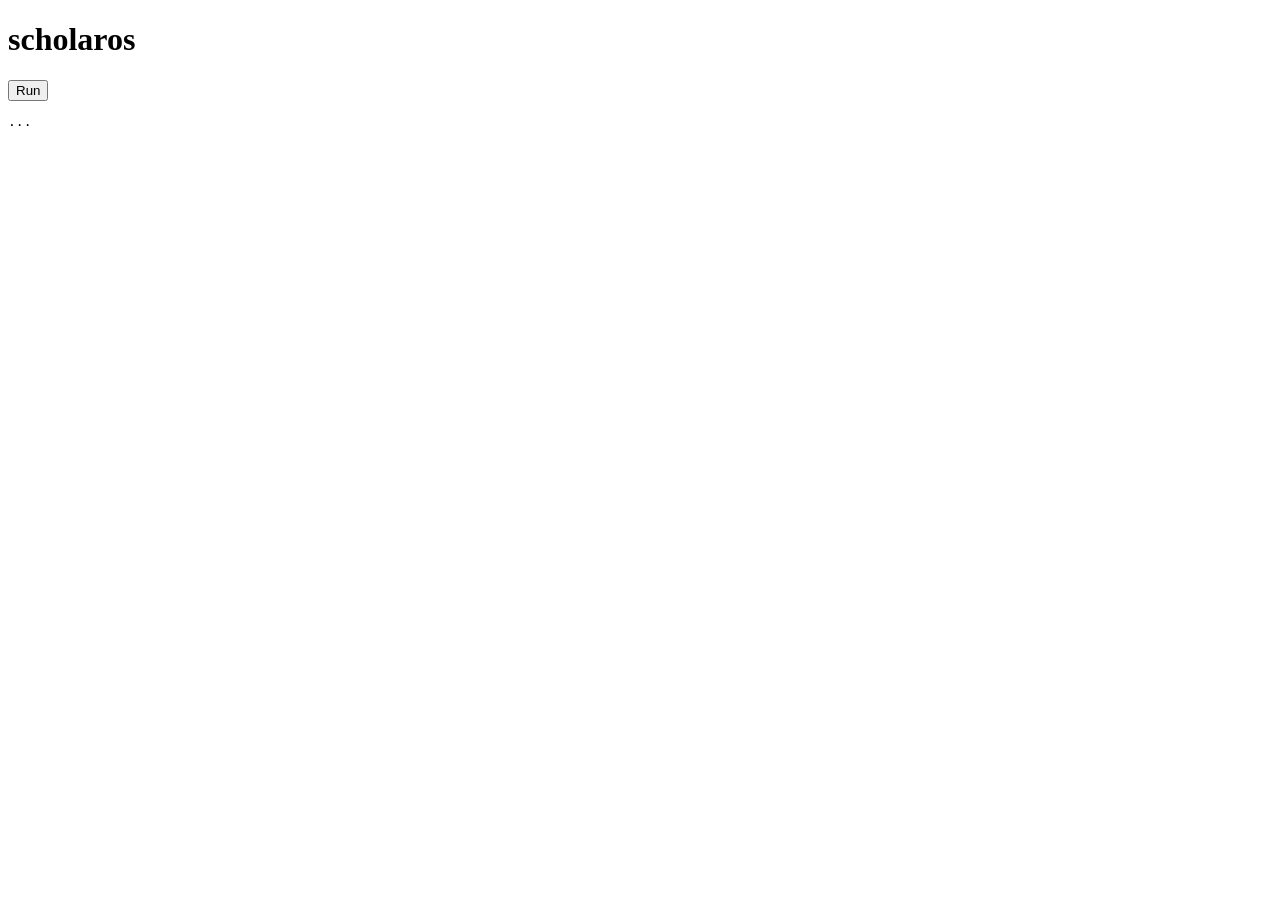
==== bundle/index.html @ ee61d967 "i18n: bundle is fully English, 0 CJK lines, all 66 files parse" ====
<!DOCTYPE html>
<html lang="en">
  <head>
    <meta charset="utf-8" />
    <title>scholaros</title>
    <script src="./app.js" type="module"></script>
  </head>
  <body>
    <h1>scholaros</h1>
    <button id="primary-btn">Run</button>
    <pre id="status">...</pre>
  </body>
</html>
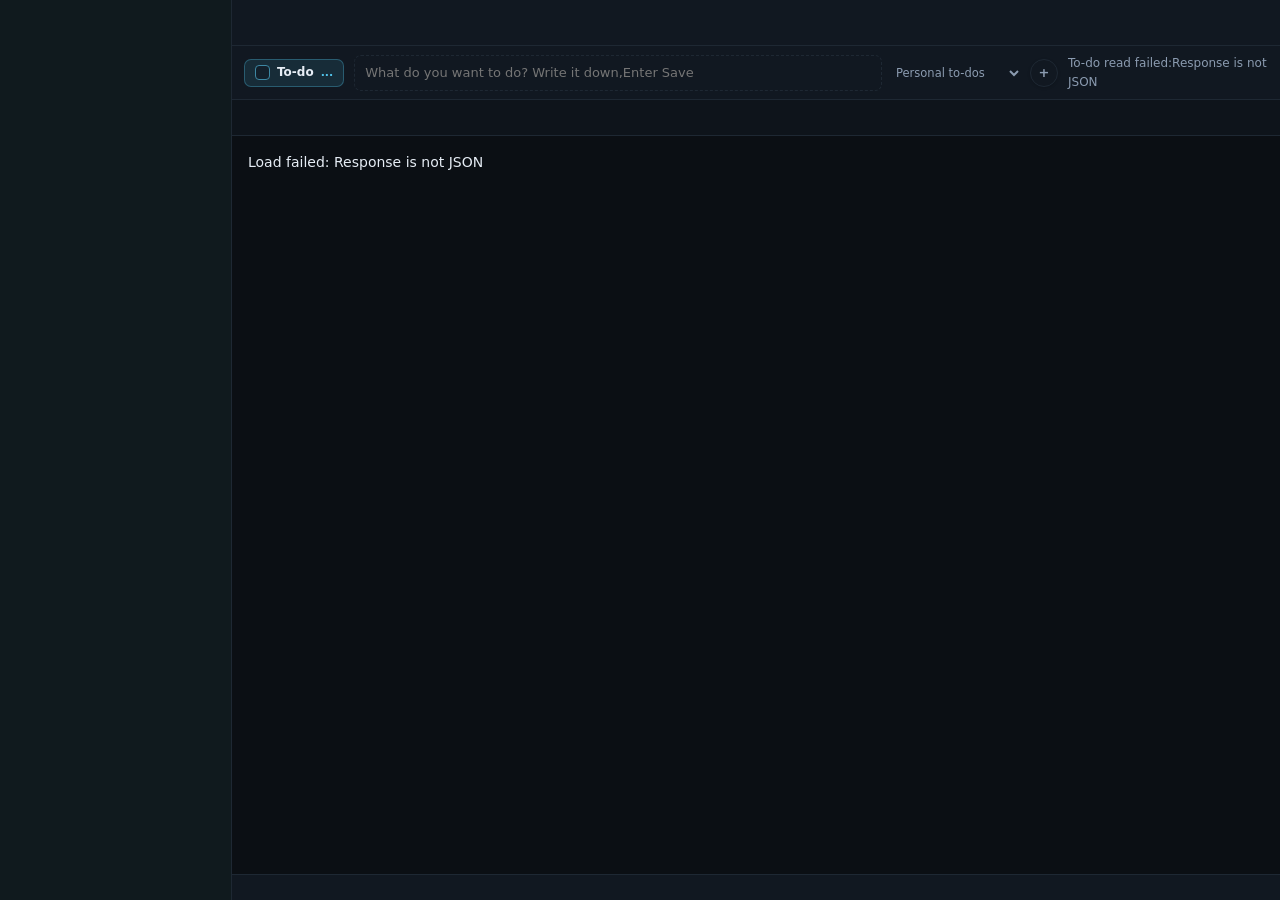
==== commit 6d1f4fe1: "P2 slice 1: real app shell boots inside Anna (api shim -> tools/storage/llm, seeded bootstrap reads)" ====
--- a/bundle/index.html
+++ b/bundle/index.html
@@ -1,13 +1,202 @@
-<!DOCTYPE html>
-<html lang="en">
-  <head>
-    <meta charset="utf-8" />
-    <title>scholaros</title>
-    <script src="./app.js" type="module"></script>
-  </head>
-  <body>
-    <h1>scholaros</h1>
-    <button id="primary-btn">Run</button>
-    <pre id="status">...</pre>
-  </body>
+<!doctype html>
+<html lang="en" data-theme="dark">
+<head>
+<meta charset="utf-8">
+<meta name="viewport" content="width=device-width,initial-scale=1">
+<title>scholarOS</title>
+<script>
+/* Build stamp in the title: the launcher uses it to tell which window belongs to this build (--app re-use is unreliable) */
+document.title = "scholarOS · v" + (new URLSearchParams(location.search).get("v") || "dev");
+/* Theme is pinned before the first frame: waiting for refreshState showed light-mode users a dark frame first (still a flash) */
+document.documentElement.dataset.theme = localStorage.getItem("rw-theme") || "dark";
+const savedZoom = localStorage.getItem("rw-ui-zoom");
+if (savedZoom && !isNaN(parseFloat(savedZoom))) document.documentElement.style.zoom = savedZoom;
+</script>
+<link rel="stylesheet" href="./css/app.css">
+<link rel="stylesheet" href="./css/interactions.css">
+<link rel="stylesheet" href="./css/notebook.css">
+<link rel="stylesheet" href="./views/usage-view.css">
+</head>
+<body>
+<a class="skip-link" href="#main">Skip to main content</a>
+<div class="app-shell">
+  <aside class="sidebar" id="sidebar"></aside>
+  <div class="content">
+    <header class="topbar pywebview-drag-region" id="topbar"></header>
+    <section id="globalTodo" class="global-todo" aria-label="Quick to-dos"></section>
+    <div class="tabsbar" id="tabsbar"></div>
+    <nav class="app-return" id="appReturn" aria-label="Back to the previous page" hidden>
+      <button type="button" class="btn ghost" id="appReturnButton"><span aria-hidden="true">←</span><span id="appReturnLabel"></span></button>
+    </nav>
+    <div class="body"><main class="main" id="main" tabindex="-1" aria-label="Main content"></main></div>
+    <footer class="statusbar" id="statusbar"></footer>
+  </div>
+</div>
+
+<!-- Profile dialog (pinned fields only, nothing else stored) -->
+<div id="profileModal" class="modal hidden">
+  <div class="modal-mask"></div>
+  <div class="modal-dialog" style="width:400px">
+    <div class="modal-head"><h3>Profile</h3><button class="modal-close" id="btnProfClose">✕</button></div>
+    <div class="modal-body">
+      <label class="field"><span>Display name</span><input id="profName" class="tb-input" style="width:100%" placeholder="e.g. Alex Chen"></label>
+      <label class="field"><span>Avatar Emoji</span><input id="profAvatar" class="tb-input" style="width:100%" placeholder="🎓" maxlength="4"></label>
+      <label class="field"><span>Avatar photo (used first when set, the emoji stays as a fallback)</span>
+        <div style="display:flex;gap:8px;align-items:center;flex-wrap:wrap">
+          <input type="file" id="profPhotoFile" accept="image/*" style="display:none">
+          <button type="button" class="btn ghost" id="btnProfPhotoPick">+ Upload photo</button>
+          <button type="button" class="btn ghost" id="btnProfPhotoClear">Restore default (🎓)</button>
+          <img id="profPhotoPrev" class="prof-photo-prev" alt="">
+        </div></label>
+      <label class="field"><span>Field of study</span><input id="profField" class="tb-input" style="width:100%" placeholder="e.g. Materials Science and Engineering"></label>
+    </div>
+    <div class="modal-foot">
+      <button id="btnProfSave" class="btn btn-primary">Save</button>
+      <button id="btnProfCancel" class="btn">Cancel</button>
+    </div>
+  </div>
+</div>
+
+<div id="zoteroModal" class="modal hidden">
+  <div class="modal-mask"></div>
+  <div class="modal-dialog modal-wide">
+    <div class="modal-head"><h3>Add from Zotero</h3><button class="modal-close" id="btnZotClose">✕</button></div>
+    <div class="modal-body">
+      <p class="modal-desc" id="zotStatus">Connecting to the local Zotero library...</p>
+      <div style="display:flex;gap:8px;align-items:center;flex-wrap:wrap;margin-bottom:10px">
+        <select id="zotCollection" class="control" style="max-width:220px" title="Pick a Zotero collection"></select>
+        <input id="zotQuery" class="control" placeholder="Search by title, author, or tag..." style="max-width:240px">
+        <button class="btn ghost" id="zotSearch">Search</button>
+        <label style="display:flex;align-items:center;gap:4px;font-size:12px;cursor:pointer;margin-left:4px">
+          <input type="checkbox" id="zotSelectAll"> <span>Select this page</span>
+        </label>
+        <span style="flex:1"></span>
+        <button class="btn btn-primary" id="zotToProject" disabled>Add the selected papers to the project</button>
+        <span class="hint" id="zotCount"></span>
+      </div>
+      <div id="zotList" class="md-note-list" style="max-height:44vh;overflow:auto"></div>
+    </div>
+  </div>
+</div>
+
+<!-- Command palette (Ctrl+K) -->
+<div id="cmdPaletteModal" class="modal hidden" role="dialog" aria-modal="true" aria-label="Search commands and pages">
+  <div class="modal-mask" id="cmdPaletteMask"></div>
+  <div class="modal-dialog cmd-palette-dialog">
+    <div class="cmd-palette-head">
+      <span class="cmd-palette-ico">⚡</span>
+      <input id="cmdPaletteInput" class="cmd-palette-input" role="combobox" aria-label="Search commands and pages" aria-autocomplete="list" aria-controls="cmdPaletteResults" aria-expanded="false" placeholder="Search actions, pages, or projects..." autocomplete="off">
+      <button type="button" class="modal-close" id="cmdPaletteClose" aria-label="Close the command palette">✕</button>
+    </div>
+    <div class="cmd-palette-body" id="cmdPaletteResults" role="listbox"></div>
+    <div class="cmd-palette-foot">
+      <span><kbd>↑</kbd><kbd>↓</kbd> to navigate</span>
+      <span><kbd>Enter</kbd> Run</span>
+      <span><kbd>Esc</kbd> to close</span>
+      <button type="button" class="command-help-link" data-command="help">View all shortcuts</button>
+    </div>
+  </div>
+</div>
+
+<!-- Diff review studio -->
+<div id="diffModal" class="modal hidden">
+  <div class="modal-mask" id="diffModalMask"></div>
+  <div class="modal-dialog modal-wide diff-dialog">
+    <div class="modal-head">
+      <h3><span id="diffModalTitle">Compare body changes and merge both ways</span></h3>
+      <button class="modal-close" id="btnDiffClose">✕</button>
+    </div>
+    <div class="modal-body diff-modal-body">
+      <div class="diff-stats" id="diffStats"></div>
+      <div class="diff-split-view" id="diffContainer"></div>
+    </div>
+    <div class="modal-foot">
+      <button id="btnDiffAccept" class="btn btn-primary">Accept all changes</button>
+      <button id="btnDiffReject" class="btn ghost">Reject the suggestions, keep the original</button>
+      <button id="btnDiffCancel" class="btn">Close</button>
+    </div>
+  </div>
+</div>
+
+<script src="./vendor/starmap.js"></script>
+<script src="./vendor/lunar/lunar.js"></script>
+<script src="./vendor/pdfjs/pdf.min.js"></script>
+<link rel="stylesheet" href="./vendor/katex/katex.min.css">
+<link rel="stylesheet" href="./vendor/starmap.css">
+<script src="./vendor/marked/marked.umd.js"></script>
+<script src="./vendor/dompurify/purify.min.js"></script>
+<script src="./vendor/katex/katex.min.js"></script>
+<script src="./views/app-core.js"></script>
+<script src="./views/app-navigation.js"></script>
+<script src="./views/chat-views.js"></script>
+<script src="./views/team-office.js"></script>
+<script src="./views/project-files.js"></script>
+<script src="./views/calendar-view.js"></script>
+<script src="./views/mail-template.js"></script>
+<script src="./views/mail-view.js"></script>
+<script src="./views/starmap-view.js"></script>
+<script src="./views/notes-and-settings.js"></script>
+<script src="./views/notebook.js"></script>
+<script src="./views/prompt-templates.js"></script>
+<script src="./views/diff-viewer.js"></script>
+<script src="./views/agent-settings.js"></script>
+<script src="./views/skill-installer.js"></script>
+<script src="./views/capabilities.js"></script>
+<script src="./views/workflow-layout.js"></script>
+<script src="./views/message-channels.js"></script>
+<script src="./views/usage-view.js"></script>
+<script src="./views/integrations-settings.js"></script>
+<script src="./views/rss-settings.js"></script>
+<script src="./views/project-zotero.js"></script>
+<script src="./views/project-literature.js"></script>
+<script src="./views/literature-import.js"></script>
+<script src="./views/intelligence-view.js"></script>
+<link rel="stylesheet" href="./views/intelligence-view.css">
+<script src="./views/platform-nav.js"></script>
+<script src="./views/project-space.js"></script>
+<script src="./views/global-todo.js"></script>
+<script src="./views/executor-choices.js"></script>
+<script src="./views/project-task-ui.js"></script>
+<script src="./views/file-handoff.js"></script>
+<script src="./views/interactions.js"></script>
+<script src="./views/connected-research.js"></script>
+<link rel="stylesheet" href="./views/project-workspace.css">
+<link rel="stylesheet" href="./views/project-literature.css">
+<link rel="stylesheet" href="./views/workspace-trajectory.css">
+<script src="./views/workspace-trajectory.js"></script>
+<script src="./views/agent-runtime.js"></script>
+<script src="./views/task-center.js"></script>
+<link rel="stylesheet" href="./views/execution-conversation.css">
+<script src="./views/execution-conversation.js"></script>
+<script src="./views/task-actions.js"></script>
+<script src="./views/list-search.js"></script>
+<script src="./views/conversation-history.js"></script>
+<script src="./views/prompt-library.js"></script>
+<link rel="stylesheet" href="./views/prompt-library.css">
+<script src="./views/mermaid-tool.js"></script>
+<link rel="stylesheet" href="./views/mermaid-tool.css">
+<script src="./views/file-drop.js"></script>
+<script src="./views/paper-toolbox.js"></script>
+<script src="./views/paper-translation.js"></script>
+<link rel="stylesheet" href="./views/paper-toolbox.css">
+<link rel="stylesheet" href="./views/conversation-history.css">
+<link rel="stylesheet" href="./views/execution-board.css">
+<script src="./views/project-manager.js"></script>
+<link rel="stylesheet" href="./views/project-workflow-graph.css">
+<script src="./views/project-workflow-graph.js"></script>
+<script src="./views/project-output-review.js"></script>
+<script src="./views/workflow-review.js"></script>
+<link rel="stylesheet" href="./views/workflow-node-workbench.css">
+<script src="./views/node-registry.js"></script>
+<script src="./views/workflow-node-literature.js"></script>
+<script src="./views/workflow-node-download.js"></script>
+<script src="./views/workflow-node-notes.js"></script>
+<script src="./views/workflow-node-outline.js"></script>
+<script src="./views/workflow-node-review.js"></script>
+<script src="./views/workflow-node-translation.js"></script>
+<script src="./views/workflow-node-map.js"></script>
+<script src="./views/workflow-node-workbench.js"></script>
+<script src="./views/project-workspace.js"></script>
+<script src="./views/project-resources.js"></script>
+</body>
 </html>
--- a/bundle/css/app.css
+++ b/bundle/css/app.css
@@ -0,0 +1,2872 @@
+/* JS derives the accent from the base colour; only the two backgrounds live here */
+:root[data-theme=dark]{color-scheme:dark;--bg:#0b0f14;--panel:#111821;--panel2:#0e141b;--line:#1e2833;--fg:#e6edf5;--muted:#8b9bb0;--ok:#4ade80;--warn:#fbbf24;--err:#f87171;--shadow:0 8px 30px rgba(0,0,0,.45);--accent:#2dd4bf;--accent-ink:#04211f;--side-bg:#0e141b;--bg-card:var(--panel);--bg-sub:var(--panel2);--border:var(--line);--bg-hover:var(--panel2);--card:var(--panel)}
+:root[data-theme=dark] select { background-color: var(--panel2); color: var(--fg); border-color: var(--line); }
+:root[data-theme=dark] select option { background-color: #111821; color: #e6edf5; }
+:root[data-theme=dark] .at-sel { background: var(--panel2); border-color: var(--line); color: var(--fg); }
+:root[data-theme=dark] .at-sel select { color: var(--fg); background: transparent; }
+:root[data-theme=dark] .as-card { background: var(--panel); border-color: var(--line); color: var(--fg); }
+:root[data-theme=dark] .as-card b { color: var(--fg); }
+:root[data-theme=dark] .as-card p { color: var(--muted); }
+:root[data-theme=dark] .as-src-badge { background: var(--panel2); border-color: var(--line); color: var(--muted); }
+:root[data-theme=light]{color-scheme:light;--bg:#f6f8fa;--panel:#ffffff;--panel2:#f1f4f8;--line:#dfe5ec;--fg:#16202b;--muted:#5d6b7c;--ok:#159a5a;--warn:#b07d00;--err:#c04040;--shadow:0 8px 24px rgba(16,32,52,.10);--accent:#176b87;--accent-ink:#ffffff;--side-bg:#f1f4f8;--bg-card:var(--panel);--bg-sub:var(--panel2);--border:var(--line)}
+*{box-sizing:border-box}
+html,body{height:100%;margin:0}
+body{font:var(--app-font-size,14px)/1.55 "Segoe UI","Inter",system-ui,sans-serif;background:var(--bg);color:var(--fg);overflow:hidden}
+button,input,select,textarea{font:inherit;color:inherit}
+a{color:var(--accent)}
+::-webkit-scrollbar{width:9px;height:9px}::-webkit-scrollbar-thumb{background:var(--line);border-radius:6px}
+
+.app-shell{display:flex;height:100vh}
+.sidebar{width:232px;flex:none;background:var(--side-bg,var(--panel2));border-right:1px solid var(--line);display:flex;flex-direction:column}
+.sidebar.collapsed{width:64px}
+.sidebar.collapsed .lbl,.sidebar.collapsed .swatches{display:none}
+/* option C: mark left, title truly centred, collapse key right */
+.brand{position:relative;display:flex;align-items:center;padding:13px 12px 12px;border-bottom:1px solid var(--line)}
+.mark{width:30px;height:30px;flex:none;display:block}   /* app mark from mark.png (transparent arc, no white fill) */
+.brand .mark{position:absolute;left:12px;top:50%;transform:translateY(-50%);width:28px;height:28px}
+.brand .lbl{display:flex;flex-direction:column;justify-content:center;gap:1px;min-width:0;flex:1;text-align:center;padding:0 40px}   /* flex:1 fills the row, left 40 = badge slot, right 40 = collapse toggle slot */
+.brand b{font-size:16px;font-weight:700;display:block;line-height:1.2}
+.brand small{color:var(--muted);font-size:9.5px;letter-spacing:.16em;text-transform:uppercase;display:block;line-height:1.2}
+.as-grid{display:grid;grid-template-columns:repeat(auto-fill,minmax(250px,1fr));gap:14px;margin-top:12px}
+.as-card{background:var(--panel);border:1px solid var(--line);border-radius:14px;padding:16px;cursor:pointer;transition:border-color .18s,transform .18s}
+.as-card:hover{border-color:var(--accent)}
+.as-card.off{opacity:.65;border-style:dashed}
+.as-card-top{display:flex;align-items:center;justify-content:space-between}
+.as-card b{display:block;margin-top:12px;font-size:14px;font-weight:600;color:var(--fg)}
+.as-card p{margin:6px 0 0;font-size:12px;line-height:1.5;color:var(--muted);display:-webkit-box;-webkit-line-clamp:2;-webkit-box-orient:vertical;overflow:hidden;min-height:2.9em}
+.as-card-foot{margin-top:14px;display:flex;align-items:center;gap:8px}
+.as-card-foot .as-go{opacity:1;background:var(--accent);color:var(--accent-ink);border:0;border-radius:8px;padding:6px 14px;font-size:12px;font-weight:600;cursor:pointer}
+.as-card-foot .as-go:hover{filter:brightness(1.1)}
+.as-card-foot .as-act-btn{font-size:12px;padding:5px 10px;border-radius:8px}
+.as-av{display:inline-flex;align-items:center;justify-content:center;border-radius:12px;background:var(--panel2);border:1px solid var(--line)}
+.as-toggle{display:inline-flex;align-items:center;gap:6px;padding:4px 10px;border-radius:999px;font-size:11.5px;font-weight:600;cursor:pointer;border:1px solid var(--line);background:var(--panel2);color:var(--muted);transition:all .18s;flex:none}
+.as-toggle:hover{border-color:var(--accent);color:var(--fg)}
+.as-toggle.on{background:color-mix(in srgb,var(--ok) 16%,transparent);border-color:var(--ok);color:var(--ok)}
+.as-toggle.off{background:var(--panel2);border-color:var(--line);color:var(--muted)}
+.as-toggle .as-knob{width:8px;height:8px;border-radius:50%;background:var(--muted);transition:background .18s}
+.as-toggle.on .as-knob{background:var(--ok);box-shadow:0 0 0 2px color-mix(in srgb,var(--ok) 35%,transparent)}
+.as-form{display:grid;grid-template-columns:1fr 1fr;gap:10px 14px;margin-top:8px}
+.as-form .field{display:flex;flex-direction:column;gap:4px;font-size:12px;color:var(--muted)}
+.as-card + .as-card{}
+
+/* profile card: avatar and name only */
+.profile-card{display:flex;align-items:center;gap:10px;margin:8px 10px 4px;padding:9px 11px;background:var(--panel2);border:1px solid var(--line);border-radius:8px;cursor:pointer;transition:background .15s}
+.profile-card:hover{background:color-mix(in srgb,var(--accent) 12%,transparent)}
+.profile-avatar{display:flex;width:36px;height:36px;flex:none;align-items:center;justify-content:center;border-radius:50%;background:var(--panel);border:1px solid var(--line);font-size:19px}
+.profile-info{display:flex;min-width:0;flex:1;flex-direction:column}
+.profile-info b{overflow:hidden;font-size:14px;text-overflow:ellipsis;white-space:nowrap}
+.profile-edit{color:var(--muted);font-size:12px}
+.sidebar.collapsed .profile-card{justify-content:center;padding:9px 0}
+.sidebar.collapsed .profile-info,.sidebar.collapsed .profile-edit{display:none}
+.sidebar.collapsed .brand{flex-direction:column;justify-content:center;gap:6px;padding:11px 0 8px}
+.sidebar.collapsed .brand .mark{position:static;transform:none}
+.sidebar.collapsed .collapse{position:static;transform:none}
+.collapse{position:absolute;right:9px;top:50%;transform:translateY(-50%);background:none;border:1px solid var(--line);border-radius:6px;width:24px;height:24px;color:var(--muted);cursor:pointer;line-height:1}
+.nav{padding:4px 8px;overflow:auto;flex:1}
+.nav-item{display:flex;align-items:center;gap:9px;width:100%;text-align:left;padding:8px 10px;border:0;border-radius:8px;background:none;cursor:pointer;color:var(--fg);margin-bottom:2px}
+.nav-item:hover{background:color-mix(in srgb,var(--accent) 12%,transparent)}
+.nav-item.active{background:color-mix(in srgb,var(--accent) 20%,transparent);box-shadow:inset 2px 0 0 var(--accent);font-weight:600}
+.nav-ico{width:20px;flex:none;text-align:center;font-size:15px;line-height:1;font-family:"Segoe UI Emoji","Segoe UI Symbol",var(--app-font,inherit)}
+.sidebar-foot{border-top:1px solid var(--line);padding:8px}
+.online{display:flex;align-items:center;gap:6px;font-size:11px;color:var(--muted);padding:6px 10px}
+.dot{width:6px;height:6px;border-radius:50%;background:var(--ok)}
+
+.content{flex:1;display:flex;flex-direction:column;min-width:0}
+.topbar{height:46px;flex:none;display:flex;align-items:center;gap:10px;padding:0 12px;border-bottom:1px solid var(--line);background:var(--panel)}
+.topbar .date{color:var(--muted);font-size:14px}
+/* Frameless window (pywebview) with a self-drawn title bar: three buttons at top right, styled like native Windows. Not rendered under Edge --app */
+.topbar{-webkit-user-select:none;user-select:none}
+.wctl{margin-left:auto;align-self:stretch;display:flex;margin-right:-12px}
+.wctl button{width:45px;padding:0;border:0;background:none;color:var(--fg);cursor:default;font-family:"Segoe Fluent Icons","Segoe MDL2 Assets";font-size:10px;line-height:1;display:flex;align-items:center;justify-content:center}
+.wctl button:hover{background:var(--panel2)}
+.wctl button.close:hover{background:#c42b1c;color:#fff}
+.topbar .pill{font-size:14px;font-weight:400;padding:4px 10px}   /* model chip and "select project" both 14px/400 */
+.control{background:var(--panel2);border:1px solid var(--line);border-radius:7px;padding:5px 8px;outline:none}
+kbd{border:1px solid var(--line);border-radius:5px;padding:1px 5px;font-size:10.5px;color:var(--muted)}
+.btn{background:var(--accent);color:var(--accent-ink);border:0;border-radius:7px;padding:6px 11px;cursor:pointer;font-weight:600}
+.btn.ghost{background:transparent;color:var(--fg);border:1px solid var(--line)}
+.btn:disabled{opacity:.45;cursor:not-allowed}
+.btn.ok{background:var(--ok);color:#fff;box-shadow:0 0 0 3px color-mix(in srgb,var(--ok) 22%,transparent)}
+
+.tabsbar{height:36px;flex:none;display:flex;align-items:center;gap:4px;padding:0 8px;border-bottom:1px solid var(--line);background:var(--panel2);overflow-x:auto}
+.app-return{flex:none;padding:4px 12px;border-bottom:1px solid var(--line);background:var(--panel)}
+.app-return[hidden]{display:none}
+.app-return button{display:inline-flex;align-items:center;gap:8px;max-width:100%;min-height:32px;color:var(--accent);text-align:left}
+.app-return button span:last-child{min-width:0;overflow:hidden;text-overflow:ellipsis;white-space:nowrap}
+.tab{display:flex;align-items:center;gap:6px;padding:5px 10px;border:1px solid transparent;border-radius:7px;background:none;color:var(--muted);cursor:pointer;white-space:nowrap}
+.tab.active{background:var(--panel);border-color:var(--line);color:var(--fg)}
+.tab .x{opacity:.55;font-size:12px}
+.tab .x:hover{opacity:1;color:var(--err)}
+
+.body{flex:1;min-height:0;display:flex}
+.main{flex:1;min-width:0;overflow:auto;padding:16px}
+.statusbar{height:26px;flex:none;display:flex;align-items:center;gap:16px;padding:0 12px;border-top:1px solid var(--line);background:var(--panel);color:var(--muted);font-size:11px}
+.led{width:6px;height:6px;border-radius:50%;background:var(--ok);display:inline-block;margin-right:5px}
+
+.card{background:var(--panel);border:1px solid var(--line);border-radius:10px;padding:14px;margin-bottom:12px}
+.card h3{margin:0 0 8px;font-size:15px}
+.muted{color:var(--muted)}
+.hint{color:var(--muted);font-size:12px}
+.grid2{display:grid;grid-template-columns:1fr 1fr;gap:12px}
+input[type=text],input[type=date],input[type=password],select,textarea{background:var(--panel2);border:1px solid var(--line);border-radius:7px;padding:6px 8px;width:100%;outline:none}
+textarea{resize:vertical;min-height:64px}
+table{width:100%;border-collapse:collapse;font-size:12.5px}
+th,td{text-align:left;padding:6px 7px;border-bottom:1px solid var(--line);vertical-align:top}
+th{color:var(--muted);font-weight:600;font-size:11.5px}
+.pill{display:inline-block;padding:1px 7px;border-radius:999px;border:1px solid var(--line);font-size:11px;color:var(--muted)}
+.pill.ok{color:var(--ok);border-color:color-mix(in srgb,var(--ok) 45%,transparent)}
+.pill.err{color:var(--err);border-color:color-mix(in srgb,var(--err) 45%,transparent)}
+.pill.warn{color:var(--warn);border-color:color-mix(in srgb,var(--warn) 45%,transparent)}
+.chip .x{margin-left:6px;opacity:.6}
+.chip .x:hover{opacity:1;color:var(--err)}
+.card.prov{border-left:3px solid color-mix(in srgb,var(--accent) 55%,transparent)}
+.card.prov.on{border-left-color:var(--ok);background:color-mix(in srgb,var(--ok) 5%,var(--panel))}
+.chip.dflt{color:var(--fg);border-color:color-mix(in srgb,var(--accent) 45%,transparent)}
+.cand{display:flex;gap:6px;flex-wrap:wrap;margin-top:6px}
+details.mods{margin-top:8px;border-top:1px dashed var(--line);padding-top:6px}
+details.mods>summary{cursor:pointer;font-size:12px;color:var(--muted);list-style:none;display:flex;align-items:center;gap:6px}
+details.mods>summary::-webkit-details-marker{display:none}
+details.mods>summary::before{content:"▸";display:inline-block;transition:transform .12s}
+details.mods[open]>summary::before{transform:rotate(90deg)}
+details.mods>summary:hover{color:var(--fg)}
+details.mods>summary b{color:var(--fg);font-weight:600}
+
+/* ==== easyScholar partition and toggle card global styles ==== */
+.switch-card{background:var(--panel);border:1px solid var(--line);border-radius:10px;padding:14px;margin-bottom:12px}
+.sc-head{display:flex;justify-content:space-between;align-items:flex-start;gap:14px}
+.sc-title-group{display:flex;gap:12px;align-items:center}
+.sc-icon{font-size:24px;display:grid;place-items:center;width:40px;height:40px;border-radius:10px;background:var(--panel2);border:1px solid var(--line);flex:none}
+.es-badge{display:inline-flex;align-items:center;padding:2px 8px;border-radius:6px;font-size:11.5px;font-weight:600;line-height:1.4;margin:2px 4px 2px 0}
+.es-badge.sci{background:color-mix(in srgb,var(--accent) 18%,transparent);color:var(--accent);border:1px solid var(--accent)}
+.es-badge.top{background:#f59e0b26;color:#d97706;border:1px solid #d97706}
+.es-badge.warn{background:#ef444422;color:#ef4444;border:1px solid #ef4444;font-weight:700}
+.es-badge.jcr{background:color-mix(in srgb,var(--ok) 18%,transparent);color:var(--ok);border:1px solid var(--ok)}
+.es-badge.if{background:var(--panel2);color:var(--fg);border:1px solid var(--line)}
+.es-badge.ccf{background:#8b5cf622;color:#8b5cf6;border:1px solid #8b5cf6}
+.es-badge.domestic{background:var(--panel2);color:var(--muted);border:1px solid var(--line)}
+
+/* project space: to-do and note preview layout */
+.sp-note-item{display:flex;gap:10px;padding:9px 12px;border:1px solid var(--line);border-radius:8px;background:var(--panel2);cursor:pointer;transition:background .15s}
+.sp-note-item:hover{background:color-mix(in srgb,var(--accent) 10%,var(--panel2))}
+.sp-note-item.active{border-color:var(--accent);background:color-mix(in srgb,var(--accent) 16%,var(--panel2))}
+
+/* ==== Agent page (structure/layout follows research workbench features/agent: conversation history | main thread) ==== */
+.agent{flex:1;min-width:0;height:100%;min-height:0;display:grid;grid-template-columns:236px minmax(0,1fr);border:1px solid var(--line);border-radius:10px;overflow:hidden;background:var(--panel);transition:grid-template-columns .2s ease}
+.agent.ah-collapsed{grid-template-columns:42px minmax(0,1fr)}
+.eyebrow{margin:0;color:var(--accent);font-size:9px;font-weight:700;letter-spacing:.14em;text-transform:uppercase}
+/* left: chat history */
+.ah{display:flex;min-width:0;min-height:0;flex-direction:column;border-right:1px solid var(--line);background:color-mix(in srgb,var(--panel) 88%,var(--bg))}
+.ah.collapsed{align-items:center;padding:8px 4px}
+.ah-head{display:flex;min-height:68px;align-items:center;justify-content:space-between;gap:10px;border-bottom:1px solid var(--line);padding:12px 14px}
+.ah-head h2{margin:2px 0 0;font-size:16px;font-weight:750}
+.ah-new{display:grid;width:30px;height:30px;place-items:center;cursor:pointer;border:1px solid var(--line);border-radius:8px;background:var(--panel);color:var(--muted);font-size:15px}
+.ah-new:hover{border-color:var(--accent);background:color-mix(in srgb,var(--accent) 12%,transparent);color:var(--fg)}
+.ah-collapse{display:grid;width:28px;height:28px;place-items:center;cursor:pointer;border:1px solid var(--line);border-radius:8px;background:var(--panel);color:var(--muted);font-size:11px}
+.ah-collapse:hover{border-color:var(--accent);background:color-mix(in srgb,var(--accent) 12%,transparent);color:var(--fg)}
+.ah-expand-btn{display:flex;flex-direction:column;align-items:center;gap:8px;background:transparent;border:1px solid var(--line);border-radius:8px;padding:12px 6px;color:var(--muted);cursor:pointer;width:100%}
+.ah-expand-btn:hover{color:var(--accent);border-color:var(--accent);background:color-mix(in srgb,var(--accent) 12%,transparent)}
+.ah-expand-txt{writing-mode:vertical-lr;font-size:11px;letter-spacing:3px}
+
+.ah-list{min-height:0;flex:1;overflow-y:auto;padding:8px 8px 12px}
+.ah-bar{display:flex;min-height:32px;align-items:center;justify-content:space-between;gap:7px;margin-bottom:5px;border-bottom:1px solid var(--line);padding:0 3px 7px;color:var(--muted);font-size:11px}
+.ah-bar label{display:flex;align-items:center;gap:6px;cursor:pointer}
+.ah-bar input,.ah-check input{width:15px;height:15px;cursor:pointer;accent-color:var(--accent)}
+.ah-del-sel{cursor:pointer;border:1px solid var(--line);border-radius:7px;background:transparent;color:var(--muted);padding:3px 8px;font-size:11px}
+.ah-del-sel:hover:not(:disabled){border-color:var(--err);color:var(--err)}
+.ah-del-sel:disabled{opacity:.45;cursor:not-allowed}
+.ah-group+.ah-group{margin-top:10px}
+.ah-group-label{display:flex;align-items:center;gap:8px;margin:10px 6px 6px;color:var(--muted);font-size:9.5px;font-weight:700;letter-spacing:.12em;text-transform:uppercase}
+.ah-group-label i{font-style:normal;font-weight:400;letter-spacing:0;opacity:.75}
+.ah-group-label .ln{flex:1;height:1px;background:var(--line)}
+/* option A: one card per entry */
+.ah-item-wrap{display:flex;min-width:0;align-items:center;gap:2px;margin-bottom:6px;border:1px solid var(--line);border-radius:10px;background:var(--panel)}
+.ah-item-wrap:hover{border-color:color-mix(in srgb,var(--accent) 40%,var(--line))}
+.ah-item-wrap.on{border-color:color-mix(in srgb,var(--accent) 45%,var(--line));border-left:3px solid var(--accent);background:color-mix(in srgb,var(--accent) 12%,transparent)}
+.ah-check{opacity:0;display:grid;width:22px;height:34px;flex:none;place-items:center;cursor:pointer;border-radius:6px;transition:opacity .12s}
+.ah-item-wrap:hover .ah-check,.ah-item-wrap.on .ah-check,.ah-check:has(input:checked){opacity:1}
+.ah-item{display:flex;min-width:0;flex:1;cursor:pointer;align-items:center;gap:9px;border:0;border-radius:9px;background:transparent;padding:8px 4px;color:var(--fg);text-align:left}
+.ah-item-wrap.on .ah-item{padding-left:7px}
+.ah-av{width:30px;height:30px;flex:none;display:grid;place-items:center;border-radius:8px;overflow:hidden}
+.ah-av img{width:100%;height:100%;object-fit:cover;display:block}
+.ah-av-emoji{background:var(--panel2);border:1px solid var(--line);font-size:17px;line-height:1;color:var(--fg)}
+.ah-copy{display:grid;min-width:0;flex:1;gap:3px}
+.ah-copy strong{overflow:hidden;color:inherit;font-size:13px;font-weight:600;text-overflow:ellipsis;white-space:nowrap}
+.ah-copy span{display:flex;align-items:center;gap:6px;min-width:0;overflow:hidden;color:var(--muted);font-size:11.5px;text-overflow:ellipsis;white-space:nowrap}
+.ah-copy span i{font-style:normal;flex:none}
+.ah-pill{font-style:normal;flex:none;font-size:10px;color:var(--accent);background:color-mix(in srgb,var(--accent) 14%,transparent);border-radius:999px;padding:1px 7px;max-width:120px;overflow:hidden;text-overflow:ellipsis;white-space:nowrap}
+.ah-del{opacity:.6;cursor:pointer;border:0;background:none;color:var(--muted);padding:2px 7px 2px 4px;border-radius:5px;font-size:12px;transition:opacity .12s}
+.ah-item-wrap:hover .ah-del{opacity:1}
+.ah-del:hover{color:var(--err)}
+.ah-foot{display:flex;min-height:37px;align-items:center;gap:6px;border-top:1px solid var(--line);padding:0 13px;color:var(--muted);font-size:9px}
+/* right: main thread */
+.at{display:flex;min-width:0;min-height:0;flex-direction:column;overflow:hidden;background:var(--bg)}
+.at-head{display:flex;min-height:74px;align-items:center;justify-content:space-between;gap:16px;border-bottom:1px solid var(--line);background:color-mix(in srgb,var(--panel) 72%,var(--bg));padding:12px 22px}
+.at-heading{display:flex;min-width:0;align-items:flex-start;gap:9px}
+.at-heading h1{max-width:min(560px,45vw);margin:0;overflow:hidden;font-size:16px;font-weight:750;color:var(--fg);text-overflow:ellipsis;white-space:nowrap}
+.at-heading p{margin:4px 0 0;color:var(--muted);font-size:10px}
+.at-profile{display:inline-flex;min-width:0;align-items:center;gap:8px;cursor:pointer;border:1px solid var(--line);border-radius:999px;background:var(--panel);padding:6px 12px;color:var(--muted);font-size:11px}
+.at-profile:hover{border-color:color-mix(in srgb,var(--accent) 40%,var(--line));color:var(--fg)}
+.at-profile b{font-weight:400;color:var(--fg);white-space:nowrap;overflow:hidden;text-overflow:ellipsis}
+.at-profile em{flex:none;border-radius:999px;background:var(--panel2);padding:1px 7px;font-style:normal;font-size:10px}
+.at-tabs{display:flex;gap:6px;border-bottom:1px solid var(--line);background:color-mix(in srgb,var(--panel) 88%,var(--bg));padding:7px 22px}
+.at-tab{cursor:pointer;border:1px solid transparent;border-radius:8px;background:transparent;padding:5px 11px;color:var(--muted);font-size:12px}
+.at-tab:hover{background:var(--panel2);color:var(--fg)}
+.at-tab.on{border-color:color-mix(in srgb,var(--accent) 30%,var(--line));background:color-mix(in srgb,var(--accent) 12%,transparent);color:var(--fg)}
+.at-msgs{display:flex;min-height:0;flex:1;flex-direction:column;gap:16px;overflow-y:auto;padding:20px clamp(16px,4vw,64px) 26px}
+.at-empty{display:grid;max-width:520px;margin:auto;justify-items:center;text-align:center}
+.at-empty-ico{display:grid;width:42px;height:42px;margin-bottom:12px;place-items:center;border:1px solid color-mix(in srgb,var(--accent) 28%,var(--line));border-radius:12px;background:color-mix(in srgb,var(--accent) 12%,transparent);color:var(--accent);font-size:18px}
+.at-empty h2{margin:0;font-size:18px;font-weight:750;color:var(--fg)}
+.at-empty p{margin:7px 0 0;color:var(--muted);font-size:12px;line-height:1.6}
+.msg-row{display:grid;gap:5px;border-radius:10px;padding:10px 12px;font-size:13px;line-height:1.6;white-space:pre-wrap;word-break:break-word}
+.msg-user{background:color-mix(in srgb,var(--accent) 16%,transparent);color:var(--fg)}
+.msg-assistant{border:1px solid var(--line);background:var(--panel);color:var(--fg)}
+.msg-meta{display:flex;align-items:center;gap:7px;color:var(--muted);font-size:10px}
+.msg-meta strong{color:var(--fg);font-weight:700}
+.msg-ava{display:grid;width:20px;height:20px;place-items:center;border-radius:6px;background:var(--panel2);font-size:11px}
+.msg-ava img,.team-av img{width:100%;height:100%;object-fit:contain}
+.msg-chip{border-radius:999px;background:var(--panel2);padding:1px 7px;font-size:9px}
+.msg-err{border:1px solid color-mix(in srgb,var(--err) 30%,var(--line));border-radius:10px;background:color-mix(in srgb,var(--err) 10%,transparent);padding:10px 12px;color:var(--err);font-size:12px}
+/* Background multi-agent collaboration (article writing pipeline): researcher / paper writing / paper review, one segment each, headed "who → whom".\n   --c comes from the same Morandi palette as the team page; dark shades use color-mix, no second set needed. */
+.team-blk{--c:var(--accent);display:grid;gap:5px}
+.team-blk[data-role=evidence]{--c:#93A385}
+.team-blk[data-role=writer]{--c:#7E93A3}
+.team-blk[data-role=critic]{--c:#B08B84}
+.team-hd{display:flex;align-items:center;gap:7px;font-size:11.5px;color:var(--muted)}
+.team-hd b{color:var(--fg);font-weight:750}
+.team-av{display:grid;width:24px;height:24px;flex:none;place-items:center;border-radius:8px;font-size:12px;
+  border:1px solid color-mix(in srgb,var(--c) 45%,var(--line));background:color-mix(in srgb,var(--c) 18%,var(--panel))}
+.team-to{font-size:10px;color:var(--muted)}
+.team-tag{margin-left:auto;border:1px solid var(--line);border-radius:999px;background:var(--panel2);
+  padding:0 7px;font-size:9.5px;color:var(--muted);white-space:nowrap;overflow:hidden;text-overflow:ellipsis;max-width:56%}
+.team-bub{margin-left:31px;border:1px solid color-mix(in srgb,var(--c) 26%,var(--line));border-radius:10px;
+  background:color-mix(in srgb,var(--c) 9%,var(--panel));padding:9px 11px;font-size:12.5px;line-height:1.62;color:var(--fg)}
+.team-bub ul,.team-bub ol{margin:2px 0 0;padding-left:16px}
+.team-bub li+li{margin-top:3px}
+.tool-card{border:1px solid var(--line);border-left:3px solid var(--accent);border-radius:8px;background:var(--panel);font-size:12px}
+.tool-card.bad{border-left-color:var(--err)}
+.tool-card:not(.bad){border-left-width:1px;background:transparent}
+.tool-card .tool-name{font-weight:500;color:var(--accent)}
+.disclosure-arrow{display:inline-block;transition:transform .15s;font-size:17px;color:var(--muted)}
+details[open]>summary>.disclosure-arrow{transform:rotate(90deg)}
+.reasoning-card{font-size:12px;color:var(--muted);padding:4px 0}
+.reasoning-card>summary{display:flex;align-items:center;gap:8px;cursor:pointer;list-style:none;color:var(--accent)}
+.reasoning-card>summary::-webkit-details-marker{display:none}
+.reasoning-body{margin:10px 0 8px 20px;padding-left:12px;border-left:2px solid var(--line);max-height:320px;overflow:auto}
+.reasoning-card.running .reasoning-icon{display:inline-block;animation:reasoning-spin 1.4s linear infinite}
+@keyframes reasoning-spin{to{transform:rotate(360deg)}}
+@media(prefers-reduced-motion:reduce){.reasoning-card.running .reasoning-icon{animation:none}}
+.chat-activity{display:flex;align-items:center;gap:9px;width:fit-content;margin:8px 0;padding:8px 12px;
+  border:1px solid var(--line);border-radius:10px;color:var(--muted);font-size:12px}
+.chat-activity[hidden]{display:none}
+.chat-activity-dots{display:inline-flex;align-items:center;gap:3px;color:var(--accent)}
+.chat-activity-dots i{width:4px;height:4px;border-radius:50%;background:currentColor;
+  animation:chat-activity-pulse 1.2s ease-in-out infinite}
+.chat-activity-dots i:nth-child(2){animation-delay:.16s}
+.chat-activity-dots i:nth-child(3){animation-delay:.32s}
+@keyframes chat-activity-pulse{0%,70%,100%{opacity:.35;transform:translateY(0)}35%{opacity:1;transform:translateY(-3px)}}
+@media(prefers-reduced-motion:reduce){.chat-activity-dots i{animation:none}}
+.md .katex-display{overflow-x:auto;overflow-y:hidden;padding:8px 0;max-width:100%}
+.md{white-space:normal}
+.md pre{overflow:auto;max-width:100%;white-space:pre;background:var(--panel2);border:1px solid var(--line);border-radius:8px;padding:12px}
+.md pre code{padding:0;background:none}
+.md table{border-collapse:collapse;max-width:100%;display:block;overflow:auto;margin:12px 0}
+.md th,.md td{border:1px solid var(--line);padding:7px 10px;text-align:left}
+.tool-card summary{display:flex;cursor:pointer;align-items:center;gap:8px;padding:8px 10px;list-style:none}
+.tool-card summary::-webkit-details-marker{display:none}
+.tool-name{flex:none;font-weight:700;color:var(--fg)}
+.tool-detail{min-width:0;flex:1;overflow:hidden;color:var(--muted);font-size:11px;text-overflow:ellipsis;white-space:nowrap}
+.tool-dur{flex:none;color:var(--muted);font-size:10px}
+.tool-body{border-top:1px dashed var(--line);padding:8px 10px;color:var(--muted)}
+.tool-body pre{max-height:240px;overflow:auto;margin:5px 0 0;border:1px solid var(--line);border-radius:7px;background:var(--panel2);padding:7px 8px;font-size:10px;line-height:1.6;white-space:pre-wrap}
+.tool-blk{margin:6px 0 0;color:var(--accent);font-size:9px;font-weight:700;letter-spacing:.12em;text-transform:uppercase}
+/* bottom: status line / step bar / composer / hints */
+.at-dock{flex:none;border-top:1px solid var(--line);background:color-mix(in srgb,var(--panel) 90%,var(--bg));padding:0 clamp(16px,4vw,64px) 12px}
+/* Display area (per sketch): one row, three equal cells - three counts | tool name | output directory */
+.at-panel{flex:none;display:grid;grid-template-columns:repeat(3,minmax(0,1fr));gap:10px;margin-top:8px}
+.st-box{min-width:0;border:1px solid var(--line);border-radius:10px;background:var(--panel2);padding:8px 12px}
+.st-counts{display:flex;flex-direction:column;justify-content:center}
+.st-row{display:flex;height:20px;align-items:center;justify-content:space-between;gap:8px;color:var(--muted);font-size:11px}
+.st-row b{color:var(--fg);font-size:12.5px;font-variant-numeric:tabular-nums}
+.st-box p{margin:0 0 2px;color:var(--muted);font-size:10px;letter-spacing:.06em}
+.st-log{height:51px;overflow:hidden auto;font-size:11px;line-height:17px;color:var(--fg)}
+.st-log>div{overflow:hidden;white-space:nowrap;text-overflow:ellipsis}
+.st-log .none{color:var(--muted)}
+.st-log .dir{color:var(--accent)}
+.at-outbtn{max-width:min(46vw,420px);overflow:hidden}
+.at-outbtn span{max-width:88px;overflow:hidden;text-overflow:ellipsis;white-space:nowrap}
+
+.composer{position:relative;margin-top:12px;border:1px solid var(--line);border-radius:12px;background:var(--panel);overflow:hidden}
+.composer.drop-on{border-color:var(--accent);box-shadow:inset 0 0 0 1px var(--accent)}
+.composer textarea{width:100%;min-height:24px;max-height:200px;resize:none;overflow-y:hidden;border:0;border-radius:0;background:transparent;padding:13px 15px 6px;font-size:14px;line-height:1.6;outline:none}
+.at-tools{display:flex;min-height:48px;align-items:center;justify-content:space-between;gap:10px;padding:0 12px 9px}
+.at-tools-l{display:flex;min-width:0;align-items:center;gap:3px;overflow-x:auto;scrollbar-width:none}
+.at-tools-l::-webkit-scrollbar{display:none}
+.at-tools-r{display:flex;flex:none;align-items:center;gap:4px}
+.ag-row{display:inline-flex;flex:none;align-items:center;gap:4px}
+.plus-wrap{position:relative;flex:none}
+.icon-btn{display:grid;width:30px;height:30px;cursor:pointer;place-items:center;border:1px solid var(--line);border-radius:999px;background:var(--panel2);color:var(--muted);font-size:16px;font-weight:700}
+.icon-btn:hover{border-color:var(--accent);color:var(--fg)}
+.at-sel{display:inline-flex;flex:none;min-width:0;height:30px;align-items:center;gap:5px;border:1px solid var(--line);border-radius:999px;padding:0 7px;background:var(--panel2);color:var(--fg);white-space:nowrap;font-size:12px}
+.at-sel .k{color:var(--muted);font-size:11px}
+.at-sel:has(select)::after{content:"▾";color:var(--muted);font-size:10px;margin-left:-2px}
+.at-sel:hover{border-color:var(--accent);color:var(--fg)}
+.at-sel select,.at-sel input{max-width:90px;cursor:pointer;appearance:none;border:0;background:transparent;padding:0;color:inherit;font-size:12px;outline:none}
+.at-sel input{cursor:text;width:96px}
+.send-btn{display:grid;width:34px;height:34px;flex:none;cursor:pointer;place-items:center;border:0;border-radius:999px;background:var(--accent);color:var(--accent-ink);font-size:16px;font-weight:700}
+.send-btn:hover{filter:brightness(1.08)}
+.send-btn:disabled{opacity:.45;cursor:not-allowed}
+.send-btn.stop{background:var(--err);color:#fff}
+.at-hint{margin:9px 4px 0;color:var(--muted);font-size:11px;text-align:center}
+.at-hint code{border-radius:4px;background:var(--panel2);padding:0 4px;color:var(--fg);font-size:10px}
+.atts{display:flex;gap:6px;flex-wrap:wrap;padding:0 12px 6px}
+.att{display:flex;align-items:center;gap:6px;max-width:100%;border:1px solid var(--line);background:var(--panel2);border-radius:8px;padding:3px 8px;font-size:11.5px;color:var(--muted)}
+.att b{color:var(--fg);font-weight:600;overflow:hidden;text-overflow:ellipsis;white-space:nowrap;max-width:220px}
+.att .x{cursor:pointer;opacity:.55}
+.att .x:hover{opacity:1;color:var(--err)}
+.att-menu{position:absolute;bottom:calc(100% + 6px);left:0;width:240px;background:var(--panel);border:1px solid var(--line);border-radius:10px;box-shadow:var(--shadow);padding:4px;z-index:40}
+.att-menu .lbl{padding:4px 8px 2px;font-size:10px;font-weight:600;letter-spacing:.08em;text-transform:uppercase;color:var(--muted)}
+.att-menu .sep{height:1px;background:var(--line);margin:4px 0}
+.att-menu button{display:flex;align-items:center;gap:8px;width:100%;background:none;border:0;text-align:left;padding:6px 8px;border-radius:6px;font-size:12.5px;color:var(--fg);cursor:pointer}
+.att-menu button:hover{background:var(--panel2)}
+.att-menu .tip{padding:4px 8px;font-size:11px;color:var(--muted)}
+/* The native select popup is drawn by the browser and only honors system colors: on dark themes you get a white sheet with white highlight, a patchwork against the app.
+   On click it is swapped for this layer (see skinSelects in app-core.js); the native select stays the data source and keyboard path */
+.sel-pop{position:fixed;bottom:auto;width:auto;min-width:120px;max-height:320px;overflow:auto;z-index:300}
+.sel-pop button.sel{background:color-mix(in srgb,var(--accent) 12%,transparent);color:var(--accent)}
+.sel-pop button .tick{margin-left:auto;padding-left:12px;font-size:11px}
+.ta-mirror{position:fixed;left:-9999px;top:0;visibility:hidden;overflow:hidden;resize:none;border:0;outline:none;min-height:0;max-height:none}
+.chips{display:flex;gap:6px;flex-wrap:wrap;padding:0 12px 8px}
+.chip{border:1px solid var(--line);background:var(--panel2);border-radius:999px;padding:3px 9px;font-size:11.5px;color:var(--muted);cursor:pointer}
+.chip:hover{color:var(--fg);border-color:var(--accent)}
+.proj-new{position:sticky;top:-16px;z-index:6}
+
+.pf{display:grid;grid-template-columns:118px 1fr;gap:10px;align-items:center;margin-bottom:10px}
+/* projects: one card each, with a 3px Morandi stripe rotating by order */
+.pj-sec{background:none;border:0;box-shadow:none;padding:0}
+.proj-cards{display:grid;grid-template-columns:repeat(auto-fill,minmax(330px,1fr));gap:12px}
+.proj-row{position:relative;cursor:pointer;overflow:hidden;border:1px solid var(--line);border-radius:14px;background:var(--panel);padding:13px 15px 11px 18px;font-size:14px;box-shadow:0 1px 2px color-mix(in srgb,var(--fg) 6%,transparent),0 6px 18px color-mix(in srgb,var(--fg) 7%,transparent);transition:transform .16s ease,box-shadow .16s ease,border-color .16s ease}
+.proj-row::before{content:"";position:absolute;left:0;top:10px;bottom:10px;width:3px;border-radius:0 3px 3px 0;background:var(--accent)}
+.proj-row:hover{transform:translateY(-2px);border-color:color-mix(in srgb,var(--accent) 55%,var(--line));box-shadow:0 2px 4px color-mix(in srgb,var(--fg) 7%,transparent),0 14px 28px color-mix(in srgb,var(--fg) 10%,transparent)}
+.proj-row.cur{border-color:var(--accent);background:color-mix(in srgb,var(--accent) 7%,var(--panel))}
+.proj-add{display:flex;align-items:center;justify-content:center;min-height:118px;border:1px dashed color-mix(in srgb,var(--fg) 22%,transparent);border-radius:14px;background:transparent;color:var(--muted);font-weight:600;cursor:pointer}
+.proj-add:hover{border-color:var(--accent);color:var(--accent)}
+/* 2026-10-08 dropped the "warm island": that beige/terracotta palette made the Projects page a second color scheme, at odds with the other pages.
+   Now the Projects page uses the app theme like every other page (--bg/--panel/--line/--accent all derived), keeping only the card-tray layout. */
+.pj-page h1{font-size:22px;font-weight:700;margin:0 0 3px;letter-spacing:-.01em}
+.pj-page .sub{color:var(--muted);font-size:12.5px;margin-bottom:14px}
+.pj-new{padding:13px 15px}
+.pj-new h3{font-size:14px;color:var(--muted);font-weight:600;margin:0 0 10px}
+.pj-new .row{display:grid;grid-template-columns:1fr 1fr;gap:10px 12px}
+.pj-new label{display:block}
+.pj-new label>span{display:block;font-size:11px;color:var(--muted);letter-spacing:.04em;margin-bottom:4px}
+.pj-new input,.pj-new textarea{width:100%;border:1px solid var(--line);border-radius:9px;background:var(--panel);padding:7px 10px;font:inherit;font-size:13px;color:var(--fg)}
+.pj-new textarea{height:46px;resize:none}
+.pj-new .full{grid-column:1/-1}
+.proj-row.cur{outline:2px solid color-mix(in srgb,var(--accent) 45%,transparent);outline-offset:1px}
+.proj-row .go{background:transparent;color:color-mix(in srgb,var(--accent) 78%,var(--fg));padding:0;font-size:12.5px;font-weight:700}
+.proj-row .go:hover{filter:none;text-decoration:underline}
+.proj-row .go.del{color:var(--err);font-weight:400;padding:0 4px}
+.proj-add:hover{background:color-mix(in srgb,var(--accent) 8%,transparent)}
+
+.sch-eyebrow,.inst-label{font-size:11px;letter-spacing:.08em;color:var(--muted);font-weight:600;text-transform:uppercase;margin:0 0 4px}
+.sch-head{display:flex;align-items:flex-start;gap:12px;flex-wrap:wrap}
+.sch-head h3{margin:0;font-size:16px}
+.sch-head p{color:var(--muted);font-size:12.5px;margin:5px 0 0;max-width:74ch;line-height:1.6}
+.sch-head .btn{margin-left:auto;flex:none}
+.sch-grid{display:grid;grid-template-columns:repeat(3,minmax(0,1fr));gap:10px 12px;margin-top:12px}
+@media (max-width:1180px){.sch-grid{grid-template-columns:repeat(2,minmax(0,1fr))}}
+.sch-grid label{display:block;min-width:0}
+.sch-grid label>span{display:block;font-size:11px;color:var(--muted);letter-spacing:.04em;margin-bottom:4px}
+.sch-grid input,.sch-grid select,.sch-grid textarea{width:100%;border:1px solid var(--line);border-radius:9px;background:var(--panel2);padding:7px 10px;font:inherit;font-size:13px;color:var(--fg)}
+.sch-grid textarea{height:80px;resize:vertical}
+.sch-grid .full{grid-column:1/-1}
+.sch-card{display:flex;gap:12px;align-items:flex-start;border:1px solid var(--line);border-radius:14px;background:var(--panel);padding:13px 15px;margin-top:10px}
+.sch-card.off{border-style:dashed}.sch-card.off .sch-sub{color:var(--muted)}
+.sch-card .ic{width:32px;height:32px;flex:none;border-radius:10px;display:flex;align-items:center;justify-content:center;background:color-mix(in srgb,var(--accent) 12%,transparent);font-size:15px}
+.sch-card .main{min-width:0;flex:1}
+.sch-card .nmrow{display:flex;align-items:center;gap:8px;flex-wrap:wrap}
+.sch-card .nm{font-size:14.5px;font-weight:700;overflow:hidden;text-overflow:ellipsis;white-space:nowrap}
+.sch-card .ln{color:var(--muted);font-size:12px;margin-top:3px;overflow:hidden;text-overflow:ellipsis;white-space:nowrap}
+.sch-card .acts{display:flex;gap:6px;flex:none;flex-wrap:wrap;justify-content:flex-end}
+.sch-note{display:flex;gap:8px;align-items:center;margin-top:10px;color:var(--muted);font-size:12.5px;background:color-mix(in srgb,var(--accent) 8%,transparent);border-radius:10px;padding:9px 12px;line-height:1.5}
+.sch-run{display:flex;flex-wrap:wrap;align-items:center;gap:8px;border:1px solid var(--line);border-radius:12px;background:var(--panel);padding:9px 12px;margin-top:8px}
+.sch-run .nm{font-size:12.5px;font-weight:700}
+.sch-run .tm{font-size:11.5px;color:var(--muted)}
+.sch-run .det{flex-basis:100%;font-size:11.5px;color:var(--muted);margin-top:2px;overflow-wrap:anywhere}
+.sch-run .acts{margin-left:auto;display:flex;gap:6px}
+.sp-tabs{display:flex;gap:4px;overflow-x:auto;border-bottom:1px solid var(--line);margin-top:12px}
+.sp-tab{background:none;border:0;border-bottom:2px solid transparent;color:var(--muted);font:inherit;font-size:13px;padding:8px 12px;cursor:pointer;white-space:nowrap}
+.sp-tab:hover{color:var(--fg)}
+.sp-tab.on{color:var(--accent);border-bottom-color:var(--accent);font-weight:600}
+.sp-hd1{display:flex;align-items:center;gap:12px;flex-wrap:wrap;margin:0 0 10px;padding-bottom:10px;border-bottom:1px solid var(--line)}
+.sp-hd1 h3{margin:0;font-size:16px;font-weight:700;letter-spacing:-.01em}
+.sp-step{font-size:12.5px;color:var(--muted)}
+.sp-step b{color:var(--accent);font-weight:600;margin-left:5px}
+.sp-when{font-size:11.5px;color:var(--muted);font-variant-numeric:tabular-nums}
+.sp-gap{flex:1}
+.sp-hd2{display:flex;align-items:center;gap:10px}
+.sp-hd2 .hint{flex:1;min-width:0;overflow:hidden;text-overflow:ellipsis;white-space:nowrap}
+.sp-grid2{display:grid;grid-template-columns:1fr 1fr;gap:12px}
+@media (max-width:1180px){.sp-grid2{grid-template-columns:1fr}}
+.sp-pipe{display:grid;grid-template-columns:repeat(10,minmax(0,1fr));gap:6px;margin-top:12px}
+.sp-pipe-cell{display:flex;flex-direction:column;gap:3px;padding:7px 6px;border:1px solid var(--border);border-radius:8px;background:var(--panel2);cursor:pointer;text-align:left;font:inherit;color:var(--muted)}
+.sp-pipe-cell b{font-size:10px;font-weight:600;letter-spacing:.04em;opacity:.7}
+.sp-pipe-cell span{font-size:11.5px;line-height:1.25;overflow:hidden;text-overflow:ellipsis;white-space:nowrap}
+.sp-pipe-cell:hover{border-color:var(--accent)}
+.sp-pipe-cell.on{border-color:var(--ok);background:color-mix(in srgb,var(--ok) 12%,transparent);color:var(--fg)}
+.sp-pipe-cell.run{border-color:var(--accent);background:color-mix(in srgb,var(--accent) 12%,transparent);color:var(--fg)}
+@media (max-width:1180px){.sp-pipe{grid-template-columns:repeat(5,minmax(0,1fr))}}
+/* the embedded board draws its own card borders; do not wrap it again */
+.sp-plan .kb-root{padding:0;height:auto;min-height:0;background:transparent;border:0}
+/* notes page: no page scroll; the preview fills the remaining height */
+.main.sp-fill{display:flex;flex-direction:column;overflow:hidden}
+.main.sp-fill>.card,.main.sp-fill>.sp-tabs{flex:0 0 auto;margin-bottom:0}
+.main.sp-fill>#spBody{flex:1;min-height:0;display:flex;flex-direction:column;margin-top:12px}
+.sp-notes-layout{display:grid;grid-template-columns:350px minmax(0,1fr);gap:14px;flex:1;min-height:0}
+.sp-notes-layout>.card{margin:0;min-height:0;display:flex;flex-direction:column;overflow:hidden}
+.sp-kpi strong{display:block;font-size:26px;font-weight:700;letter-spacing:-.01em;margin:2px 0 4px;overflow:hidden;text-overflow:ellipsis;white-space:nowrap}
+.sp-kpi-note{color:var(--muted);font-size:12px;margin:0;line-height:1.5}
+.sp-kpi-text strong{font-size:13.5px;font-weight:600;line-height:1.5;display:-webkit-box;-webkit-line-clamp:3;-webkit-box-orient:vertical;overflow:hidden}
+.sp-stbar{display:flex;align-items:center;gap:10px;margin-bottom:10px;flex-wrap:wrap}
+.sp-sttl{font-size:13.5px;font-weight:600}
+.sp-smeta{color:var(--muted);font-size:12px;font-variant-numeric:tabular-nums}
+.sp-empty{height:clamp(320px,52vh,560px);border:1px dashed var(--line);border-radius:8px;display:flex;flex-direction:column;align-items:center;justify-content:center;gap:8px;text-align:center;color:var(--muted);font-size:13px;padding:0 24px}
+.sp-empty b{color:var(--fg);font-size:14px;font-weight:600}
+.spin{width:12px;height:12px;border-radius:50%;border:2px solid color-mix(in srgb,var(--accent) 30%,transparent);border-top-color:var(--accent);display:inline-block;animation:spins .8s linear infinite}
+@keyframes spins{to{transform:rotate(360deg)}}
+.sp-row{display:flex;gap:10px;align-items:flex-start;border-top:1px solid var(--line);padding:9px 0}
+.sp-row:first-of-type{border-top:0}
+.sp-ic{width:22px;flex:none;text-align:center;color:var(--muted);font-size:13px}
+.sp-main{min-width:0;flex:1}
+.sp-nm{font-size:13.5px;font-weight:600;overflow:hidden;text-overflow:ellipsis;white-space:nowrap}
+.sp-meta{color:var(--muted);font-size:11.5px;margin-top:2px;overflow:hidden;text-overflow:ellipsis;white-space:nowrap}
+.sp-kv{display:flex;gap:10px;border-top:1px solid var(--line);padding:7px 0;font-size:12.5px}
+.sp-kv:first-of-type{border-top:0}
+.sp-kv span{color:var(--muted);flex:none;width:9em}
+.sp-kv b{font-weight:600;overflow-wrap:anywhere}
+.pf-dir{display:flex;align-items:center;gap:10px;background:var(--panel2);border:1px solid var(--line);border-radius:9px;padding:4px 6px 4px 12px}
+.pf-dir .dp{flex:1;min-width:0;font-size:13px;color:var(--muted-fg,var(--muted));white-space:nowrap;overflow:hidden;text-overflow:ellipsis;font-family:ui-monospace,Consolas,monospace}
+.pf-dir.set .dp{color:inherit}
+.pf-dir .btn{flex:0 0 auto;height:26px;padding:0 12px;font-size:13px}
+.pf-actions{display:flex;justify-content:flex-end}
+
+.proj-row .nm{font-size:15.5px;font-weight:700;letter-spacing:-.005em;overflow:hidden;text-overflow:ellipsis;white-space:nowrap}
+.proj-row .q{color:var(--muted);font-size:12.5px;margin:3px 0 9px;overflow:hidden;text-overflow:ellipsis;white-space:nowrap}
+.proj-row .kws{display:flex;flex-wrap:wrap;gap:5px;margin-bottom:9px}
+.proj-row .kw{background:var(--panel2);border:1px solid var(--line);border-radius:999px;padding:1px 9px;font-size:11.5px;color:var(--muted)}
+.proj-row .meta{display:flex;align-items:center;gap:8px;border-top:1px dashed var(--line);padding-top:8px;font-size:12px;color:var(--muted)}
+.proj-row .st{background:var(--panel2);border:1px solid var(--line);border-radius:999px;padding:2px 10px;font-size:11.5px;font-weight:600;color:var(--fg);white-space:nowrap}
+.proj-row .tm{margin-left:auto;white-space:nowrap;font-variant-numeric:tabular-nums}
+.proj-row .go{flex:none;background:var(--accent);color:var(--accent-ink);border:0;border-radius:999px;padding:5px 13px;font-size:12.5px;font-weight:600;cursor:pointer}
+.proj-row .go:hover{filter:brightness(1.08)}
+.proj-row .go.del{background:transparent;color:var(--err);opacity:.75;padding:5px 8px}
+.proj-row .go.del:hover{opacity:1;background:color-mix(in srgb,var(--err) 12%,transparent);filter:none}
+.pf-actions .btn{background:var(--accent);color:var(--accent-ink);border:0;border-radius:999px;padding:8px 20px;font-size:13.5px;font-weight:600;cursor:pointer}
+.pf-actions .btn:hover{filter:brightness(1.08)}
+.proj-new{border-radius:14px}
+
+/* the calendar grows with its content, keeping room for the month and its tasks. */
+.cal-page{display:grid;grid-template-rows:auto auto;gap:14px;min-height:100%}
+.cal-mid{display:grid;grid-template-columns:minmax(0,2fr) minmax(0,1fr);gap:14px;min-height:0}
+.cal-left{display:grid;grid-template-rows:auto 1fr;gap:14px;min-width:0}
+.cal-page .card.cal-hello{flex-direction:row;align-items:center;justify-content:center;gap:14px;min-height:80px}
+
+.page-head{display:flex;align-items:flex-start;justify-content:space-between;gap:12px;flex-wrap:wrap}
+.ph-acts{display:flex;gap:8px;align-items:center;flex-wrap:wrap}
+/* ================= Team page: teams and members on the left, full group chat on the right ================= */
+.tc-page{display:flex;flex-direction:row;gap:12px;height:100%;min-height:0}
+.tc-side-hist{width:230px;flex:none;display:flex;flex-direction:column;background:var(--panel);border:1px solid var(--line);border-radius:12px;overflow:hidden}
+.tc-hist-head{display:flex;align-items:center;justify-content:space-between;padding:10px 12px;border-bottom:1px solid var(--line);background:var(--panel2);font-weight:700;font-size:12.5px;color:var(--fg);flex:none}
+.tc-hist-head .btn{height:25px;padding:0 8px;font-size:11px;font-weight:600}
+.tc-hist-list{flex:1;overflow-y:auto;padding:6px;min-height:0}
+.tc-hist-item{display:flex;flex-direction:column;gap:3px;padding:8px 10px;border-radius:8px;cursor:pointer;margin-bottom:3px;border:1px solid transparent;background:transparent;transition:background .12s ease;text-align:left;width:100%;box-sizing:border-box}
+.tc-hist-item:hover{background:var(--panel2)}
+.tc-hist-item.on{background:color-mix(in srgb,var(--accent) 14%,transparent);border-color:color-mix(in srgb,var(--accent) 40%,transparent)}
+.tc-hist-title{font-size:12px;color:var(--fg);font-weight:600;overflow:hidden;text-overflow:ellipsis;white-space:nowrap}
+.tc-hist-time{font-size:10px;color:var(--muted)}
+.tc-stage{flex:1;min-width:0;display:flex;flex-direction:column;gap:10px;height:100%;min-height:0}
+.tc-top-bar{display:flex;align-items:center;justify-content:space-between;flex-wrap:wrap;gap:10px;padding:8px 14px;background:var(--panel);border:1px solid var(--line);border-radius:10px;flex:none}
+.tc-top-picks{display:flex;align-items:center;gap:12px;flex-wrap:wrap}
+.tc-sel-lbl{font-size:11.5px;color:var(--muted);font-weight:700;margin-right:2px;white-space:nowrap}
+.tc-top-picks select{height:30px;font-size:12.5px;padding:2px 8px;max-width:240px}
+.tc-top-acts{display:flex;align-items:center;gap:8px;margin-left:auto}
+.tc-members-strip{display:flex;align-items:center;gap:8px;padding:7px 14px;background:var(--panel2);border:1px solid var(--line);border-radius:10px;overflow-x:auto;flex:none}
+.tc-strip-lbl{font-size:11px;font-weight:700;color:var(--muted);white-space:nowrap;letter-spacing:.05em}
+.tc-member-pill{display:inline-flex;align-items:center;gap:6px;padding:3px 10px;border-radius:999px;font-size:12px;background:var(--panel);border:1px solid var(--line);white-space:nowrap;flex:none}
+.tc-member-pill.leader{border-color:color-mix(in srgb,var(--brand) 60%,transparent);background:color-mix(in srgb,var(--brand) 10%,var(--panel))}
+.tc-member-pill.now{border-color:var(--ok);box-shadow:0 0 0 2px color-mix(in srgb,var(--ok) 25%,transparent)}
+.tc-member-pill.done{opacity:.85}
+.tc-av-mini{width:18px;height:18px;border-radius:50%;display:inline-flex;align-items:center;justify-content:center;font-size:10px;font-weight:700;color:#fff}
+.tc-pill-sub{font-size:10px;color:var(--muted);background:var(--panel2);border-radius:4px;padding:1px 5px}
+.tc-strip-phase{margin-left:auto;font-size:11.5px;color:var(--ok);font-weight:600;white-space:nowrap}
+.tc-chat-full{flex:1;min-height:0;display:flex;flex-direction:column;background:var(--panel);border:1px solid var(--line);border-radius:12px;overflow:hidden}
+
+.tc-chat-main{display:flex;flex-direction:column;min-width:0;min-height:0;position:relative}
+.tc-tl{min-height:0;flex:1;overflow:auto;padding:16px 20px}
+.tc-msg{position:relative;display:flex;flex-direction:row;align-self:stretch;gap:12px;max-width:none;padding:0 0 16px}
+.tc-msg::before{content:"";position:absolute;left:15px;top:32px;bottom:0;width:1px;background:var(--line)}
+.tc-msg:last-child::before{display:none}
+.tc-msg .tc-av{flex:none;width:30px;height:30px;border-radius:50%;display:inline-flex;align-items:center;justify-content:center;font-size:13px;z-index:1;background:var(--panel);border:2px solid var(--mc,var(--accent))}
+.tc-msg .tc-body{min-width:0;flex:1}
+.tc-msg .tc-who{display:flex;align-items:baseline;gap:8px;font-size:12px;color:var(--muted);margin:0}
+.tc-msg .tc-who b{color:var(--mc,var(--accent));font-weight:700;font-size:13px}
+.tc-msg .tc-idx{font-size:11px;color:var(--muted);background:var(--panel2);border-radius:4px;padding:0 6px;font-variant-numeric:tabular-nums}
+.tc-msg .tc-at{margin-left:auto;font-size:11px;font-variant-numeric:tabular-nums}
+.tc-msg .tc-text{margin-top:6px;white-space:pre-wrap;overflow-wrap:anywhere;font-size:13.5px;line-height:1.75;background:var(--panel2);border:1px solid var(--line);border-radius:12px;padding:10px 14px}
+.tc-msg.me .tc-text{background:color-mix(in srgb,var(--accent) 12%,var(--panel));border-color:color-mix(in srgb,var(--accent) 35%,var(--line))}
+.tc-sys{position:relative;display:flex;gap:12px;align-items:flex-start;padding:0 0 16px}
+.tc-sys::before{content:"";position:absolute;left:15px;top:32px;bottom:0;width:1px;background:var(--line)}
+.tc-sys:last-child::before{display:none}
+.tc-sys .tc-av{flex:none;width:30px;height:30px;border-radius:50%;display:inline-flex;align-items:center;justify-content:center;font-size:13px;z-index:1;background:var(--panel);border:2px solid color-mix(in srgb,var(--warn) 60%,transparent);color:var(--warn)}
+.tc-sys .tc-body{min-width:0;flex:1}
+.tc-sys .tc-who{display:flex;align-items:baseline;gap:8px;font-size:12px;color:var(--muted);margin:0}
+.tc-sys .tc-who b{color:var(--warn);font-weight:700;font-size:13px}
+.tc-sys .tc-text{margin-top:6px;white-space:pre-wrap;overflow-wrap:anywhere;font-size:12.5px;color:var(--muted);border:1px dashed var(--line);border-radius:12px;padding:9px 13px}
+.tc-empty{color:var(--muted);font-size:13.5px;text-align:center;padding:48px 20px;line-height:2}
+.tc-composer{flex:none;display:flex;flex-direction:column;gap:10px;border-top:1px solid var(--line);padding:14px 18px;background:var(--panel)}
+.tc-composer textarea{width:100%;box-sizing:border-box;min-height:58px;max-height:180px;resize:vertical;font-size:13.5px;line-height:1.6}
+.tc-composer-actions{display:flex;align-items:center;justify-content:space-between;gap:12px}
+.tc-composer-actions .btn{flex:none;height:36px;padding:0 18px;background:var(--accent);color:var(--accent-ink);border:0;font-weight:700;border-radius:8px;cursor:pointer}
+@media (max-width:1080px){.tc-panel{min-height:220px}}
+.hello-avatar{display:grid;width:48px;height:48px;flex:none;place-items:center;border-radius:50%;background:var(--panel2);border:1px solid var(--line);font-size:24px}
+.avatar-img{width:100%;height:100%;border-radius:50%;object-fit:cover;display:block}
+.prof-photo-prev{width:44px;height:44px;border-radius:50%;object-fit:cover;border:1px solid var(--line);display:none}
+.prof-photo-prev.on{display:block}
+.cal-page .card.cal-hello b{font-size:20px;font-weight:700}
+.cal-bottom{display:grid;grid-template-columns:minmax(0,1fr) minmax(0,1fr);gap:14px;min-height:160px}
+.cal-page .card{margin-bottom:0;padding:14px 16px;min-height:0;min-width:0;display:flex;flex-direction:column}
+.cal-page .card-head{display:flex;align-items:center;gap:10px;margin-bottom:10px;position:relative;flex:none}
+.cal-page .card-head b{font-size:15px;white-space:nowrap;flex:none}
+.side-count{font-size:11px;color:var(--muted);margin-left:auto;flex:none}
+
+.cal-nav{display:flex;align-items:center;gap:5px;margin-left:auto;flex-wrap:nowrap}
+.cal-nav-btn{border:1px solid var(--line);background:var(--panel);border-radius:7px;padding:2px 7px;font-size:13px;cursor:pointer;color:var(--muted);font-family:inherit;white-space:nowrap;flex:none}
+.cal-nav-btn:hover{border-color:var(--accent);color:var(--accent)}
+.cal-nav select{border:1px solid var(--line);background:var(--panel);border-radius:7px;padding:2px 2px 2px 6px;font-size:13px;color:inherit;font-family:inherit;cursor:pointer;flex:none}
+.cal-nav #calY{width:74px}
+.cal-nav #calM{width:62px}
+.cal-week{display:grid;grid-template-columns:repeat(7,1fr);gap:4px;margin-bottom:4px;flex:none}
+.cal-week span{text-align:center;font-size:11.5px;color:var(--muted);padding:2px 0}
+.cal-week .cal-we{color:var(--err);opacity:.7}
+.cal-grid{display:grid;grid-template-columns:repeat(7,minmax(0,1fr));gap:4px;flex:none;align-content:start}
+.cal-cell{min-height:40px;border-radius:8px;border:1px solid transparent;padding:3px 5px;display:flex;flex-direction:column;align-items:center;text-align:center;gap:2px;cursor:pointer;transition:background .12s,border-color .12s}
+.cal-cell:hover{background:color-mix(in srgb,var(--accent) 14%,transparent)}
+.cal-cell.out{opacity:.32;cursor:default}
+.cal-cell.selected{border-color:var(--accent);background:color-mix(in srgb,var(--accent) 14%,transparent)}
+.cal-cell.today .cal-num{background:var(--accent);color:var(--accent-ink);border-radius:50%;width:20px;height:20px;display:inline-flex;align-items:center;justify-content:center}
+.cal-num{font-size:12px;font-weight:600}
+.cal-lunar{display:block;max-width:100%;overflow:hidden;text-overflow:ellipsis;white-space:nowrap;color:var(--muted);font-size:9.5px;line-height:1.2}
+.cal-cell.today .cal-lunar{color:var(--accent)}
+.cal-dots{display:flex;gap:3px;align-items:center;justify-content:center;flex-wrap:wrap}
+.cal-dot{width:6px;height:6px;border-radius:50%;display:inline-block;flex-shrink:0}
+.cal-more{font-size:9.5px;color:var(--muted);font-style:normal}
+.cal-day-events{margin-top:10px;border-top:1px dashed var(--line);padding-top:8px;flex:none}
+.cal-day-head{font-size:12.5px;font-weight:700;display:flex;align-items:center;gap:8px}
+.cal-pop{position:absolute;z-index:70;width:210px;padding:10px 12px;border:1px solid var(--line);border-radius:6px;background:var(--panel);box-shadow:0 8px 24px rgba(0,0,0,.16);top:32px;right:0}
+.cal-pop label{display:flex;align-items:center;gap:7px;padding:5px 0;font-size:12.5px}
+.cal-pop p{margin:7px 0 0;padding-top:7px;border-top:1px solid var(--line);color:var(--muted);font-size:11px;line-height:1.5}
+
+.check-list{display:flex;flex-direction:column;gap:6px;flex:1;min-height:0;overflow-y:auto}
+.check-item{display:flex;align-items:center;gap:8px;padding:7px 10px;border:1px solid var(--line);border-radius:8px;font-size:13px}
+.check-item input{accent-color:var(--accent);cursor:pointer}
+.check-item.done .check-title{text-decoration:line-through;color:var(--muted)}
+.check-title{flex:1;overflow:hidden;text-overflow:ellipsis;white-space:nowrap}
+.cal-page .check-title{min-width:0}
+.cal-page [data-cal-open]{flex:none;white-space:nowrap}
+.check-time{font-size:11.5px;font-weight:700;line-height:16px;height:20px;padding:0 7px;border-radius:999px;background:color-mix(in srgb,var(--accent) 20%,transparent);color:var(--accent);font-variant-numeric:tabular-nums;display:inline-flex;align-items:center;flex-shrink:0}
+.check-del{border:none;background:none;color:var(--muted);cursor:pointer;font-size:12px;flex-shrink:0}
+.check-del:hover{color:var(--err)}
+.quick-add{display:flex;gap:8px;margin-top:10px;flex:none}
+.quick-add .quick-time{flex:none;width:104px}
+.tb-input{flex:1;min-width:0;background:var(--panel2);border:1px solid var(--line);border-radius:7px;padding:6px 9px;font-size:13px;color:inherit;outline:none;font-family:inherit}
+@media(max-width:1180px){.cal-mid,.cal-bottom{grid-template-columns:minmax(0,1fr)}.cal-mid>.card{min-height:240px}}
+@media(max-width:700px){.cal-page .card-head{flex-wrap:wrap}.cal-nav{margin-left:0;flex-wrap:wrap}.cal-page .quick-add{flex-wrap:wrap}.cal-page .quick-add #todayInput{flex-basis:100%}}
+
+.feed-list{display:flex;flex-direction:column;gap:0;flex:1;min-height:0;overflow-y:auto}
+.feed-item{display:flex;gap:10px;padding:7px 0;font-size:13px;border-bottom:1px dashed var(--line)}
+.feed-item:last-child{border-bottom:none}
+.feed-ico{flex-shrink:0}
+.feed-text{flex:1;min-width:0;overflow:hidden;text-overflow:ellipsis;white-space:nowrap}
+.feed-time{font-size:11px;color:var(--muted);flex-shrink:0}
+
+.countdown-list{display:flex;flex-direction:column;gap:8px;flex:1;min-height:0;overflow-y:auto}
+.countdown-item{display:flex;align-items:center;gap:10px;font-size:13px}
+.countdown-days{min-width:46px;text-align:center;padding:4px 6px;border-radius:8px;background:color-mix(in srgb,var(--accent) 14%,transparent);color:var(--accent);font-weight:700;font-size:12px}
+.countdown-days.urgent{background:color-mix(in srgb,var(--err) 14%,transparent);color:var(--err)}
+.countdown-label{flex:1;overflow:hidden;text-overflow:ellipsis;white-space:nowrap}
+.hidden{display:none}
+
+.hidden { display: none !important; }
+.btn {
+  display: inline-flex; align-items: center; justify-content: center; gap: 6px;
+  padding: 8px 14px; border: 1px solid var(--line); background: var(--panel);
+  color: inherit; border-radius: 8px; cursor: pointer; font-size: 13px;
+  transition: all .15s; white-space: nowrap;
+}
+.btn:hover { background: var(--panel2); border-color: var(--line); }
+.btn:active { transform: translateY(1px); }
+.btn:disabled { opacity: .5; cursor: not-allowed; }
+.btn-primary { background: var(--accent); border-color: var(--accent); color: #fff; }
+.btn-primary:hover { background: var(--accent); border-color: var(--accent); }
+.btn-ghost { border-color: transparent; background: transparent; color: var(--muted); }
+.btn-ghost:hover { background: var(--panel2); }
+.btn-ghost.active { background: color-mix(in srgb,var(--accent) 14%,transparent); color: var(--accent); border-color: var(--accent); }
+.tb-btn {
+  display: inline-flex; align-items: center; gap: 5px;
+  padding: 6px 11px; border: 1px solid transparent; background: transparent;
+  color: var(--muted); border-radius: 7px; cursor: pointer; font-size: 13px; transition: all .12s;
+}
+.tb-btn:hover { background: var(--panel2); color: inherit; }
+.tb-btn.accent { color: var(--accent); font-weight: 600; }
+.tb-btn.accent:hover { background: color-mix(in srgb,var(--accent) 14%,transparent); }
+.tb-btn.ghost { color: var(--muted); font-size: 12px; }
+.tb-select, .tb-input {
+  padding: 6px 10px; border: 1px solid var(--line); border-radius: 7px;
+  font-size: 13px; font-family: inherit; background: var(--panel); outline: none; color: inherit;
+}
+.tb-select:focus, .tb-input:focus { border-color: var(--accent); }
+.modal { position: fixed; inset: 0; z-index: 100; display: flex; align-items: center; justify-content: center; }
+.modal[open] { width: 100%; height: 100%; max-width: none; max-height: none; margin: 0; padding: 0; border: 0; background: transparent; color: inherit; }
+.modal-mask { position: absolute; inset: 0; background: rgba(13,35,29,.48); }
+.modal-dialog {
+  position: relative; background: var(--panel); border-radius: 8px; box-shadow: var(--shadow-lg);
+  width: 460px; max-width: calc(100vw - 40px); max-height: 88vh;
+  display: flex; flex-direction: column; z-index: 1;
+  animation: popIn .16s ease;
+}
+.modal-wide { width: 700px; }
+.modal-head { display: flex; align-items: center; justify-content: space-between; padding: 16px 20px; border-bottom: 1px solid var(--line); }
+.modal-head h3 { margin: 0; font-size: 16px; }
+.modal-close { background: none; border: none; font-size: 18px; cursor: pointer; color: var(--muted); }
+.modal-body { padding: 20px; overflow-y: auto; }
+.modal-desc { font-size: 13px; color: var(--muted); margin: 0 0 16px; background: color-mix(in srgb,var(--accent) 14%,transparent); padding: 10px 12px; border-radius: 8px; }
+.modal-foot { display: flex; justify-content: flex-end; gap: 10px; padding: 14px 20px; border-top: 1px solid var(--line); }
+.field { display: block; margin-bottom: 14px; }
+.field > span { display: block; font-size: 13px; font-weight: 600; margin-bottom: 6px; color: var(--muted); }
+.field-sep { height: 1px; background: var(--line); margin: 16px 0; }
+.field textarea {
+  width: 100%; border: 1px solid var(--line); border-radius: 8px; padding: 8px 10px;
+  font-family: inherit; font-size: 13px; resize: vertical; min-height: 64px;
+}
+.modal-foot > a.btn { text-decoration: none; }
+.btn-sm { font-size: 12px; padding: 4px 9px; }
+.mail-notif {
+  display: flex; align-items: flex-start; gap: 10px;
+  width: 330px; padding: 12px 14px;
+  background: var(--panel); border: 1px solid var(--line);
+  border-left: 3px solid var(--accent);
+  border-radius: 10px; box-shadow: 0 8px 26px rgba(0,0,0,.16);
+  cursor: pointer; pointer-events: auto;
+  animation: mailNotifIn .22s cubic-bezier(.2,.9,.3,1.2);
+  transition: transform .15s, box-shadow .15s;
+}
+.mail-notif:hover { transform: translateX(-3px); box-shadow: 0 10px 30px rgba(0,0,0,.22); }
+.mail-notif.out { animation: mailNotifOut .22s ease forwards; }
+.mail-notif-ico { font-size: 20px; line-height: 1.1; flex-shrink: 0; }
+.mail-notif-body { flex: 1; min-width: 0; }
+.mail-notif-title { font-size: 12px; color: var(--accent); font-weight: 700; margin-bottom: 3px; }
+.mail-notif-subject { font-size: 13.5px; color: inherit; font-weight: 600; line-height: 1.4; overflow: hidden; text-overflow: ellipsis; display: -webkit-box; -webkit-line-clamp: 2; -webkit-box-orient: vertical; }
+.mail-notif-from { font-size: 12px; color: var(--muted); margin-top: 4px; overflow: hidden; text-overflow: ellipsis; white-space: nowrap; }
+.mail-notif-close {
+  flex-shrink: 0; width: 20px; height: 20px; border: none; border-radius: 5px;
+  background: transparent; color: var(--muted); cursor: pointer; font-size: 12px;
+  display: flex; align-items: center; justify-content: center;
+}
+.mail-notif-close:hover { background: var(--panel2); color: inherit; }
+.as-link { border: none; background: none; color: var(--accent); cursor: pointer; font-size: 12px; padding: 0; font-family: inherit; }
+.as-link:hover { text-decoration: underline; }
+.prof-grid { display: grid; grid-template-columns: 1fr 1fr; gap: 0 14px; }
+.mail-wrap { display: flex; flex: 1 1 auto; gap: 12px; min-height: 340px; }
+.mail-side { width: 218px; flex-shrink: 0; display: flex; flex-direction: column; background: var(--panel); border: 1px solid var(--line); border-radius: 10px; overflow: hidden; }
+.mail-side-head { display: flex; align-items: center; justify-content: space-between; gap: 6px; padding: 10px 12px; border-bottom: 1px solid var(--line); }
+.mail-side-head b { font-size: 13.5px; }
+.mail-accounts { display: flex; flex-direction: column; gap: 3px; padding: 6px; max-height: 40%; overflow-y: auto; flex-shrink: 0; }
+.mail-acc { display: flex; align-items: center; gap: 8px; padding: 7px 8px; border-radius: 8px; cursor: pointer; transition: background .12s; }
+.mail-acc:hover { background: color-mix(in srgb,var(--accent) 14%,transparent); }
+.mail-acc.active { background: var(--accent); color: #fff; }
+.mail-badge { width: 24px; height: 24px; border-radius: 50%; background: color-mix(in srgb,var(--accent) 14%,transparent); color: var(--accent); display: inline-flex; align-items: center; justify-content: center; font-size: 12px; font-weight: 700; flex-shrink: 0; }
+.mail-acc.active .mail-badge { background: rgba(255, 255, 255, .22); color: #fff; }
+.mail-acc-info { min-width: 0; display: flex; flex-direction: column; }
+.mail-acc-info b { font-size: 12.5px; font-weight: 600; overflow: hidden; text-overflow: ellipsis; white-space: nowrap; }
+.mail-acc-info span { font-size: 11px; color: var(--muted); overflow: hidden; text-overflow: ellipsis; white-space: nowrap; }
+.mail-acc.active .mail-acc-info span { color: rgba(255, 255, 255, .78); }
+.mail-side-sep { height: 1px; background: var(--line); margin: 0 10px; flex-shrink: 0; }
+.mail-folders { flex: 1; min-height: 0; overflow-y: auto; padding: 8px 6px; display: flex; flex-direction: column; gap: 2px; }
+.mail-folder { display: flex; align-items: center; gap: 7px; padding: 6px 9px; border-radius: 7px; font-size: 12.5px; cursor: pointer; color: var(--muted); transition: background .12s; }
+.mail-folder:hover { background: var(--panel2); }
+.mail-folder.active { background: color-mix(in srgb,var(--accent) 14%,transparent); color: var(--accent); font-weight: 600; }
+.mail-folder-name { overflow: hidden; text-overflow: ellipsis; white-space: nowrap; }
+.mail-empty-side { padding: 14px 10px; font-size: 12px; color: var(--muted); text-align: center; line-height: 1.7; }
+.mail-list-col { width: 336px; flex-shrink: 0; display: flex; flex-direction: column; background: var(--panel); border: 1px solid var(--line); border-radius: 10px; overflow: hidden; }
+.mail-list-head { display: flex; gap: 6px; align-items: center; padding: 9px 10px; border-bottom: 1px solid var(--line); flex-shrink: 0; }
+.mail-search { flex: 1; min-width: 0; font-size: 12.5px; }
+.mail-list-title { display: flex; align-items: baseline; justify-content: space-between; gap: 8px; padding: 7px 12px; border-bottom: 1px solid var(--line); background: var(--panel2); flex-shrink: 0; }
+.mail-title-main { font-size: 12.5px; font-weight: 600; overflow: hidden; text-overflow: ellipsis; white-space: nowrap; }
+.mail-title-sub { font-size: 11px; color: var(--muted); white-space: nowrap; flex-shrink: 0; }
+.mail-list { flex: 1; min-height: 0; overflow-y: auto; }
+.mail-item { display: flex; gap: 8px; padding: 9px 12px; border-bottom: 1px solid var(--line); cursor: pointer; transition: background .12s; }
+.mail-item:hover { background: var(--panel2); }
+.mail-item.active { background: color-mix(in srgb,var(--accent) 14%,transparent); }
+.mail-dot { width: 6px; height: 6px; border-radius: 50%; background: transparent; margin-top: 6px; flex-shrink: 0; }
+.mail-item.unread .mail-dot { background: var(--accent); }
+.mail-item-main { min-width: 0; flex: 1; }
+.mail-item-row1 { display: flex; align-items: baseline; justify-content: space-between; gap: 8px; }
+.mail-from { font-size: 12.5px; color: var(--muted); overflow: hidden; text-overflow: ellipsis; white-space: nowrap; }
+.mail-item.unread .mail-from { color: inherit; font-weight: 600; }
+.mail-date { font-size: 11px; color: var(--muted); flex-shrink: 0; }
+.mail-item-row2 { display: flex; align-items: center; gap: 6px; margin-top: 2px; }
+.mail-subject { flex: 1; min-width: 0; font-size: 13px; overflow: hidden; text-overflow: ellipsis; white-space: nowrap; color: var(--muted); }
+.mail-item.unread .mail-subject { color: inherit; font-weight: 600; }
+.mail-attach-ico { font-size: 11px; flex-shrink: 0; }
+.mail-loading, .mail-empty, .mail-error { padding: 30px 18px; text-align: center; font-size: 12.5px; color: var(--muted); line-height: 1.8; }
+.mail-error { color: var(--err); }
+.mail-error .btn { margin-top: 10px; }
+.mail-pager { display: flex; align-items: center; gap: 8px; padding: 7px 10px; border-top: 1px solid var(--line); background: var(--panel2); flex-shrink: 0; }
+.mail-page-info { font-size: 11.5px; color: var(--muted); }
+.mail-page-size { margin-left: auto; }
+.mail-page-size select { font-size: 11.5px; padding: 3px 6px; }
+.mail-guide { display: flex; flex-direction: column; align-items: center; gap: 9px; padding: 44px 34px; text-align: center; color: var(--muted); }
+.mail-guide-ico { font-size: 38px; }
+.mail-guide b { font-size: 15px; color: inherit; }
+.mail-guide p { margin: 0; font-size: 12.5px; line-height: 1.8; max-width: 360px; }
+.mail-guide-dim { color: var(--muted) !important; font-size: 12px !important; }
+.mail-detail-col { flex: 1; min-width: 0; display: flex; flex-direction: column; background: var(--panel); border: 1px solid var(--line); border-radius: 10px; overflow: hidden; }
+.mail-detail { flex: 1; min-height: 0; display: flex; flex-direction: column; }
+.mail-placeholder { margin: auto; color: var(--muted); font-size: 13px; }
+.mail-detail-head { padding: 13px 16px 11px; border-bottom: 1px solid var(--line); flex-shrink: 0; }
+.mail-detail-subject { font-size: 16px; font-weight: 600; line-height: 1.45; word-break: break-word; }
+.mail-detail-meta { display: flex; align-items: baseline; gap: 6px; margin-top: 8px; font-size: 12.5px; color: var(--muted); flex-wrap: wrap; }
+.mail-detail-from { font-weight: 600; color: inherit; }
+.mail-detail-addr { color: var(--muted); font-size: 12px; word-break: break-all; }
+.mail-detail-date { color: var(--muted); font-size: 12px; }
+.mail-detail-to { margin-top: 5px; font-size: 12px; color: var(--muted); word-break: break-all; line-height: 1.6; }
+.mail-detail-ops { display: flex; gap: 6px; margin-top: 10px; }
+.mail-atts { display: flex; flex-wrap: wrap; gap: 8px; margin-top: 11px; max-height: 96px; overflow-y: auto; }
+.mail-att { display: inline-flex; align-items: center; gap: 6px; padding: 5px 10px; border: 1px solid var(--line); border-radius: 8px; background: var(--panel2); font-size: 12px; color: inherit; text-decoration: none; max-width: 250px; transition: all .12s; }
+.mail-att:hover { border-color: var(--accent); color: var(--accent); }
+.mail-att-name { overflow: hidden; text-overflow: ellipsis; white-space: nowrap; }
+.mail-att-size { color: var(--muted); font-size: 11px; flex-shrink: 0; }
+.mail-body { flex: 1; min-height: 0; display: flex; }
+.mail-frame { flex: 1; width: 100%; border: 0; background: #fff; }
+.mail-text { flex: 1; margin: 0; padding: 14px 16px; overflow: auto; font-size: 13px; line-height: 1.75; white-space: pre-wrap; word-break: break-word; font-family: inherit; color: inherit; }
+.mail-trans {
+  flex-shrink: 0; max-height: 42%; overflow-y: auto;
+  margin: 10px 14px 0; border-radius: 10px;
+  border: 1px solid var(--line); background: var(--panel2);
+}
+.mail-trans-head {
+  display: flex; align-items: center; gap: 8px; position: sticky; top: 0; z-index: 1;
+  padding: 8px 12px; border-bottom: 1px solid var(--line);
+  background: var(--panel2);
+}
+.mail-trans-head b { font-size: 12.5px; color: inherit; }
+.mail-trans-head .tb-btn { padding: 2px 8px; font-size: 11.5px; }
+.mail-trans-head .tb-btn:last-child { margin-left: auto; }
+.mail-trans-body { padding: 10px 12px; font-size: 13px; line-height: 1.75; color: inherit; }
+.mail-trans-body .md { font-size: 13px; }
+.mail-trans-err { color: var(--err); font-size: 12.5px; }
+.mail-trans-note { padding: 0 12px 9px; font-size: 11px; color: var(--muted); }
+.tb-btn.danger { color: var(--err); }
+.tb-btn.danger:hover { background: color-mix(in srgb,var(--err) 14%,transparent); color: var(--err); }
+.ma-list { display: flex; flex-direction: column; gap: 6px; max-height: 210px; overflow-y: auto; }
+.ma-item { display: flex; align-items: center; gap: 10px; padding: 8px 10px; border: 1px solid var(--line); border-radius: 9px; }
+.ma-item.active { border-color: var(--accent); background: color-mix(in srgb,var(--accent) 14%,transparent); }
+.ma-item-info { flex: 1; min-width: 0; display: flex; flex-direction: column; }
+.ma-item-info b { font-size: 13px; }
+.ma-item-info span { font-size: 11.5px; color: var(--muted); overflow: hidden; text-overflow: ellipsis; white-space: nowrap; }
+.ma-item-ops { display: flex; gap: 5px; flex-shrink: 0; }
+.ma-empty { padding: 16px; text-align: center; font-size: 12.5px; color: var(--muted); background: var(--panel2); border-radius: 9px; line-height: 1.7; }
+.ma-form-title { margin: 0 0 10px; font-size: 13.5px; }
+.ma-advanced { margin-top: 12px; font-size: 12.5px; color: var(--muted); }
+.ma-advanced summary { cursor: pointer; padding: 4px 0; color: var(--muted); user-select: none; }
+.ma-advanced summary:hover { color: var(--accent); }
+.ma-advanced .prof-grid { margin-top: 8px; }
+.ma-checks { display: flex; flex-wrap: wrap; gap: 14px; margin-top: 10px; font-size: 12.5px; color: var(--muted); }
+.ma-checks label { display: inline-flex; align-items: center; gap: 5px; cursor: pointer; }
+.ma-test-result { margin-top: 12px; padding: 9px 12px; border-radius: 8px; font-size: 12.5px; background: var(--panel2); color: var(--muted); line-height: 1.7; word-break: break-word; }
+.ma-test-result.ok { background: color-mix(in srgb,#12a150 14%,transparent); color: #12a150; }
+.ma-test-result.err { background: color-mix(in srgb,var(--err) 14%,transparent); color: var(--err); }
+/* ===== mail page (layout from lit, variables mapped to this theme) ===== */
+.mail-page{height:100%;min-height:0;display:flex;flex-direction:column}
+.mail-page .view{display:flex;flex-direction:column;height:100%;min-height:0}
+.mail-page .btn{background:var(--panel);border:1px solid var(--line);color:var(--muted);border-radius:8px;padding:7px 14px;font-size:13px;font-weight:600;cursor:pointer}
+.mail-page .btn:hover{background:var(--panel2)}
+.mail-page .btn-primary{background:var(--accent);border-color:var(--accent);color:var(--accent-ink)}
+.mail-page .btn-primary:hover{filter:brightness(1.06)}
+.mail-page .btn-ghost{border-color:transparent;background:transparent;color:var(--muted)}
+.mail-page .btn-ghost:hover{background:var(--panel2)}
+.as-link{background:none;border:0;color:var(--accent);cursor:pointer;font-size:12.5px;padding:0}
+.as-link:hover{text-decoration:underline}
+.nav-badge{margin-left:auto;min-width:18px;height:18px;padding:0 5px;border-radius:9px;background:var(--err);color:#fff;font-size:11px;font-weight:700;display:inline-flex;align-items:center;justify-content:center}
+.nav-badge.hidden{display:none}
+.toast{position:fixed;right:18px;bottom:18px;z-index:200;max-width:380px;padding:10px 14px;border-radius:9px;background:var(--panel);border:1px solid var(--line);color:var(--fg);font-size:13px;box-shadow:0 8px 24px rgba(0,0,0,.2);opacity:0;transform:translateY(6px);transition:opacity .16s,transform .16s;pointer-events:none}
+.toast.show{opacity:1;transform:none}
+.toast.error{color:var(--err);border-color:color-mix(in srgb,var(--err) 45%,var(--line))}
+.toast.success{color:#12a150;border-color:color-mix(in srgb,#12a150 45%,var(--line))}
+
+/* workflow page: vertical rail on the left, work area on the right */
+/* workflow page: steps left, stage and delivery centre, step assistant right */
+.page-head{display:flex;align-items:flex-start;justify-content:space-between;gap:12px;flex-wrap:wrap}
+.ph-acts{display:flex;gap:8px;flex-wrap:wrap;align-items:center}
+.set-wrap{display:grid;grid-template-columns:168px minmax(0,1fr);gap:16px;align-items:start}
+.set-nav{display:flex;flex-direction:column}
+.set-row{width:100%;display:flex;align-items:center;gap:8px;text-align:left;padding:8px 10px;margin-bottom:2px;border:1px solid var(--line);border-radius:8px;background:var(--panel2);color:var(--fg);font-size:14px;cursor:pointer}
+.set-row:hover{background:color-mix(in srgb,var(--accent) 12%,transparent)}
+.set-row.on{background:color-mix(in srgb,var(--accent) 20%,transparent);box-shadow:inset 2px 0 0 var(--accent);border-color:transparent;font-weight:600}
+.set-ico{width:18px;text-align:center}
+.data-delete-dialog{width:520px}
+.data-delete-dialog .modal-body p:first-child{margin-top:0}
+.data-delete-dialog [data-open-project]{margin-top:8px}
+.data-locations{list-style:none;margin:0;padding:0}
+.data-location{display:flex;align-items:center;justify-content:space-between;flex-wrap:wrap;gap:8px 16px;padding:12px 0}
+.data-location + .data-location{border-top:1px solid var(--line)}
+.data-location-path{min-width:0;overflow-wrap:anywhere}
+.data-location-path code{display:block;margin-top:4px;color:var(--muted);user-select:text}
+.data-location-actions{display:flex;flex-wrap:wrap;gap:6px}
+.at-title{cursor:text;border-radius:8px;padding:2px 6px;margin-left:-6px;transition:background .15s,color .15s}
+.at-title:hover{background:var(--panel2);color:var(--accent)}
+.at-idwrap{display:flex;align-items:center;cursor:pointer}
+.as-chips{display:flex;flex-wrap:wrap;gap:8px;justify-content:center;margin-top:4px}
+.as-chip{border:1px solid var(--line);background:var(--panel);border-radius:12px;padding:8px 12px;font-size:13px;color:var(--fg);cursor:pointer;transition:border-color .15s,color .15s}
+.as-chip:hover{border-color:var(--accent);color:var(--accent)}
+
+/* left: project card, collapse, ten steps */
+.wf-rail{display:flex;flex-direction:column;gap:6px;min-height:0;overflow-y:auto;overflow-x:hidden;padding:8px;background:var(--panel);border:1px solid var(--line);border-radius:12px;box-shadow:0 2px 10px rgba(0,0,0,.05)}
+.wf-control-card{background:var(--panel2);border:1px solid var(--line);border-radius:9px;padding:7px 8px 8px;display:flex;flex-direction:column;gap:6px;transition:border-color .15s ease}
+.wf-control-card:hover{border-color:color-mix(in srgb,var(--accent) 30%,var(--line))}
+.wf-control-header{display:flex;align-items:center;gap:5px}
+.wf-control-tag{font-size:10.5px;font-weight:600;color:var(--muted);white-space:nowrap;flex:none}
+.wf-layout-select{flex:1;min-width:0;height:25px;padding:0 5px;font-size:11px;font-weight:500;border-radius:5px;border:1px solid var(--line);background:var(--panel);color:var(--fg);outline:none;cursor:pointer;transition:border-color .15s}
+.wf-layout-select:focus,.wf-layout-select:hover{border-color:var(--accent)}
+.wf-seq-btn{width:100%;height:31px;display:flex;align-items:center;justify-content:center;gap:6px;background:linear-gradient(135deg,color-mix(in srgb,var(--accent) 85%,#6366f1),var(--accent));color:#fff;border:1px solid color-mix(in srgb,var(--accent) 40%,transparent);border-radius:7px;font-size:11.5px;font-weight:600;letter-spacing:.02em;cursor:pointer;box-shadow:0 2px 7px color-mix(in srgb,var(--accent) 26%,transparent);transition:all .2s cubic-bezier(.4,0,.2,1)}
+.wf-seq-btn:hover{transform:translateY(-1px);box-shadow:0 4px 12px color-mix(in srgb,var(--accent) 38%,transparent);filter:brightness(1.06)}
+.wf-seq-btn:active{transform:translateY(0)}
+.wf-seq-icon{font-size:10px;line-height:1}
+.wf-control-actions{display:grid;grid-template-columns:1fr 1fr;gap:5px}
+.wf-ctrl-btn{height:26px;padding:0 4px;font-size:10.5px;font-weight:500;border-radius:5px;display:inline-flex;align-items:center;justify-content:center;gap:4px;white-space:nowrap;border:1px solid var(--line);background:var(--panel);color:var(--muted);cursor:pointer;transition:all .15s ease}
+.wf-ctrl-btn:hover{border-color:var(--accent);color:var(--fg);background:color-mix(in srgb,var(--accent) 8%,var(--panel))}
+.wf-ctrl-icon{font-size:11px;line-height:1}
+.wf-stepper-header{display:flex;align-items:center;justify-content:space-between;padding:6px 2px 2px 3px;margin-top:2px}
+.wf-stepper-label-wrap{display:flex;align-items:center;gap:6px}
+.wf-stepper-title{font-size:11px;font-weight:700;color:var(--muted);letter-spacing:.04em;text-transform:uppercase}
+.wf-stepper-badge{font-size:10px;font-family:ui-monospace,monospace;color:var(--accent);background:color-mix(in srgb,var(--accent) 12%,transparent);border:1px solid color-mix(in srgb,var(--accent) 26%,transparent);border-radius:999px;padding:0 5px;line-height:1.4;font-weight:600}
+.wf-rail-fold-btn{display:inline-flex;align-items:center;gap:4px;border:1px solid var(--line);background:var(--panel2);color:var(--muted);font-size:10.5px;font-weight:500;padding:2px 6px;border-radius:5px;cursor:pointer;transition:all .15s ease}
+.wf-rail-fold-btn:hover{border-color:var(--accent);color:var(--accent);background:color-mix(in srgb,var(--accent) 8%,var(--panel2))}
+.wf-fold-arrow{font-size:9px;line-height:1}
+.wf-rail-expand-btn{display:flex;align-items:center;justify-content:center;height:28px;border:1px solid var(--line);border-radius:8px;background:var(--panel2);color:var(--muted);font-size:11px;cursor:pointer;margin-bottom:4px;transition:all .15s ease}
+.wf-rail-expand-btn:hover{border-color:var(--accent);color:var(--accent);background:color-mix(in srgb,var(--accent) 10%,var(--panel2))}
+
+/* centre: preview plus confirm bar */
+.wf-stage{display:flex;flex-direction:column;min-height:0;min-width:0;background:var(--panel);border:1px solid var(--line);border-radius:12px;overflow:hidden}
+.wf-panels{flex:1;min-height:0;display:flex;min-width:0}
+.wf-panels>*{flex:1;min-width:0}
+.wf-panels .card{margin-bottom:0;height:100%;min-height:0;display:flex;flex-direction:column}
+.wf-panels .at-head{min-height:auto;padding:10px 16px}
+.wf-panels .at-tabs{padding:6px 16px}
+.wf-panels .at-msgs{padding:14px 16px 16px}
+.wf-panels .at-dock{padding:0 16px 10px}
+.wf-panels .at-panel{margin-top:6px}
+/* these five panels ship a chat; the right pane owns it, hide the copy inside */
+.wf-panels #panel-idea>.at-head,.wf-panels #panel-idea>.at-tabs,.wf-panels #panel-idea>.at-msgs,.wf-panels #panel-idea>.at-dock,
+.wf-panels .ol-right,.wf-panels .mp-right{display:none}
+.wf-panels .ol-grid,.wf-panels .mp-grid{grid-template-columns:minmax(0,1fr)}
+.wf-foot{display:flex;align-items:center;gap:12px;padding:9px 16px;border-top:1px solid var(--line);background:var(--panel2)}
+.wf-foot .hint{font-size:11.5px;color:var(--muted);min-width:0;overflow:hidden;text-overflow:ellipsis;white-space:nowrap}
+.wf-pill{flex:none;font-size:11.5px;font-weight:600;color:var(--accent);
+  background:color-mix(in srgb,var(--accent) 9%,transparent);border:1px solid color-mix(in srgb,var(--accent) 28%,transparent);
+  border-radius:999px;padding:3px 10px;white-space:nowrap}
+.wf-sep{flex:none;width:1px;height:20px;background:var(--line)}
+.wf-foot .btn{height:32px;padding:0 15px;border-radius:8px;font-size:13px}
+
+/* right: step assistant (reuses .at, adds avatar, model chip, empty state) */
+.wf-agent{display:flex;flex-direction:column;min-height:0;min-width:0;background:var(--panel);border:1px solid var(--line);border-radius:12px;overflow:hidden}
+.wf-agent.collapsed{align-items:center;padding:8px 3px;justify-content:flex-start;background:var(--panel2);border:1px solid var(--line);border-radius:12px;width:38px}
+.wf-agent-collapse-btn{border:1px solid var(--line);border-radius:6px;cursor:pointer;padding:3px 8px;font-size:11.5px;color:var(--muted);transition:all 0.15s ease}
+.wf-agent-collapse-btn:hover{color:var(--accent);border-color:var(--accent);background:color-mix(in srgb,var(--accent) 10%,transparent)}
+.wf-agent-dock-btn{display:flex;flex-direction:column;align-items:center;gap:7px;background:transparent;border:1px solid transparent;border-radius:8px;padding:8px 2px;color:var(--muted);cursor:pointer;width:100%;transition:all 0.15s ease}
+.wf-agent-dock-btn:hover{color:var(--fg);border-color:color-mix(in srgb,var(--accent) 40%,var(--line));background:color-mix(in srgb,var(--accent) 12%,transparent)}
+.wf-dock-chevron{font-size:11px;color:var(--muted);transition:transform 0.15s ease, color 0.15s ease}
+.wf-agent-dock-btn:hover .wf-dock-chevron{color:var(--accent);transform:translateX(-2px)}
+.wf-dock-avatar{width:26px;height:26px;border-radius:7px;display:grid;place-items:center;font-size:14px;background:color-mix(in srgb,var(--accent) 15%,var(--panel));border:1px solid color-mix(in srgb,var(--accent) 30%,var(--line))}
+.wf-dock-label{font-size:11px;color:var(--muted);font-weight:500;writing-mode:horizontal-tb;letter-spacing:0;line-height:1.2}
+.wf-agent-dock-btn:hover .wf-dock-label{color:var(--accent)}
+.wf-agent .at-head{padding:12px 14px 10px}
+.wf-agent .at-tabs{padding:6px 12px 0}
+.wf-agent .at-msgs{padding:12px 12px 10px}
+.wf-agent .at-dock{padding:0 11px 10px}
+.wf-av{width:30px;height:30px;border-radius:9px;display:grid;place-items:center;font-size:16px;flex:none;
+       background:color-mix(in srgb,var(--accent) 15%,var(--panel));border:1px solid color-mix(in srgb,var(--accent) 32%,var(--line))}
+.wf-mdl{margin-left:auto;font-size:10.5px;color:var(--muted);border:1px solid var(--line);background:var(--panel2);border-radius:999px;padding:2px 8px;white-space:nowrap;overflow:hidden;text-overflow:ellipsis;max-width:120px}
+.wf-empty{margin:auto;text-align:center;max-width:250px;color:var(--muted)}
+.wf-empty span{font-size:26px}
+.wf-empty b{display:block;margin:8px 0 4px;font-size:13px;color:var(--fg)}
+.wf-empty p{font-size:11.5px;line-height:1.65;margin:0}
+/* right pane empty state: progress, step plan, approve */
+.wf-plan{margin:auto 0;width:100%;border:1px solid var(--line);border-left:3px solid var(--accent);border-radius:10px;background:var(--panel2);padding:11px 12px}
+.wf-plan-h{display:flex;align-items:center;gap:7px;margin-bottom:7px}
+.wf-plan-h .wf-av{width:22px;height:22px;font-size:12px;line-height:22px;text-align:center;border-radius:50%;background:color-mix(in srgb,var(--accent) 15%,var(--panel));border:1px solid color-mix(in srgb,var(--accent) 32%,var(--line))}
+.wf-plan-h b{font-size:12.5px;color:var(--fg)}
+.wf-plan-tag{margin-left:auto;font-size:10px;color:var(--ok);border:1px solid color-mix(in srgb,var(--ok) 45%,transparent);border-radius:999px;padding:1px 7px;white-space:nowrap}
+.wf-plan-sync{margin:0 0 6px;font-size:11.5px;line-height:1.6;color:var(--muted)}
+.wf-plan-q{margin:0 0 4px;font-size:11.5px;color:var(--fg)}
+.wf-plan ol{margin:0 0 10px;padding-left:18px;font-size:11.5px;line-height:1.75;color:var(--muted)}
+.wf-plan ol li::marker{color:var(--accent)}
+.wf-plan-b{display:flex;gap:8px;flex-wrap:wrap}
+.wf-plan-b .btn{font-size:12px;padding:5px 12px}
+.wf-plan-md{font-size:11.5px;line-height:1.7;color:var(--muted)}
+.wf-plan-md>*:first-child{margin-top:0}
+.wf-plan-md>*:last-child{margin-bottom:0}
+.wf-plan-md strong{color:var(--fg)}
+.wf-plan-md ol,.wf-plan-md ul{padding-left:18px;margin:5px 0 8px}
+.wf-plan-md p{margin:0 0 6px}
+.wf-plan-wait .wf-plan-sync{color:var(--muted);animation:wfWait 1.4s ease-in-out infinite}
+/* Upstream did not deliver: use this step as a standalone block and give the title bar a neutral color so nobody mistakes it for a normal step in the flow */
+.wf-plan-blocked{border-left-color:var(--line)}
+.wf-plan-blocked .wf-plan-tag{color:var(--muted);border-color:var(--line)}
+@keyframes wfWait{0%,100%{opacity:.45}50%{opacity:1}}
+.steps{display:flex;flex-direction:column;gap:6px}
+
+/* ===== paper search (web search, as in the research workbench) ===== */
+.ws{display:flex;flex-direction:column;height:100%;min-height:0;gap:10px;padding:14px 16px 0}   /* top and side padding; bottom reserved for the result panel */
+.ws-navbtn{width:30px;height:30px;flex:none;cursor:pointer;border:1px solid var(--line);border-radius:8px;background:var(--panel);color:var(--muted);font-size:15px;line-height:1}
+.ws-navbtn:hover:not(:disabled){border-color:var(--accent);color:var(--fg)}
+.ws-navbtn:disabled{opacity:.4;cursor:not-allowed}
+.ws-field{display:inline-flex;align-items:center;gap:6px;font-size:12px;color:var(--muted)}
+.ws-field>span{white-space:nowrap}
+.ws-field input{width:150px;background:var(--panel2);border:1px solid var(--line);border-radius:7px;padding:6px 9px;font-size:12.5px;color:inherit;font-family:inherit;outline:none}
+.ws-results{display:flex;min-height:0;flex:1;flex-direction:column;border:1px solid var(--line);border-radius:10px;background:var(--panel);overflow:hidden}
+.ws-head{flex:none;border-bottom:1px solid var(--line);padding:10px 14px}
+.ws-head h1{margin:2px 0 3px;font-size:17px;font-weight:750}
+.ws-list{min-height:0;flex:1;overflow-y:auto}
+.ws-row{display:flex;align-items:flex-start;gap:12px;border-bottom:1px solid var(--line);padding:11px 14px}
+.ws-pick{align-self:center;display:flex;flex:none;cursor:pointer}
+.ws-pick input{width:16px;height:16px;accent-color:var(--accent);cursor:pointer;margin:0}
+.ws-pickinfo{font-size:12px;color:var(--muted);white-space:nowrap}
+/* Download and read: download location + two counts + manual download list + one-click read */
+.dl-page{display:flex;flex-direction:column;height:100%;min-height:0;gap:10px;padding:14px 16px 0}
+.dl-loc{flex:none;border:1px solid var(--line);border-radius:10px;background:var(--panel2);padding:9px 12px}
+.dl-loc .k{font-size:12px;color:var(--muted);margin:0 0 4px}
+.dl-loc .v{font-size:13px;font-family:ui-monospace,Consolas,monospace;word-break:break-all}
+.dl-stats{display:grid;grid-template-columns:1fr 1fr;gap:10px;flex:none}
+.dl-stat{border:1px solid var(--line);border-radius:10px;background:var(--panel2);padding:10px 14px}
+.dl-stat .k{font-size:12px;color:var(--muted);margin:0}
+.dl-stat .v{font-size:26px;font-weight:700;margin:2px 0 0;line-height:1.15}
+.dl-box{display:flex;min-height:0;flex:1;flex-direction:column;border:1px solid var(--line);border-radius:10px;background:var(--panel);overflow:hidden}
+.dl-box>.h{flex:none;display:flex;align-items:center;justify-content:space-between;gap:8px;border-bottom:1px solid var(--line);padding:9px 14px;font-size:13px;font-weight:600}
+.dl-box>.h .hint{font-weight:400}
+.dl-foot{flex:none;display:flex;justify-content:flex-end;gap:10px;padding:0 0 14px}
+.dl-foot .btn{height:38px;padding:0 20px;background:var(--accent);color:var(--accent-ink);border:0;font-weight:600}
+/* close-reading progress ticks, merged to 24 cells, same height as the action */
+.dl-prog{flex:none;display:flex;align-items:center;gap:10px;height:38px;padding:0 12px;border:1px solid var(--line);border-radius:8px;background:var(--panel)}
+.dl-prog[hidden]{display:none}
+.dl-prog .dots{display:flex;align-items:center;gap:3px}
+.dl-prog .dots i{width:7px;height:14px;border-radius:2px;background:var(--line)}
+.dl-prog .dots i.ok{background:color-mix(in srgb,var(--ok) 82%,transparent)}
+.dl-prog .dots i.cur{background:var(--accent);animation:dlpulse 1.4s ease-in-out infinite}
+.dl-prog .dots i.bad{background:color-mix(in srgb,var(--err) 75%,transparent)}
+@keyframes dlpulse{0%,100%{opacity:1}50%{opacity:.35}}
+.dl-prog .n{font-size:12.5px;font-variant-numeric:tabular-nums;white-space:nowrap}
+.dl-prog .n b{font-weight:600}
+.dl-prog .bad-txt{font-size:11.5px;color:var(--err);white-space:nowrap}
+.ws-chip{flex:none;font-size:11px;border-radius:999px;padding:3px 9px;white-space:nowrap}
+.ws-chip.ok{color:var(--accent);box-shadow:inset 0 0 0 1px color-mix(in srgb,var(--accent) 45%,transparent)}
+.ws-chip.need{color:var(--err);box-shadow:inset 0 0 0 1px color-mix(in srgb,var(--err) 45%,transparent)}
+.ws-row:hover{background:var(--panel2)}
+.ws-row-main{min-width:0;flex:1}
+.ws-row h3{margin:0;font-size:13.5px;font-weight:600;line-height:1.45}
+.ws-meta{margin:3px 0 0;color:var(--muted);font-size:11.5px}
+.ws-abs{margin:5px 0 0;color:var(--muted);font-size:11.5px;line-height:1.6;display:-webkit-box;overflow:hidden;-webkit-line-clamp:2;-webkit-box-orient:vertical}
+.ws-row-actions{display:flex;flex:none;align-items:center;gap:6px}
+.ws-foot{display:flex;flex:none;align-items:center;gap:12px;border-top:1px solid var(--line);background:var(--panel2);padding:7px 14px;font-size:11.5px;color:var(--muted)}
+.ws-foot .ws-pageinfo{margin-left:auto;font-variant-numeric:tabular-nums;white-space:nowrap}
+.ws-foot #wsNote{white-space:nowrap;overflow:hidden;text-overflow:ellipsis;min-width:0}
+.swatches{display:flex;gap:8px;flex-wrap:wrap;align-items:center}
+.sw{display:inline-flex;align-items:center;gap:7px;padding:4px 10px 4px 5px;border-radius:999px;border:1px solid var(--line);background:var(--panel);cursor:pointer;font-size:12px;color:var(--muted)}
+.sw::before{content:"";width:18px;height:18px;border-radius:50%;background:var(--c,var(--accent));flex:none}
+.sw em{font-style:normal}
+.sw.sel{border-color:var(--accent);color:var(--fg)}
+.sw.sel::before{box-shadow:0 0 0 2px var(--accent)}
+.sw.doton{padding:0;border:0;background:none;gap:0}
+.sw.doton::before{width:19px;height:19px}
+.sidebar-foot .swatches{padding:6px 10px 2px;display:grid;grid-template-columns:repeat(7,1fr);gap:6px;justify-items:center}   /* seven per row, 14 colours fit two rows */
+.md h1,.md h2,.md h3{margin:10px 0 6px}.md ul{margin:6px 0 6px 18px}.md code{background:var(--panel2);padding:1px 4px;border-radius:4px}
+/* ---------------- big notes (Markdown note editor, colors from theme variables) ---------------- */
+.seg-tabs{display:inline-flex;background:var(--panel2);border-radius:10px;padding:3px;gap:2px}
+.seg-tab{border:none;background:none;font-family:inherit;font-size:13px;padding:7px 16px;border-radius:8px;cursor:pointer;color:var(--muted)}
+.seg-tab.active{background:var(--panel);color:var(--accent);font-weight:700;box-shadow:var(--shadow)}
+.md-view{height:100%;min-height:0;border:1px solid var(--line);border-radius:10px;overflow:hidden}
+.md-view .md-note-title,.md-view .md-source{background:transparent}
+.md-view { display: grid; grid-template-columns: 238px minmax(0, 1fr); min-height: 0; background: var(--panel); }
+.md-note-side { min-width: 0; border-right: 1px solid var(--line); background: var(--panel2); padding: 12px; display: flex; flex-direction: column; gap: 10px; }
+.md-note-side-head { display: flex; gap: 7px; }
+.md-back-dash { align-self: flex-start; padding: 4px 8px; font-size: 12px; color: var(--muted); }
+.md-back-dash:hover { color: var(--accent); border-color: var(--accent); }
+.md-note-side-head .btn { flex: 1 1 0; min-width: 0; padding: 8px 6px; white-space: nowrap; overflow: hidden; text-overflow: ellipsis; }   /* Three buttons in 213px: flex:1 alone is floored by each min-content → third button clipped at the right edge (fixed 2026-10-12) */
+.md-note-list { min-height: 0; flex: 1; overflow-y: auto; display: flex; flex-direction: column; gap: 4px; }
+.md-note-item { border: 1px solid transparent; border-radius: 6px; padding: 9px 10px; cursor: pointer; min-width: 0; }
+.md-note-item:hover { background: var(--panel); border-color: var(--line); }
+.md-note-item.active { background: color-mix(in srgb,var(--accent) 14%,transparent); border-color: var(--accent); }
+.md-note-item b { display: block; overflow: hidden; text-overflow: ellipsis; white-space: nowrap; font-size: 13px; color: var(--fg); }
+.md-note-item span { display: block; margin-top: 4px; font-size: 11px; color: var(--muted); }
+.md-bind { display: inline-block; margin-top: 4px; max-width: 100%; overflow: hidden; text-overflow: ellipsis; white-space: nowrap; border-radius: 999px; background: color-mix(in srgb,var(--accent) 16%,transparent); color: var(--fg); font-size: 10px; font-style: normal; padding: 1px 7px; }
+.md-task-select { flex: 0 0 auto; max-width: 190px; height: 30px; padding: 0 8px; background: var(--panel2); border: 1px solid var(--line); border-radius: 8px; color: var(--fg); font-size: 12.5px; font-family: inherit; }
+/* focus mode: one long notepad column, for notes beside a paper */
+#btnMdFocus, #btnMdNarrow, #btnMdFocusOut { display: inline-flex; align-items: center; }
+#btnMdNarrow, #btnMdFocusOut { display: none; }
+.md-view.focus { grid-template-columns: minmax(0, 1fr); }
+.md-view.focus .md-note-side, .md-view.focus .md-toolbar,
+.md-view.focus #btnMdExport, .md-view.focus #btnMdPdf, .md-view.focus #btnMdDelete, .md-view.focus #btnMdFocus { display: none; }
+.md-view.focus #btnMdNarrow, .md-view.focus #btnMdFocusOut { display: inline-flex; }
+.md-view.focus .md-title-row { border-bottom: 0; padding: 16px 22px 6px; }
+.md-view.focus .md-note-title { font-size: 17px; font-weight: 700; }
+.md-view.focus .md-workspace { grid-template-columns: minmax(0, 1fr); }
+.md-view.focus .md-source { max-width: 760px; width: 100%; margin: 0 auto; padding: 10px 22px 40vh; font-size: 15.5px; line-height: 1.95; }
+.md-view.focus .md-preview { max-width: 760px; width: 100%; margin: 0 auto; }
+.md-focus-hint { display: none; margin: 0 0 10px; color: var(--muted); font-size: 11px; text-align: center; }
+.md-view.focus .md-focus-hint { display: block; }
+/* narrow column: the whole window is a blank page - only "note name + exit" stays */
+.md-view.narrow, .md-view.narrow .md-note-main, .md-view.narrow .md-editor-shell, .md-view.narrow .md-workspace { border: 0; border-radius: 0; background: #fff; color: #111; }
+.md-view.narrow .md-focus-hint, .md-view.narrow #mdSaveState, .md-view.narrow #mdTask,
+.md-view.narrow #btnMdNarrow, .md-view.narrow #btnMdFocus, .md-view.narrow #btnMdPdf,
+.md-view.narrow #btnMdExport, .md-view.narrow #btnMdDelete { display: none; }
+.md-view.narrow #btnMdFocusOut { display: inline-flex; }
+.md-view.narrow .md-title-row { padding: 10px 14px 2px; border: 0; gap: 8px; }
+.md-view.narrow .md-note-title { background: transparent; border: 0; color: #111; font-size: 15px; font-weight: 700; padding: 4px 2px; }
+.md-view.narrow .md-source { max-width: none; width: 100%; background: #fff; color: #111; border: 0; padding: 6px 14px 40vh; font-size: 15.5px; line-height: 1.95; }
+.md-view.narrow #btnMdFocusOut { color: var(--accent); }
+/* In the narrow column the whole window is this one sheet: sidebar, tabs, and status bar are folded away and the title bar shrinks to a white strip (only the three window buttons remain, otherwise it cannot be closed) */
+body.md-narrow .sidebar, body.md-narrow .tabsbar, body.md-narrow .statusbar { display: none; }
+body.md-narrow .main { padding: 0; }
+body.md-narrow .topbar { height: 28px; padding: 0 0 0 8px; background: #fff; border: 0; }
+body.md-narrow .topbar > *:not(.wctl) { display: none; }
+body.md-narrow .wctl button { color: #444; }
+body.md-narrow .wctl button:hover { background: #eee; }
+.md-drop-zone { border: 1px dashed var(--line); border-radius: 6px; padding: 10px; text-align: center; color: var(--muted); font-size: 12px; }
+.md-drop-zone.dragging { color: var(--accent); border-color: var(--accent); background: color-mix(in srgb,var(--accent) 14%,transparent); }
+.md-view.md-view-dragging { outline: 3px dashed var(--accent); outline-offset: -7px; background: color-mix(in srgb,var(--accent) 14%,transparent); }
+.md-note-main { min-width: 0; min-height: 0; display: flex; background: var(--panel); }
+.md-empty { margin: auto; color: var(--muted); font-size: 14px; }
+.md-editor-shell { flex: 1; min-width: 0; min-height: 0; display: flex; flex-direction: column; }
+.md-title-row { min-height: 54px; display: flex; align-items: center; gap: 8px; padding: 8px 14px; border-bottom: 1px solid var(--line); }
+.md-note-title { flex: 1; min-width: 100px; border: none; outline: none; background: transparent; font-size: 20px; font-weight: 700; color: var(--fg); }
+.md-save-state { color: var(--muted); font-size: 11.5px; white-space: nowrap; min-width: 42px; }
+.md-toolbar { min-height: 45px; padding: 6px 10px; border-bottom: 1px solid var(--line); display: flex; align-items: center; gap: 5px; flex-wrap: wrap; background: var(--panel2); }
+.md-tool-btn, .md-tool-select { height: 30px; border: 1px solid var(--line); border-radius: 5px; background: var(--panel); color: var(--fg); font-size: 12px; }
+.md-tool-btn { padding: 0 9px; cursor: pointer; }
+.md-tool-btn:hover, .md-tool-select:hover { border-color: var(--accent); color: var(--accent); }
+.md-tool-select { padding: 0 6px; max-width: 132px; }
+.md-tool-sep { width: 1px; height: 22px; background: var(--line); margin: 0 2px; }
+.md-tool-spacer { flex: 1; }
+.md-mode-tabs { flex-shrink: 0; }
+.md-mode-tabs .seg-tab { padding: 5px 9px; font-size: 11.5px; }
+.md-workspace { flex: 1; min-height: 0; display: grid; grid-template-columns: minmax(0, 1fr) minmax(0, 1fr); }
+.md-workspace.write { grid-template-columns: 1fr; }
+.md-workspace.preview { grid-template-columns: 1fr; }
+.md-workspace.write .md-preview, .md-workspace.preview .md-source { display: none; }
+.md-source { resize: none; border: none; border-right: 1px solid var(--line); outline: none; padding: 24px clamp(18px, 4vw, 52px); font: 14px/1.75 Consolas, "Inter", monospace; color: var(--fg); background: var(--panel); tab-size: 2; min-width: 0; }
+.md-preview { overflow: auto; padding: 24px clamp(18px, 4vw, 52px); min-width: 0; }
+.md-render { line-height: 1.75; color: var(--fg); overflow-wrap: anywhere; }
+.md-render > :first-child { margin-top: 0; }
+.md-render h1, .md-render h2, .md-render h3, .md-render h4 { margin: 1.15em 0 .55em; line-height: 1.35; color: var(--fg); }
+.md-render h1 { font-size: 1.8em; border-bottom: 1px solid var(--line); padding-bottom: .25em; }
+.md-render h2 { font-size: 1.48em; border-bottom: 1px solid var(--line); padding-bottom: .2em; }
+.md-render h3 { font-size: 1.22em; }
+.md-render p { margin: .6em 0; }
+.md-render ul, .md-render ol { padding-left: 1.8em; }
+.md-render blockquote { margin: .8em 0; padding: .25em 1em; border-left: 3px solid var(--accent); color: var(--fg); background: color-mix(in srgb,var(--accent) 14%,transparent); }
+.md-render pre { overflow-x: auto; padding: 12px 14px; border-radius: 6px; background: #202124; color: #f4f5f7; }
+.md-render code { font-family: Consolas, monospace; font-size: .92em; }
+.md-render :not(pre) > code { padding: 2px 5px; border-radius: 4px; background: var(--panel2); color: var(--accent); }
+.md-render table { width: 100%; border-collapse: collapse; margin: 12px 0; display: block; overflow-x: auto; }
+.md-render th, .md-render td { border: 1px solid var(--line); padding: 7px 10px; text-align: left; white-space: normal; }
+.md-render th { background: var(--panel2); font-weight: 700; }
+.md-render img { max-width: 100%; }
+.md-render mark { background: #ffe58f; padding: 0 2px; }
+
+/* ---------------- daily digest: filters, entries, sources ---------------- */
+.intel .it-head{display:flex;align-items:center;gap:10px;margin:0 0 12px}
+.intel .it-head h3{margin:0}
+.intel .it-head .btn{margin-left:auto}
+.it-bar{display:grid;grid-template-columns:minmax(150px,210px) minmax(0,1fr) 110px;gap:10px;align-items:center}
+.it-bar select,.it-bar input{height:36px;box-sizing:border-box;padding:0 10px;border:1px solid var(--line);
+  border-radius:8px;background:var(--panel2);color:var(--fg)}
+.it-list{margin-top:6px}
+.it-row{padding:11px 0;border-top:1px solid var(--line)}
+.it-t{color:var(--fg);font-weight:600;text-decoration:none}
+.it-t:hover{color:var(--accent)}
+.it-m{margin-top:4px;color:var(--muted);font-size:12px}
+.it-s{display:-webkit-box;-webkit-line-clamp:2;-webkit-box-orient:vertical;overflow:hidden;
+  margin-top:6px;color:var(--muted);font-size:12.5px;line-height:1.5}
+
+/* ---- paper translation, step 4: add paper, metadata, reader, translate, notes, highlights ---- */
+.tr{display:flex;flex-direction:column;gap:10px;height:100%;min-height:0}
+.tr-bar{display:flex;flex-wrap:wrap;align-items:center;gap:8px;flex:none;min-height:44px}
+.tr-bar>input,.tr-bar>select{height:36px;max-width:160px;padding:0 8px;border:1px solid var(--line);border-radius:8px;background:var(--panel);color:var(--fg);font:inherit}
+.tr-bar>.btn,.tr-bar>.tr-pageno,.tr-bar>.tr-zoom,.tr-bar>.tr-seg,.tr-bar>.tr-grp{height:36px;display:inline-flex;align-items:center;justify-content:center;line-height:1;box-sizing:border-box;margin:0}
+.tr-bar>.btn{padding:0 14px;font-size:13px}
+.tr-bar>.tr-zoom{gap:2px;padding:0 3px;border:1px solid var(--line);border-radius:9px;background:var(--panel)}
+.tr-bar>.tr-zoom>button{width:30px;height:30px;border:0;background:transparent;color:var(--fg);border-radius:7px;display:inline-flex;align-items:center;justify-content:center;cursor:pointer;font:inherit;font-size:15px;line-height:1}
+.tr-bar>.tr-zoom>button:hover{background:color-mix(in srgb,var(--accent) 16%,transparent);color:var(--accent)}
+.tr-zoomv{min-width:44px;text-align:center;font-size:12px;color:var(--muted);font-variant-numeric:tabular-nums}
+.tr-seg,.tr-grp{display:inline-flex;padding:3px;gap:3px;border:1px solid var(--line);border-radius:10px;background:var(--panel)}
+.tr-seg-b{height:30px;padding:0 11px;border:0;border-radius:7px;background:transparent;color:var(--muted);font:inherit;font-size:12.5px;display:inline-flex;align-items:center;justify-content:center;gap:6px;white-space:nowrap;cursor:pointer}
+.tr-seg-b:hover{background:color-mix(in srgb,var(--accent) 14%,transparent);color:var(--accent)}
+.tr-seg-b.active{background:var(--accent);color:var(--accent-ink);font-weight:600}
+.tr-seg-b:disabled{opacity:.55;cursor:default}
+.tr-grp>.tr-ib{width:32px;height:30px;border:0;border-radius:7px;background:transparent;color:var(--muted);font-size:15px}
+.tr-grp>.tr-ib:hover{background:color-mix(in srgb,var(--accent) 14%,transparent);color:var(--accent)}
+.tr-grp>.tr-ib.active{background:color-mix(in srgb,var(--accent) 20%,transparent);color:var(--accent)}
+.tr-spacer{flex:1}
+.tr-bar .btn-teal{background:var(--accent);color:var(--accent-ink,#0d1218);font-weight:600}
+.tr-zoom{display:inline-flex;gap:6px}
+.tr-ib{width:36px;height:36px;border:1px solid var(--line);border-radius:8px;background:var(--panel2);color:var(--fg);cursor:pointer;font-size:15px;line-height:1}
+.tr-ib:hover,.tr-ib.active{border-color:var(--accent);color:var(--accent)}
+.tr-pageno{display:inline-block;min-width:74px;padding:1px 8px;height:36px;line-height:34px;border:1px solid var(--line);border-radius:8px;background:var(--panel2);color:var(--muted);font-size:12.5px;text-align:center}
+.tr-stage{position:relative;flex:1;min-height:0;border:1px solid var(--line);border-radius:10px;background:var(--panel2);overflow:hidden}
+.tr-stage.dragging{outline:2px dashed var(--accent);outline-offset:-6px}
+.tr-drop{position:absolute;inset:0;display:grid;place-items:center;padding:20px}
+.tr-drop-in{display:grid;justify-items:center;gap:6px;border:1px dashed var(--line);border-radius:12px;padding:34px 46px;color:var(--muted);text-align:center}
+.tr-drop-in b{color:var(--fg);font-size:14px}
+.tr-drop-in span{font-size:12px}
+.tr-drop-ico{font-size:34px}
+.tr-pane{position:absolute;inset:0;min-width:0;overflow:hidden}
+.tr-pane.hidden{display:none}
+.tr-stage.zen{position:fixed;inset:0;z-index:900;border-radius:0;margin:0;padding:0;background:var(--bg)}
+.tr-zen-exit{display:none;position:absolute;right:14px;top:12px;z-index:20;align-items:center;gap:6px;
+  padding:7px 14px;border-radius:999px;border:1px solid var(--line);background:color-mix(in srgb,var(--panel) 92%,transparent);
+  color:var(--fg);font:600 13px/1 system-ui,"Inter",sans-serif;cursor:pointer;box-shadow:0 6px 18px rgba(0,0,0,.28)}
+.tr-zen-exit:hover{border-color:var(--accent);color:var(--accent)}
+.tr-stage.zen .tr-zen-exit{display:flex}
+.tr-scroll{position:absolute;inset:0;overflow:auto;display:flex;flex-direction:column;align-items:center;gap:12px;padding:30px 12px 16px;background:color-mix(in srgb,var(--bg) 70%,var(--panel2))}
+.tr-page{position:relative;background:#fff;box-shadow:0 3px 14px rgba(0,0,0,.28);flex:none}
+.tr-page canvas{display:block;width:100%;height:100%}
+.tr-ph{position:absolute;inset:0;display:grid;place-items:center;color:#9aa4b2;font-size:13px}
+.tr-text{position:absolute;inset:0;overflow:hidden;line-height:1;-webkit-user-select:text;user-select:text}
+.tr-text span{position:absolute;display:block;overflow:hidden;color:transparent;white-space:nowrap;transform-origin:0 0;cursor:text}
+.tr-text ::selection{background:color-mix(in srgb,var(--accent) 45%,transparent)}
+.tr-hls{position:absolute;inset:0;pointer-events:none}
+.tr-hl{pointer-events:auto}
+.tr-pen{position:absolute;right:16px;bottom:66px;z-index:30;width:216px;background:var(--panel);border:1px solid var(--line);border-radius:12px;padding:12px 14px;box-shadow:0 10px 30px rgba(0,0,0,.4)}
+.tr-pen>b{font-size:13px}
+.tr-pen i{font-style:normal;color:var(--muted);font-size:11px;cursor:help}
+.tr-colors{display:flex;gap:10px;margin:8px 0 12px}
+.tr-colors i{width:24px;height:24px;border-radius:50%;cursor:pointer;border:2px solid transparent}
+.tr-colors i.on{border-color:var(--accent);box-shadow:0 0 0 2px color-mix(in srgb,var(--accent) 32%,transparent)}
+.tr-pen input[type=range]{width:100%;accent-color:var(--accent)}
+.en{display:flex;flex-direction:column;height:100%;min-height:0;gap:10px}
+.en-bar{display:flex;align-items:center;gap:10px;flex:none;height:40px}
+.en-sel{height:34px;max-width:260px;padding:0 8px;border:1px solid var(--line);border-radius:8px;background:var(--panel2);color:var(--fg);font:inherit;font-size:13px}
+.en-spacer{flex:1}
+.en-msg{font-size:12px;color:var(--muted);max-width:52ch;overflow:hidden;text-overflow:ellipsis;white-space:nowrap}
+.en-grid{display:grid;grid-template-columns:1fr 1fr;gap:10px;flex:1;min-height:0}
+.en-col{border:1px solid var(--line);border-radius:10px;background:var(--panel);display:flex;flex-direction:column;min-height:0;min-width:0;overflow:hidden}
+.en-h{display:flex;align-items:center;gap:8px;flex:none;height:36px;padding:0 10px;border-bottom:1px solid var(--line);font-size:12.5px;color:var(--muted)}
+.en-tag{font-size:11.5px;color:var(--muted);max-width:22ch;overflow:hidden;text-overflow:ellipsis;white-space:nowrap}
+.en-src{flex:1;min-height:0;margin:0;padding:12px 14px;border:0;background:transparent;color:var(--fg);
+        font:13px/1.75 ui-monospace,Consolas,"Courier New",monospace;resize:none;outline:none;-webkit-user-select:text;user-select:text}
+#panel-entrans.dragging{outline:2px dashed var(--accent);outline-offset:-6px;border-radius:12px}
+
+/* ---- Format conversion (like Overleaf: pick a format + one-click convert; file / code / PDF preview in three columns) ---- */
+.cv{display:flex;flex-direction:column;height:100%;min-height:0;gap:10px}
+.cv-spacer{flex:1}
+.cv-msg{font-size:12px;color:var(--muted);max-width:46ch;overflow:hidden;text-overflow:ellipsis;white-space:nowrap}
+.cv-grid{display:grid;grid-template-columns:minmax(180px,214px) minmax(0,1fr);gap:10px;flex:1;min-height:0;transition:grid-template-columns .2s ease}
+.cv-grid.side-collapsed{grid-template-columns:40px minmax(0,1fr)}
+.cv-side.collapsed{align-items:center;padding:8px 4px}
+.cv-expand-btn{display:flex;flex-direction:column;align-items:center;gap:8px;background:transparent;border:1px solid var(--line);border-radius:8px;padding:12px 6px;color:var(--muted);cursor:pointer;width:100%}
+.cv-expand-btn:hover{color:var(--accent);border-color:var(--accent);background:color-mix(in srgb,var(--accent) 12%,transparent)}
+.cv-expand-txt{writing-mode:vertical-lr;font-size:11px;letter-spacing:3px}
+.cv-side{max-width:280px}
+.cv-fname{flex:1;overflow:hidden;text-overflow:ellipsis;white-space:nowrap}
+.cv-ren{flex:none;width:20px;height:20px;border:1px solid var(--line);border-radius:5px;background:var(--panel2);
+  color:var(--muted);font-size:11px;line-height:1;padding:0;cursor:pointer;opacity:0}
+.cv-f:hover .cv-ren{opacity:1}
+.cv-ren:hover{color:var(--accent);border-color:var(--accent)}
+.cv-stage{flex:1;min-height:0;display:flex;flex-direction:column;overflow:auto;background:#fff}
+.cv-empty{flex:1;display:flex;align-items:center;justify-content:center;text-align:center;color:#8a8f98;font-size:13.5px;line-height:2;background:#fff}
+.cv-empty .cv-ph{font-size:15px;color:#6b7280}
+.cv-empty .cv-ph span{display:block;margin-top:8px;font-size:12.5px;color:#9aa0a8;line-height:1.9}
+.cv-img{max-width:100%;max-height:100%;margin:auto;object-fit:contain;background:#fff}
+.cv-card{padding:18px 20px;color:var(--muted);font-size:13px;line-height:1.9}
+.cv-card b{color:var(--fg);display:block;margin-bottom:6px}
+.cv-col{border:1px solid var(--line);border-radius:10px;background:var(--panel);display:flex;flex-direction:column;min-height:0;min-width:0;overflow:hidden}
+.cv-h{display:flex;align-items:center;gap:8px;flex:none;height:36px;padding:0 10px;border-bottom:1px solid var(--line);font-size:12.5px;color:var(--muted)}
+.cv-ib{height:24px;padding:0 8px;border:1px solid var(--line);border-radius:6px;background:var(--panel2);color:var(--fg);font-size:12px;cursor:pointer}
+.cv-tag{font-size:11.5px;color:var(--muted);max-width:16ch;overflow:hidden;text-overflow:ellipsis;white-space:nowrap}
+.cv-list{flex:1;min-height:0;overflow:auto;padding:6px}
+.cv-list.drop-on{outline:2px dashed var(--accent);outline-offset:-4px;
+  background:color-mix(in srgb,var(--accent) 10%,transparent)}
+.cv-f{display:flex;align-items:center;gap:8px;padding:5px 8px;border-radius:7px;font-size:12.5px;color:var(--fg);cursor:pointer;white-space:nowrap;overflow:hidden;text-overflow:ellipsis}
+.cv-f:hover{background:var(--panel2)}
+.cv-f.on{background:color-mix(in srgb,var(--accent) 18%,transparent);border:1px solid var(--accent)}
+.cv-ext{flex:none;width:26px;text-align:center;font-size:10.5px;color:var(--muted);text-transform:uppercase}
+.cv-none{color:var(--muted);font-size:12.5px;padding:10px}
+.cv-frame{flex:1;min-height:0;border:0;background:#fff}
+
+/* ---- outline review: framework left, assistant right ---- */
+.ol-grid{display:grid;grid-template-columns:minmax(0,2fr) minmax(340px,1fr);gap:12px;height:100%;min-height:0}
+.ol-left{display:flex;flex-direction:column;min-width:0;min-height:0;border:1px solid var(--line);border-radius:10px;background:var(--panel);overflow:hidden}
+.ol-head{display:flex;align-items:center;gap:8px;flex:none;height:40px;padding:0 12px;border-bottom:1px solid var(--line);font-size:13px}
+.ol-head .btn{height:28px;padding:0 10px;font-size:12px}
+.ol-tag{color:var(--muted);font-size:12px}
+.ol-spacer{flex:1}
+.ol-meta{color:var(--muted);font-size:11.5px}
+.ol-body{flex:1;min-height:0;overflow:auto;padding:14px 20px;font-size:13.5px;line-height:1.9;-webkit-user-select:text;user-select:text}
+.ol-src{flex:1;min-height:0;margin:10px 12px;padding:10px 12px;background:var(--panel2);border:1px solid var(--line);border-radius:8px;color:var(--fg);font:12.5px/1.7 ui-monospace,Consolas,monospace;resize:none}
+.ol-empty{color:var(--muted);font-size:13px;line-height:2}
+.ol-right{display:flex;flex-direction:column;min-width:0;min-height:0;border:1px solid var(--line);border-radius:10px;background:var(--panel);overflow:hidden}
+.ol-right .at-head{padding:10px 14px 6px}
+.ol-right .at-heading h1{font-size:15px}
+.ol-right .at-heading p{font-size:11.5px;line-height:1.5}
+.ol-marks{flex:none;border-top:1px solid var(--line);padding:6px 12px 8px;max-height:150px;display:flex;flex-direction:column;gap:4px}
+.ol-marks-h{display:flex;align-items:center;gap:8px;font-size:12px;color:var(--muted)}
+.ol-marks-h .btn{height:26px;padding:0 9px;font-size:12px}
+.ol-marks-l{display:flex;flex-wrap:wrap;gap:6px;overflow:auto}
+.ol-marks .att{font-size:11.5px}
+mark.dw-hl{padding:1px 0;border-radius:3px;color:inherit;cursor:pointer}
+.dw-pen{position:absolute;right:14px;bottom:120px;z-index:40;width:184px;background:var(--panel);border:1px solid var(--line);
+        border-radius:12px;padding:12px 14px;box-shadow:0 10px 30px rgba(0,0,0,.4);font-size:13px}
+.dw-colors{display:flex;gap:10px;margin-top:8px}
+.dw-colors i{width:24px;height:24px;border-radius:50%;cursor:pointer;border:2px solid transparent}
+.dw-colors i.on{border-color:var(--accent);box-shadow:0 0 0 2px color-mix(in srgb,var(--accent) 30%,transparent)}
+.dw-x{position:absolute;right:10px;top:8px;cursor:pointer;color:var(--muted);font-size:12px}
+.ol-right{position:relative}
+body.dw-pen-on .ol-body{cursor:text}
+body.dw-pen-on .ol-body ::selection{background:color-mix(in srgb,var(--accent) 40%,transparent)}
+@media (max-width:1150px){ .ol-grid{grid-template-columns:minmax(0,1fr)} .ol-right{display:none}}
+
+.tr-zen-zoom .tr-ib{width:34px;height:34px;display:inline-flex;align-items:center;justify-content:center;box-sizing:border-box;border:1px solid var(--line);border-radius:8px;background:var(--panel);color:var(--fg);font-size:15px;line-height:1;cursor:pointer}
+.tr-zen-zoom .tr-ib:hover{border-color:var(--accent);color:var(--accent)}
+.tr-zoomv{color:var(--muted);font-size:12px;min-width:46px;text-align:center;font-variant-numeric:tabular-nums}
+.tr-zen-zoom{display:none;position:absolute;left:14px;top:12px;z-index:20;align-items:center;gap:6px;padding:4px;border-radius:10px;background:color-mix(in srgb,var(--panel) 88%,transparent);border:1px solid var(--line)}
+.tr-stage.zen .tr-zen-zoom{display:flex}
+.tr-load{padding:22px;color:var(--muted)}
+.tr-load.err{color:var(--err)}
+/* translating: a centred layer that vanishes when done, stays on failure */
+.tr-mask-soft{background:color-mix(in srgb,var(--bg) 42%,transparent)}
+.tr-busy-card{padding:24px 24px 20px;text-align:center}
+.tr-busy{display:flex;align-items:center;justify-content:center;gap:10px;font-size:15px;font-weight:700;color:var(--fg)}
+.tr-busy-s{margin:10px 0 14px;font-size:12.5px;line-height:1.65;color:var(--muted);white-space:pre-wrap}
+.tr-ring{flex:none;width:15px;height:15px;border-radius:50%;
+  border:2px solid color-mix(in srgb,var(--accent) 28%,transparent);border-top-color:var(--accent);
+  animation:spins .9s linear infinite}
+/* top-left +: pick papers from the project library */
+.tr-plist{display:flex;flex-direction:column;gap:3px;max-height:46vh;overflow:auto}
+.tr-prow{display:flex;align-items:center;gap:10px;width:100%;padding:9px 10px;border:1px solid transparent;
+  border-radius:8px;background:transparent;color:var(--fg);font:inherit;font-size:12.5px;text-align:left;cursor:pointer}
+.tr-prow:hover{background:color-mix(in srgb,var(--accent) 10%,transparent);
+  border-color:color-mix(in srgb,var(--accent) 28%,transparent)}
+.tr-prow.on{background:color-mix(in srgb,var(--accent) 14%,transparent);border-color:var(--accent)}
+.tr-pn{flex:1;min-width:0;overflow:hidden;text-overflow:ellipsis;white-space:nowrap}
+.tr-pm{flex:none;color:var(--muted);font-size:11.5px}
+.tr-phint{margin-right:auto;align-self:center;color:var(--muted);font-size:12px}
+/* ============ notes page · option 2 (quiet Morandi) · theme variables only ============ */
+.md-view{ --r-md: 10px; }
+.md-view .md-note-item{ border-radius: var(--r-md); }
+.md-view .md-note-item.active{ background: color-mix(in srgb,var(--accent) 15%,var(--panel)); border-color: color-mix(in srgb,var(--accent) 34%,transparent); }
+.md-view .md-bind{ background: color-mix(in srgb,var(--accent) 18%,var(--panel)); }
+.md-view .md-tool-btn, .md-view .md-tool-select, .md-view .md-task-select, .md-view .md-drop-zone{ border-radius: var(--r-md); }
+/* reading/preview: type from tier ②, background mixed from --accent (no hard-coded colours) */
+.md-view .md-render{ font-size: 15px; line-height: 1.9; }
+.md-view .md-render blockquote{ margin: 15px 0; padding: 10px 15px; border-radius: 0 var(--r-md) var(--r-md) 0; background: color-mix(in srgb,var(--accent) 6%,var(--panel)); }
+.md-view .md-render th{ background: color-mix(in srgb,var(--accent) 8%,var(--panel)); }
+.md-view .md-render th, .md-view .md-render td{ padding: 9px 11px; }
+.md-view .md-render :not(pre) > code{ background: color-mix(in srgb,var(--accent) 8%,var(--panel)); }
+.md-view .md-render pre{ background: var(--panel2); border: 1px solid var(--line); border-radius: var(--r-md); }
+.mp-grid{display:grid;grid-template-columns:minmax(0,2fr) minmax(320px,1fr);gap:12px;height:100%;min-height:0}
+.mp-left,.mp-right{border:1px solid var(--line);border-radius:10px;background:var(--panel);display:flex;flex-direction:column;min-width:0;overflow:hidden}
+.mp-head{flex:none;display:flex;align-items:center;gap:8px;height:44px;padding:0 12px;border-bottom:1px solid var(--line)}
+.mp-head>b{font-size:14px;font-weight:600}
+.mp-meta{color:var(--muted);font-size:12px}
+.mp-spacer{flex:1}
+.mp-canvas-wrap{position:relative;flex:1;min-height:0;overflow:auto;background:
+  radial-gradient(circle at 1px 1px,color-mix(in srgb,var(--fg) 7%,transparent) 1px,transparent 0) 0 0/22px 22px}
+.mp-canvas-wrap.dragging{outline:2px dashed var(--accent);outline-offset:-6px}
+.mp-canvas{position:relative;min-width:100%;min-height:100%}
+.mp-svg{position:absolute;left:0;top:0;pointer-events:none}
+.mp-edge{fill:none;stroke:var(--line);stroke-width:1.4}
+.mp-edge.on{stroke:var(--accent);stroke-width:2}
+.mp-edge.dash{stroke-dasharray:4 4}
+.mp-elabel{fill:var(--muted);font-size:10.5px}
+.mp-node{position:absolute;border-radius:10px;border:1px solid var(--line);background:var(--panel2);cursor:grab;user-select:none;touch-action:none;
+  padding:8px 10px;box-sizing:border-box;overflow:hidden;transition:border-color .12s,transform .12s}
+.mp-node:hover{border-color:color-mix(in srgb,var(--accent) 55%,var(--line))}
+.mp-node.mp-dragging{opacity:.55;cursor:grabbing}
+.mp-node.drop{border-color:var(--accent);box-shadow:0 0 0 2px color-mix(in srgb,var(--accent) 55%,transparent)}
+.mp-node.on{border-color:var(--accent);box-shadow:0 0 0 1px var(--accent) inset}
+.mp-node.sec{background:color-mix(in srgb,var(--accent) 9%,var(--panel2));border-left:3px solid var(--accent)}
+.mp-node .t{font-size:12.5px;font-weight:600;line-height:1.35;display:flex;align-items:flex-start}
+.mp-node .t>.mp-dot{flex:none;align-self:flex-start;margin:4px 5px 0 0}
+.mp-node .t>.lbl{flex:1;min-width:0;overflow-wrap:anywhere;display:-webkit-box;-webkit-line-clamp:3;-webkit-box-orient:vertical;overflow:hidden}
+.mp-node .d{font-size:11.5px;color:var(--muted);line-height:1.4;margin-top:4px;display:-webkit-box;-webkit-line-clamp:4;-webkit-box-orient:vertical;overflow:hidden}
+.mp-node .k{position:absolute;right:7px;top:6px;font-size:10px;color:var(--muted)}
+.mp-node.ref{display:block;padding:8px 10px;height:auto;min-height:34px}
+.mp-node.ref .t{font-weight:400;font-size:12px;padding-right:46px}
+.mp-node.ref .t>span.lbl{overflow-wrap:anywhere}
+.mp-node.ref .d{-webkit-line-clamp:3;padding-right:4px}
+.mp-pill{position:absolute;right:8px;top:7px;font-size:10px;color:var(--muted);border:1px solid var(--line);border-radius:999px;padding:0 6px;background:var(--panel2)}
+.mp-node.sec .d{-webkit-line-clamp:4;margin-top:2px}
+.mp-add{flex:none;width:17px;height:17px;margin-left:5px;border-radius:50%;border:1px solid var(--line);
+  background:var(--panel);color:var(--muted);font-size:12px;line-height:14px;padding:0;cursor:pointer;opacity:.55;font-family:inherit}
+.mp-add:hover{opacity:1;color:var(--accent);border-color:var(--accent)}
+.mp-unl{display:inline-block;margin:0 6px 4px 0;padding:1px 7px;border:1px solid var(--line);border-radius:999px;
+  background:var(--panel2);color:var(--fg);font-size:11.5px;cursor:pointer;font-family:inherit}
+.mp-unl:hover{border-color:var(--err);color:var(--err)}
+.mp-dot{width:7px;height:7px;border-radius:50%;display:inline-block;margin-right:5px;vertical-align:1px}
+.mp-empty{position:absolute;left:0;right:0;top:0;bottom:0;display:flex;flex-direction:column;align-items:center;justify-content:center;gap:10px;text-align:center;padding:0 28px}
+.mp-empty .big{font-size:34px}
+.mp-empty .t1{font-size:14px;font-weight:600}
+.mp-empty .t2{font-size:12px;color:var(--muted);line-height:1.8}
+.mp-card{position:absolute;right:14px;bottom:14px;width:300px;border:1px solid var(--line);border-radius:10px;background:var(--panel);box-shadow:var(--shadow);padding:12px 14px}
+.mp-card h4{margin:0 0 6px;font-size:13px}
+.mp-card p{margin:0 0 8px;font-size:12px;color:var(--muted);line-height:1.7;white-space:pre-wrap}
+.mp-card .row{display:flex;gap:8px;align-items:center}
+.mp-card .mp-f{display:flex;flex-direction:column;gap:3px;margin:0 0 8px;font-size:11.5px;color:var(--muted)}
+.mp-card .mp-f input,.mp-card .mp-f textarea,.mp-card .mp-f select{border:1px solid var(--line);border-radius:7px;
+  background:var(--panel2);color:var(--fg);padding:5px 8px;font-size:12.5px;font-family:inherit;resize:vertical}
+.mp-card .mp-f input:focus,.mp-card .mp-f textarea:focus{outline:1px solid var(--accent)}
+.mp-rel{margin:0 0 6px!important;font-size:11.5px}
+.mp-zoom{display:flex;gap:4px}
+.mp-zoom .btn{padding:2px 8px;font-size:12px}
+.mp-src{display:flex;flex-wrap:wrap;gap:6px;padding:8px 12px 0}
+.mp-chip{font-size:11px;color:var(--muted);border:1px solid var(--line);border-radius:999px;padding:2px 8px;background:var(--panel2)}
+/* ---- subagent rows: own context, read-only, summary only ---- */
+.sub-row{display:flex;align-items:center;gap:8px;margin:6px 0 2px;padding:6px 10px;border:1px solid var(--line);border-left:3px solid var(--accent);border-radius:8px;background:color-mix(in srgb,var(--accent) 8%,transparent);font-size:12px}
+.sub-row .sub-ico{color:var(--accent);flex:none}
+.sub-row .sub-title{font-weight:600;flex:none;max-width:38%;overflow:hidden;text-overflow:ellipsis;white-space:nowrap}
+.sub-row .sub-note{color:var(--muted);font-size:11px;flex:1;min-width:0;overflow:hidden;text-overflow:ellipsis;white-space:nowrap}
+.sub-row .sub-state{color:var(--muted);font-size:11px;flex:none}
+.sub-row.done{border-left-color:var(--ok)}
+.sub-row.bad{border-left-color:var(--err)}
+.sub-row.bad .sub-state{color:var(--err)}
+.sub-tag{font-size:10.5px;color:var(--accent);background:color-mix(in srgb,var(--accent) 12%,transparent);border-radius:999px;padding:1px 6px;flex:none;max-width:110px;overflow:hidden;text-overflow:ellipsis;white-space:nowrap}
+
+/* ---- v1.2.0 Command Palette (Ctrl+K) ---- */
+.cmd-palette-dialog{width:560px;max-width:92vw;background:var(--panel);border:1px solid var(--line);border-radius:14px;box-shadow:0 24px 60px rgba(0,0,0,0.5);backdrop-filter:blur(16px);padding:0;overflow:hidden;animation:cmdFadeIn .15s ease-out}
+@keyframes cmdFadeIn{from{opacity:0;transform:scale(0.97) translateY(-8px)}to{opacity:1;transform:scale(1) translateY(0)}}
+.cmd-palette-head{display:flex;align-items:center;gap:10px;padding:12px 16px;border-bottom:1px solid var(--line);background:var(--panel2)}
+.cmd-palette-ico{font-size:18px;color:var(--accent)}
+.cmd-palette-input{flex:1;background:transparent;border:none;outline:none;font-size:15px;color:var(--fg);font-family:inherit}
+.cmd-palette-badge{font-size:11px;font-weight:600;padding:2px 6px;border-radius:4px;background:var(--panel);border:1px solid var(--line);color:var(--muted)}
+.cmd-palette-body{max-height:380px;overflow-y:auto;padding:8px}
+.cmd-item{display:flex;align-items:center;gap:12px;padding:8px 12px;border-radius:8px;cursor:pointer;font-size:13px;color:var(--fg);transition:background .1s ease}
+.cmd-item:hover, .cmd-item.active{background:color-mix(in srgb, var(--accent) 15%, transparent);color:var(--accent)}
+.cmd-item .cmd-ico{font-size:16px;width:24px;text-align:center;flex:none}
+.cmd-item .cmd-text{flex:1;min-width:0;overflow:hidden;text-overflow:ellipsis;white-space:nowrap}
+.cmd-item .cmd-sub{font-size:11px;color:var(--muted);margin-left:6px}
+.cmd-item .cmd-tag{font-size:10.5px;padding:2px 8px;border-radius:999px;background:var(--panel2);border:1px solid var(--line);color:var(--muted);flex:none}
+.cmd-palette-foot{display:flex;align-items:center;justify-content:space-between;padding:8px 16px;border-top:1px solid var(--line);font-size:11px;color:var(--muted);background:var(--panel2)}
+.cmd-palette-foot kbd{background:var(--panel);border:1px solid var(--line);border-radius:4px;padding:1px 5px;font-family:monospace;margin-right:2px}
+
+/* ---- v1.2.0 Diff Viewer & Review Studio ---- */
+.diff-dialog{width:880px;max-width:92vw;max-height:86vh;display:flex;flex-direction:column}
+.diff-modal-body{flex:1;overflow-y:auto;padding:12px 16px;font-family:ui-monospace,SFMono-Regular,Consolas,"Liberation Mono",Menlo,monospace;font-size:12.5px;line-height:1.6}
+.diff-stats{display:flex;gap:14px;align-items:center;margin-bottom:12px;font-family:inherit;font-size:12px;color:var(--muted)}
+.diff-stats .add{color:var(--ok);font-weight:600}
+.diff-stats .del{color:var(--err);font-weight:600}
+.diff-split-view{display:flex;flex-direction:column;gap:2px;background:var(--panel2);border:1px solid var(--line);border-radius:8px;padding:8px;max-height:52vh;overflow-y:auto}
+.diff-line{display:flex;gap:10px;padding:2px 6px;border-radius:4px;white-space:pre-wrap;word-break:break-all}
+.diff-line.same{color:var(--muted)}
+.diff-line.add{background:color-mix(in srgb,var(--ok) 18%,transparent);color:var(--ok)}
+.diff-line.del{background:color-mix(in srgb,var(--err) 18%,transparent);color:var(--err);text-decoration:line-through}
+@keyframes shimmer{100%{transform:translateX(100%)}}
+
+/* star map: a full-page iframe with its own stylesheet and palette */
+/* The star map page uses its own sm- prefix: the old knowledge base page owns the kb- namespace (.kb-bar is a 7px progress bar) */
+.sm-wrap{display:flex;flex-direction:column;gap:8px;height:calc(100vh - 150px);min-height:420px}
+.sm-bar{display:flex;align-items:center;gap:12px;flex:none;height:auto;overflow:visible}
+.sm-bar b{font-size:14px}
+.sm-bar .hint{color:var(--muted);font-size:12px}
+.sm-frame{flex:1;width:100%;border:1px solid var(--line);border-radius:12px;background:#05070f;min-height:0}
+.sm-back[hidden]{display:none}
+.sm-bar{flex-wrap:wrap}.sm-search{position:relative;flex:none;max-width:600px}.sm-search input{width:100%}.sm-search [data-sm-results]{position:absolute;top:100%;left:0;right:0;z-index:5;max-height:280px;overflow:auto;background:var(--panel);border:1px solid var(--line);border-radius:7px;box-shadow:var(--shadow)}.sm-search button{display:block;width:100%;border:0;background:transparent;color:var(--fg);text-align:left;font:inherit;padding:12px;cursor:pointer}.sm-search button:hover,.sm-search button:focus-visible{background:var(--panel2)}.sm-search p{padding:10px;font-size:12px}.sm-search [hidden]{display:none}
+
+.main.tof-fill{padding:0;overflow:hidden}
+.tof{display:flex;flex-direction:column;height:100%;min-height:0}
+.tof-head{flex:none;height:64px;display:flex;align-items:center;justify-content:space-between;padding:0 16px;border-bottom:1px solid var(--line);background:var(--panel)}
+.tof-head h2{margin:0;font-size:15px;font-weight:700}
+.tof-head p{margin:2px 0 0;font-size:11.5px;color:var(--muted)}
+.tof-hd-r{display:flex;align-items:center;gap:10px;height:32px}
+.tof-sel{display:flex;align-items:center;gap:6px;font-size:11.5px;color:var(--muted)}
+.tof-sel select{height:32px;border:1px solid var(--line);border-radius:8px;background:var(--panel2);padding:0 8px;font-size:12.5px;color:var(--fg)}
+
+.tof-body{flex:1;display:flex;min-height:0}
+.tof-stage{flex:1;min-width:0;padding:14px 16px;display:flex;
+  background:radial-gradient(circle at 1px 1px,color-mix(in srgb,var(--line) 85%,transparent) 1px,transparent 0) 0 0/20px 20px,var(--bg)}
+.tof-sheet{flex:1;min-width:0;display:flex;flex-direction:column}
+.tof-row{display:grid;gap:16px;min-height:0}
+.tof-row.top{grid-template-columns:1fr 1fr;flex:1.06}
+.tof-row.bottom{grid-template-columns:repeat(3,1fr);flex:1}
+
+/* Room: subtle 3D cardboard */
+.tof-room{position:relative;min-height:0;display:flex;flex-direction:column;overflow:hidden;cursor:pointer;
+  background:linear-gradient(180deg,var(--panel),var(--panel2));
+  border:1px solid var(--line);border-radius:12px;
+  box-shadow:0 2px 0 var(--line),0 14px 24px -18px rgba(0,0,0,.7);
+  transition:transform .18s,box-shadow .18s,border-color .18s}
+.tof-room:hover{transform:translateY(-2px);box-shadow:0 4px 0 var(--line),0 18px 28px -18px rgba(0,0,0,.8)}
+.tof-room.sel{border-color:var(--accent);transform:translateY(-3px);
+  box-shadow:0 4px 0 color-mix(in srgb,var(--accent) 40%,var(--line)),
+             0 18px 30px -16px color-mix(in srgb,var(--accent) 55%,transparent)}
+.tof-room.vacant{background:transparent;border-style:dashed;box-shadow:none;display:grid;place-content:center;
+  text-align:center;gap:4px;color:var(--muted);font-size:12.5px}
+.tof-room.vacant b{font-weight:600}
+.tof-room.vacant small{font-size:10.5px;opacity:.8}
+
+.tof-room .nm{position:absolute;left:14px;top:12px;font-size:13.5px;font-weight:650;letter-spacing:.01em}
+.tof-room .kind{position:absolute;left:14px;top:34px;font-size:10px;letter-spacing:.06em;color:var(--muted);
+  border:1px solid var(--line);border-radius:5px;padding:1px 6px;background:var(--panel2)}
+.tof-room .kind.t{color:var(--accent);border-color:color-mix(in srgb,var(--accent) 40%,transparent);
+  background:color-mix(in srgb,var(--accent) 10%,transparent)}
+.tof-room .st{position:absolute;right:14px;top:14px;display:flex;align-items:center;gap:5px;font-size:10.5px;color:var(--muted)}
+.tof-room .st .dot{width:6px;height:6px;border-radius:50%;background:var(--line)}
+.tof-room .st.run{color:var(--ok)}
+.tof-room .st.run .dot{background:var(--ok);box-shadow:0 0 0 3px color-mix(in srgb,var(--ok) 22%,transparent)}
+.tof-room .act{position:absolute;left:14px;right:14px;bottom:9px;display:flex;justify-content:space-between;gap:10px;
+  font-size:10.5px;color:var(--muted);white-space:nowrap;overflow:hidden;text-overflow:ellipsis}
+.tof-room .act span:first-child{overflow:hidden;text-overflow:ellipsis}
+.tof-floor{position:relative;flex:1;min-height:0}
+
+.tof-floor{font-size:calc(var(--ds,80px) / 10)}
+.tof-room.temp .tof-floor{font-size:calc(var(--ds-temp,56px) / 10)}   /* Rush row: desks scale to 56px, still on a 2x2 grid */
+.tof-corr{font-size:calc(var(--ds,80px) / 10)}
+.tof-desk{position:absolute;width:10em;height:4.78em;border-radius:1.1em;
+  background:linear-gradient(180deg,#6F5B47 0%,#5D4B39 46%,#4A3A2B 100%);
+  border:1px solid rgba(0,0,0,.38);
+  box-shadow:inset 0 .22em 0 rgba(255,236,210,.26), inset 0 -.22em 0 rgba(0,0,0,.4),
+             0 .65em 1.5em -.65em rgba(0,0,0,.85)}
+.tof-desk::after{content:"";position:absolute;left:50%;bottom:-1.74em;transform:translateX(-50%);
+  width:3.26em;height:1.52em;border-radius:.87em .87em 1.1em 1.1em;
+  background:linear-gradient(180deg,#3B4048,#282C32);border:1px solid rgba(255,255,255,.07);
+  box-shadow:0 .43em .87em -.43em rgba(0,0,0,.9)}
+.tof-desk .mon{position:absolute;left:50%;top:.65em;transform:translateX(-50%);
+  width:4.35em;height:2.39em;border-radius:.43em;overflow:hidden;
+  background:linear-gradient(180deg,#243240,#151F28);
+  border:1px solid rgba(255,255,255,.15);
+  box-shadow:inset 0 0 .87em rgba(120,200,255,.16)}
+.tof-desk .mon::after{content:"";position:absolute;inset:.3em .43em;border-radius:.22em;
+  background:linear-gradient(180deg,rgba(150,220,255,.30),rgba(150,220,255,.05))}
+.tof-desk .kb{position:absolute;left:50%;bottom:.65em;transform:translateX(-50%);
+  width:3.48em;height:.65em;border-radius:.33em;background:rgba(255,255,255,.17)}
+.tof-desk .cup{position:absolute;right:.65em;top:.87em;width:.87em;height:.87em;border-radius:50% 50% 40% 40%;
+  background:linear-gradient(180deg,#EAE5DA,#C6BFB0);box-shadow:0 .22em .43em rgba(0,0,0,.45)}
+.tof-desk .pp{position:absolute;left:.65em;top:1.09em;width:1.52em;height:.87em;border-radius:.22em;
+  background:linear-gradient(180deg,#F1F0E7,#D8D7CB);transform:rotate(-8deg);opacity:.92}
+.tof-desk[data-busy="1"] .mon{box-shadow:inset 0 0 1.3em rgba(120,220,255,.5),
+  0 0 1.5em color-mix(in srgb,var(--accent) 45%,transparent);
+  border-color:color-mix(in srgb,var(--accent) 50%,rgba(255,255,255,.18))}
+.tof-desk[data-busy="1"] .kb{background:color-mix(in srgb,var(--accent) 55%,rgba(255,255,255,.2))}
+
+/* Figure: skin-tone face + hair/shirt in identity color + hands + shoes + ground shadow */
+.tof-fig{position:absolute;left:0;top:0;width:2.83em;height:4.57em;will-change:transform}
+.tof-fig .in{position:relative;display:block;width:2.83em;height:4.57em;transform-origin:50% 100%}
+.tof-fig .h,.tof-fig .b,.tof-fig .a1,.tof-fig .a2,.tof-fig .l1,.tof-fig .l2{position:absolute}
+.tof-fig .h{left:.87em;top:0;width:1.09em;height:1.09em;border-radius:50%;background:var(--skin,#E8C7A8);
+  box-shadow:0 0 0 .13em rgba(0,0,0,.35), inset 0 -.26em .26em rgba(0,0,0,.16)}
+.tof-fig .h::before{content:"";position:absolute;left:-.13em;top:-.24em;width:1.35em;height:.65em;
+  border-radius:.74em .74em .22em .22em;background:var(--c);box-shadow:0 .13em 0 rgba(0,0,0,.22)}
+.tof-fig[data-hair="1"] .h::before{left:-.22em;width:.87em;height:.83em;border-radius:.87em .43em .22em .43em}
+.tof-fig[data-hair="2"] .h::before{height:.39em;border-radius:.65em .65em 0 0}
+.tof-fig[data-hair="2"] .h::after{content:"";position:absolute;left:50%;top:-.5em;transform:translateX(-50%);
+  width:.57em;height:.57em;border-radius:50%;background:var(--c)}
+.tof-fig .b{left:.65em;top:1.09em;width:1.52em;height:1.3em;border-radius:.65em .65em .43em .43em;
+  background:linear-gradient(180deg,color-mix(in srgb,var(--c) 84%,#fff) 0%,var(--c) 55%,color-mix(in srgb,var(--c) 76%,#000) 100%);
+  box-shadow:inset 0 .22em 0 rgba(255,255,255,.24)}
+.tof-fig .a1,.tof-fig .a2{top:1.41em;width:.39em;height:1.09em;border-radius:.22em;transform-origin:50% 0;
+  background:color-mix(in srgb,var(--c) 86%,#000)}
+.tof-fig .a1{left:.26em}
+.tof-fig .a2{left:2.17em}
+.tof-fig .a1::after,.tof-fig .a2::after{content:"";position:absolute;left:0;bottom:-.15em;width:.39em;height:.35em;
+  border-radius:50%;background:var(--skin,#E8C7A8)}
+.tof-fig .l1,.tof-fig .l2{top:2.39em;width:.46em;height:1.52em;border-radius:.22em;transform-origin:50% 0;
+  background:linear-gradient(180deg,color-mix(in srgb,var(--c) 58%,#2B2F36),#2B2F36)}
+.tof-fig .l1{left:.74em}
+.tof-fig .l2{left:1.61em}
+.tof-fig .l1::after,.tof-fig .l2::after{content:"";position:absolute;left:-.07em;bottom:-.2em;width:.59em;height:.35em;
+  border-radius:.22em;background:#191D22}
+.tof-fig::after{content:"";position:absolute;left:.33em;top:4.13em;width:2.17em;height:.65em;border-radius:50%;
+  background:rgba(0,0,0,.62);filter:blur(.28em)}
+.tof-fig .tag{position:absolute;left:50%;top:-2.2em;transform:translateX(-50%);font:600 11px/1.2 system-ui,-apple-system,sans-serif;
+  color:var(--fg);background:color-mix(in srgb,var(--bg) 88%,transparent);border:1px solid var(--line);border-radius:4px;padding:2px 6px;white-space:nowrap;pointer-events:none;z-index:10;box-shadow:0 2px 6px rgba(0,0,0,.35)}
+.tof-fig .tag .tag-dot{display:inline-block;width:5px;height:5px;border-radius:50%;margin-right:3px;vertical-align:middle}
+.tof-fig:not(.sel) .tag{display:block}
+
+/* walk: legs alternate two beats, arms opposite */
+.tof-fig.walking .l1{animation:tof-step .58s steps(2,end) infinite}
+.tof-fig.walking .l2{animation:tof-step .58s steps(2,end) infinite reverse}
+.tof-fig.walking .a1{animation:tof-arm .58s steps(2,end) infinite reverse}
+.tof-fig.walking .a2{animation:tof-arm .58s steps(2,end) infinite}
+@keyframes tof-step{0%,49%{transform:rotate(14deg)}50%,100%{transform:rotate(-14deg)}}
+@keyframes tof-arm{0%,49%{transform:rotate(-12deg)}50%,100%{transform:rotate(12deg)}}
+
+/* seated: lean in, legs tucked, arms forward typing */
+.tof-fig.seat .b{top:1.52em;height:1.09em}
+.tof-fig.seat .l1{left:.43em;top:2.61em;width:1.09em;height:.43em;border-radius:.33em;transform:rotate(8deg)}
+.tof-fig.seat .l2{left:1.41em;top:2.61em;width:1.09em;height:.43em;border-radius:.33em;transform:rotate(-8deg)}
+.tof-fig.seat .a1{top:1.96em;height:.87em;transform:rotate(18deg)}
+.tof-fig.seat .a2{top:1.96em;height:.87em;transform:rotate(-18deg)}
+.tof-fig.seat .h{top:.22em}
+.tof-fig.typing .a1{animation:tof-type .34s steps(2,end) infinite alternate}
+.tof-fig.typing .a2{animation:tof-type .34s steps(2,end) infinite alternate-reverse}
+@keyframes tof-type{from{transform:rotate(12deg)}to{transform:rotate(26deg)}}
+@media (prefers-reduced-motion:reduce){
+  .tof-fig.walking .l1,.tof-fig.walking .l2,.tof-fig.walking .a1,.tof-fig.walking .a2,.tof-fig.typing .a1,.tof-fig.typing .a2{animation:none}}
+
+/* Corridor */
+.tof-corr{flex:none;height:40px;margin:12px 0;position:relative;display:flex;align-items:center}
+.tof-corr .cl{position:absolute;left:10px;right:10px;top:50%;border-top:1px dashed var(--line)}
+.tof-corr span{position:relative;margin-left:12px;font-size:9.5px;letter-spacing:.22em;color:var(--muted);
+  background:var(--bg);padding:0 8px}
+
+/* right panel */
+.tof-panel{width:356px;flex:none;border-left:1px solid var(--line);background:var(--panel);display:flex;flex-direction:column}
+.tof-pd{flex:1;min-height:0;display:flex;flex-direction:column;padding:16px 16px 12px}
+.tof-pd .k{display:flex;justify-content:space-between;font-size:10px;letter-spacing:.16em;color:var(--muted);text-transform:uppercase}
+.tof-pd h2{margin:7px 0 3px;font-size:16px}
+.tof-pd .sub{font-size:11.5px;color:var(--muted)}
+.tof-pd .gh{display:flex;justify-content:space-between;font-size:10px;letter-spacing:.14em;color:var(--muted);margin:14px 0 4px}
+.tof-mrow{display:flex;align-items:center;gap:10px;padding:7px 0;border-bottom:1px solid color-mix(in srgb,var(--line) 65%,transparent)}
+.tof-mrow .av{width:27px;height:27px;flex:none;border-radius:8px;display:grid;place-items:center;font-size:14.5px;border:1px solid var(--line)}
+.tof-mrow .av-lead{padding:0;overflow:hidden;border-color:color-mix(in srgb,var(--accent) 45%,var(--line));
+  box-shadow:0 0 0 1px color-mix(in srgb,var(--accent) 18%,transparent)}
+.tof-mrow .av-lead img{width:100%;height:100%;object-fit:cover;display:block}
+.tof-mrow .mc{flex:1;min-width:0}
+.tof-mrow .mc b{display:flex;align-items:baseline;gap:8px;font-size:12.5px;font-weight:600}
+.tof-mrow .mc b u{text-decoration:none;margin-left:auto;font-size:9px;letter-spacing:.08em;color:var(--muted)}
+.tof-mrow .mc i{display:block;font-style:normal;font-size:10.5px;color:var(--muted);white-space:nowrap;overflow:hidden;text-overflow:ellipsis}
+.tof-mrow .pill{flex:none;font-size:9.5px;padding:2px 7px;border-radius:999px;border:1px solid var(--line);color:var(--muted)}
+.tof-mrow .pill.run{color:var(--ok);border-color:color-mix(in srgb,var(--ok) 38%,transparent)}
+.tof-pd .feed{margin-top:auto;padding-top:12px;border-top:1px solid var(--line)}
+.tof-pd .fk{display:flex;justify-content:space-between;font-size:9.5px;letter-spacing:.16em;color:var(--muted);margin-bottom:6px}
+.tof-pd .fr{display:flex;gap:8px;font-size:10.5px;color:var(--muted);padding:3px 0}
+.tof-pd .fr u{text-decoration:none;flex:none;font-variant-numeric:tabular-nums;opacity:.85}
+.tof-pd .fr span{overflow:hidden;text-overflow:ellipsis;white-space:nowrap}
+.tof-pd .to{display:flex;gap:8px;align-items:flex-start;margin-top:10px;padding:8px 10px;border-radius:8px;
+  background:var(--panel2);font-size:10.5px;color:var(--muted)}
+.tof-pd .ft{flex:none;display:flex;gap:8px;margin-top:12px}
+.tof-pd .ft .btn{flex:1;height:32px}
+.tof-mask{position:fixed;inset:0;background:rgba(0,0,0,.5);display:grid;place-items:center;z-index:60}
+.tof-modal{width:520px;max-height:70vh;overflow:auto;background:var(--panel);border:1px solid var(--line);
+  border-radius:14px;padding:18px;box-shadow:var(--shadow)}
+.tof-modal h3{margin:0 0 4px;font-size:15px}
+.tof-modal .hint{margin:0 0 12px;font-size:11.5px;color:var(--muted)}
+.tof-modal .fld{display:block;margin-bottom:12px}
+.tof-modal .fld>span{display:block;font-size:11.5px;color:var(--muted);margin-bottom:5px}
+.tof-modal .fld .control{width:100%}
+.tof-pool{display:grid;grid-template-columns:1fr 1fr;gap:6px;max-height:34vh;overflow:auto}
+.tof-pool .pick{display:flex;align-items:center;gap:8px;padding:6px 8px;border:1px solid var(--line);border-radius:8px;cursor:pointer}
+.tof-pool .pick b{font-size:12px;font-weight:600}
+.tof-pool .pick small{color:var(--muted);font-size:10.5px;overflow:hidden;text-overflow:ellipsis;white-space:nowrap}
+.tof-modal .row{display:flex;justify-content:flex-end;gap:8px;margin-top:14px}
+.tof-empty{height:100%;display:grid;place-content:center;text-align:center;gap:8px;color:var(--muted)}
+.tof-empty b{font-size:15px;color:var(--fg)}
+
+/* ===== paper translation · thin info strip above the reader ===== */
+.tr-strip{display:flex;align-items:center;gap:8px;flex:none;padding:6px 10px;margin:-2px 0 8px;
+  border:1px solid var(--line);border-radius:10px;background:var(--panel2);font-size:11.5px;color:var(--muted);
+  white-space:nowrap;overflow:hidden}
+.tr-strip-t{font-size:12.5px;font-weight:600;color:var(--fg);max-width:52ch;overflow:hidden;text-overflow:ellipsis}
+.tr-strip-m{overflow:hidden;text-overflow:ellipsis}
+.tr-strip-x{border:1px solid var(--line);border-radius:7px;background:var(--panel);color:var(--muted);
+  font:inherit;font-size:11.5px;padding:3px 8px;cursor:pointer}
+.tr-strip-x:hover{border-color:var(--accent);color:var(--accent)}
+.tr-msg{overflow:hidden;text-overflow:ellipsis;max-width:46ch}
+.tr-detail{display:grid;grid-template-columns:1fr 1fr;gap:5px 20px;flex:none;border:1px solid var(--line);
+  border-radius:10px;background:var(--panel);padding:10px 14px;margin-bottom:8px;font-size:12.5px}
+.tr-detail b{color:var(--muted);font-weight:600}
+.tr-detail span{color:var(--fg);overflow-wrap:anywhere}
+
+/* ===== option A: floating pill bar, equal height, independent ===== */
+.tr{position:relative;gap:8px}
+.tr-bar{height:52px;flex-wrap:nowrap;padding:0 10px;border:1px solid var(--line);border-radius:999px;
+  background:var(--panel);box-shadow:0 6px 22px color-mix(in srgb,#4a4238 14%,transparent)}
+.tr-bar>.btn{border-radius:999px;height:34px}
+.tr-bar>.btn.btn-teal{background:color-mix(in srgb,var(--accent) 18%,var(--panel));color:var(--accent);
+  border:1px solid color-mix(in srgb,var(--accent) 38%,var(--line))}
+.tr-seg{height:36px;border-radius:999px;background:var(--panel2)}
+.tr-seg-b{border-radius:999px}
+.tr-seg-b.active{background:var(--panel);color:var(--fg);box-shadow:0 1px 3px #0000001f;font-weight:600}
+.tr-ib{border-radius:999px;background:var(--panel)}
+.tr-zoom{border-radius:999px}
+.tr-zoom>button{border-radius:999px}
+.tr-pageno{border-radius:999px;background:var(--panel)}
+.tr-bar>.tr-grp{border:0;background:transparent;padding:0;gap:6px}
+.tr-bar>.tr-grp .tr-ib{width:34px;height:34px;border-radius:999px}
+.tr-strip{border-radius:12px}
+.tr-info-b{height:34px;padding:0 13px;border-radius:999px;border:1px solid var(--line);background:var(--panel2);
+  color:var(--fg);font:inherit;font-size:12.5px;white-space:nowrap;cursor:pointer}
+.tr-info-b:hover{border-color:var(--accent);color:var(--accent)}
+.tr-info-b[aria-expanded="true"]{background:color-mix(in srgb,var(--accent) 16%,var(--panel));
+  border-color:color-mix(in srgb,var(--accent) 38%,var(--line));color:var(--accent)}
+.tr-info{position:absolute;right:4px;top:60px;z-index:120;width:312px;max-height:calc(100% - 84px);overflow:auto;
+  padding:14px;border-radius:16px;border:1px solid var(--line);background:var(--panel);
+  box-shadow:0 20px 48px #00000038;display:flex;flex-direction:column;gap:10px}
+.tr-info.hidden{display:none}
+.tr-info-cover{height:118px;border-radius:10px;overflow:hidden;flex:none;display:flex;align-items:center;justify-content:center;
+  background:linear-gradient(160deg,var(--panel2),color-mix(in srgb,var(--accent) 12%,var(--panel2)));color:var(--muted);font-size:11px}
+.tr-info-cover img{width:100%;height:100%;object-fit:cover;object-position:top}
+.tr-info-t{font-size:12.5px;line-height:1.62;font-weight:600;color:var(--fg)}
+.tr-info-list{display:grid;gap:6px;font-size:11.5px;margin:0}
+.tr-info-list>div{display:flex;gap:8px;align-items:baseline}
+.tr-info-list dt{width:60px;flex:none;color:var(--muted)}
+.tr-info-list dd{flex:1;min-width:0;overflow-wrap:anywhere;color:var(--fg)}
+.tr-info-bar{height:6px;border-radius:999px;background:var(--panel2);overflow:hidden;flex:none}
+.tr-info-bar i{display:block;height:100%;width:0;border-radius:999px;background:var(--accent);transition:width .25s}
+
+/* ===== side-by-side: source left, translation right, synced scroll, draggable divider ===== */
+#trPaneB{display:none}
+.tr-split{display:none}
+.tr-stage.dual{display:flex}
+.tr-stage.dual #trPaneA{position:relative;inset:auto;width:var(--split,50%);flex:none}
+.tr-stage.dual #trPaneB{position:relative;inset:auto;flex:1;min-width:0;display:block;border-left:0}
+.tr-stage.dual .tr-split{display:block;position:relative;flex:none;width:9px;cursor:col-resize;z-index:4;
+  background:color-mix(in srgb,var(--line) 55%,transparent)}
+.tr-stage.dual .tr-split:after{content:"";position:absolute;left:4px;top:0;bottom:0;width:1px;background:var(--line)}
+.tr-stage.dual .tr-split:hover{background:color-mix(in srgb,var(--accent) 22%,transparent)}
+.tr-stage.dual .tr-split:hover:after{left:3px;width:3px;border-radius:2px;background:var(--accent)}
+.tr-pane.tr-focus{box-shadow:inset 0 0 0 2px color-mix(in srgb,var(--accent) 45%,transparent)}
+.tr-pane.tr-focus:before{content:"";position:absolute;inset:0;pointer-events:none;z-index:1;
+  background:radial-gradient(120% 60% at 50% 0%,color-mix(in srgb,var(--accent) 7%,transparent),transparent 70%)}
+
+/* ===== contribution review: claims top left, verdict below, assistant right ===== */
+.iw-page{display:grid;grid-template-rows:minmax(150px,38%) minmax(0,1fr);gap:10px;height:100%;min-height:0}
+.iw-top,.iw-out{display:flex;flex-direction:column;min-width:0;min-height:0;border:1px solid var(--line);
+  border-radius:10px;background:var(--panel);overflow:hidden}
+.iw-mine{flex:1;min-height:0;margin:10px 12px 12px;padding:12px 14px;background:var(--panel2);
+  border:1px solid var(--line);border-radius:9px;color:var(--fg);font:13.5px/1.9 inherit;resize:none}
+.iw-mine:focus{outline:none;border-color:color-mix(in srgb,var(--accent) 45%,var(--line))}
+.iw-verdict{flex:1;min-height:0;overflow:auto;padding:14px 20px;font-size:13.5px;line-height:1.9}
+.iw-verdict .ol-empty{margin:0}
+.cap-card-actions{flex:0 0 auto !important;margin-top:auto !important;padding-top:10px !important;height:34px !important;display:flex !important;align-items:center !important;gap:8px !important}
+
+.btn.danger{background:var(--err);color:#fff}
+.btn.danger:hover{background:color-mix(in srgb,var(--err) 88%,#000)}
+.modal-text{margin:0;font-size:13.5px;line-height:1.75;color:var(--fg);white-space:pre-wrap;overflow-wrap:anywhere}
+.ui-input{width:100%;box-sizing:border-box;background:var(--panel2);border:1px solid var(--line);border-radius:8px;
+  padding:9px 11px;color:var(--fg);font:inherit;font-size:13px}
+.ui-input:focus{outline:none;border-color:var(--accent)}
+.ui-toast{position:fixed;left:50%;top:50%;transform:translate(-50%,-50%);z-index:220;max-width:460px;min-width:200px;
+  background:var(--panel);border:1px solid var(--line);border-left:3px solid var(--accent);border-radius:12px;
+  box-shadow:0 18px 48px rgba(0,0,0,.3);padding:15px 20px;font-size:13.5px;line-height:1.72;color:var(--fg);
+  white-space:pre-wrap;overflow-wrap:anywhere;cursor:pointer;animation:uiPop .16s ease-out}
+.ui-toast.bad{border-left-color:var(--err)}
+@keyframes uiPop{from{opacity:0;transform:translate(-50%,-46%) scale(.985)}to{opacity:1;transform:translate(-50%,-50%) scale(1)}}
+
+.perm-opts{display:grid;gap:10px;margin-top:12px}
+.perm-opt{display:flex;gap:10px;align-items:flex-start;border:1px solid var(--line);border-radius:10px;padding:11px 13px;cursor:pointer;background:var(--panel2)}
+.perm-opt.on{border-color:var(--accent);background:color-mix(in srgb,var(--accent) 8%,var(--panel2))}
+.perm-opt input{margin-top:3px;accent-color:var(--accent)}
+.perm-opt b{font-size:13px}
+.perm-opt p{margin:3px 0 0;font-size:11.5px;line-height:1.6;color:var(--muted)}
+.md-dashboard{padding:20px;min-height:100%;box-sizing:border-box}
+.md-dash-head{display:flex;align-items:center;gap:12px;margin-bottom:16px;flex-wrap:wrap}
+.md-dash-head h2{margin:0 auto 0 0;font-size:20px}
+.md-dash-head select{max-width:280px;background:var(--panel);color:var(--fg);border:1px solid var(--line);border-radius:7px;padding:8px}
+.md-dashboard.pn{padding:16px 18px;display:flex;flex-direction:column;height:100%;min-height:0;box-sizing:border-box}
+.md-dashboard.pn .md-dash-head{margin-bottom:12px;flex:0 0 auto}
+.md-dashboard.pn>#mdDashboardBody{flex:1;min-height:0;display:flex;flex-direction:column}
+.pn-search{max-width:220px;background:var(--panel);border:1px solid var(--line);border-radius:8px;padding:7px 10px;font-size:12.5px;color:var(--fg);outline:none}
+.pn-layout{display:grid;grid-template-columns:260px minmax(0,1fr);grid-template-rows:minmax(0,1fr);gap:14px;flex:1;min-height:0;transition:grid-template-columns .2s ease}
+.pn-layout.side-collapsed{grid-template-columns:42px minmax(0,1fr)}
+.pn-side.collapsed{align-items:center;padding:8px 4px}
+.pn-side-head-row{display:flex;align-items:center;justify-content:space-between;width:100%}
+.pn-side-title{font-size:12.5px;font-weight:700;color:var(--fg);white-space:nowrap;display:flex;align-items:center;gap:6px}
+.pn-side-collapse{background:transparent;border:1px solid var(--line);border-radius:6px;color:var(--muted);width:24px;height:24px;display:grid;place-items:center;cursor:pointer;font-size:11px}
+.pn-side-collapse:hover{color:var(--fg);border-color:var(--accent);background:color-mix(in srgb,var(--accent) 12%,transparent)}
+.pn-side-expand{display:flex;flex-direction:column;align-items:center;gap:8px;background:transparent;border:1px solid var(--line);border-radius:8px;padding:12px 6px;color:var(--muted);cursor:pointer;width:100%}
+.pn-side-expand:hover{color:var(--accent);border-color:var(--accent);background:color-mix(in srgb,var(--accent) 12%,transparent)}
+.pn-side-expand-txt{writing-mode:vertical-lr;font-size:11px;letter-spacing:3px}
+.pn-side{background:var(--panel);border:1px solid var(--line);border-radius:12px;display:flex;flex-direction:column;overflow:hidden;min-height:0}
+.pn-side-h{padding:12px 14px 8px;font-size:11px;font-weight:600;letter-spacing:.14em;color:var(--muted);text-transform:uppercase}
+.pn-cats{padding:0 8px 8px;overflow:auto;flex:1;min-height:0}
+.pn-cat{display:flex;align-items:center;gap:9px;width:100%;padding:8px 9px;border:0;border-radius:8px;background:none;cursor:pointer;text-align:left;color:var(--fg);font-size:13px}
+.pn-cat:hover{background:var(--panel2)}
+.pn-cat.on{background:color-mix(in srgb,var(--accent) 11%,transparent);box-shadow:inset 2px 0 0 var(--accent);font-weight:600}
+.pn-dot{width:8px;height:8px;border-radius:50%;flex:none}
+.pn-cat-n{flex:1;min-width:0;overflow:hidden;text-overflow:ellipsis;white-space:nowrap}
+.pn-n{font-size:11.5px;color:var(--muted);font-variant-numeric:tabular-nums}
+.pn-cat.zero .pn-n{opacity:.45}
+.pn-cat.legacy{border-top:1px solid var(--line);margin-top:6px;border-radius:0 0 8px 8px}
+.pn-pane{background:var(--panel);border:1px solid var(--line);border-radius:12px;display:flex;flex-direction:column;overflow:hidden;min-width:0;min-height:0}
+.pn-pane-h{display:flex;align-items:center;gap:9px;padding:12px 14px;border-bottom:1px solid var(--line);flex:0 0 auto;flex-wrap:wrap}
+.pn-pane-h b{font-size:15px}
+.pn-sub{color:var(--muted);font-size:12px;min-width:0;overflow:hidden;text-overflow:ellipsis;white-space:nowrap}
+.pn-auto{font-size:11.5px;color:var(--ok);background:color-mix(in srgb,var(--ok) 10%,transparent);border:1px solid color-mix(in srgb,var(--ok) 30%,transparent);border-radius:999px;padding:2px 9px}
+.pn-rows{overflow:auto;padding:8px 10px;flex:1;min-height:0}
+.pn-row{padding:10px 11px;border-radius:9px;cursor:pointer;border:1px solid transparent}
+.pn-row:hover{background:var(--panel2);border-color:var(--line)}
+.pn-row+.pn-row{margin-top:2px}
+.pn-rt{font-size:13.5px;font-weight:600;overflow:hidden;text-overflow:ellipsis;white-space:nowrap}
+.pn-rm{margin-top:4px;display:flex;align-items:center;gap:9px;font-size:11.5px;color:var(--muted)}
+.pn-badge{font-size:11px;border:1px solid var(--line);background:var(--panel2);border-radius:5px;padding:1px 7px;color:var(--muted);cursor:pointer}
+.pn-badge.on{color:var(--accent);border-color:color-mix(in srgb,var(--accent) 30%,var(--line));background:color-mix(in srgb,var(--accent) 7%,transparent)}
+.pn-badge:hover{border-color:var(--accent);color:var(--accent)}
+.pn-pane-f{padding:8px 14px;border-top:1px solid var(--line);font-size:11.5px;color:var(--muted);flex:0 0 auto}
+.pn-side-foot{margin-top:auto;padding:6px 8px 8px;border-top:1px solid var(--line)}
+.pn-editor-slot{flex:1;min-height:0;display:flex;flex-direction:column;overflow:hidden;background:var(--panel)}
+@media(max-width:900px){.pn-layout{grid-template-columns:200px minmax(0,1fr)}}
+
+/* ---------- multi-level note tree ---------- */
+.pn-side-header{display:flex;flex-direction:column;gap:8px;padding:10px 12px 10px;border-bottom:1px solid var(--line);flex:0 0 auto}
+
+.pn-side-btns{display:flex;gap:5px;width:100%}
+.pn-side-btns .btn{flex:1;padding:4px 4px;font-size:11.5px;white-space:nowrap;justify-content:center;text-align:center}
+.pn-tree{padding:4px 6px;overflow-y:auto;overflow-x:hidden;flex:1;min-height:0}
+.pn-tree-row{display:flex;align-items:center;gap:5px;padding:5px 6px;border-radius:6px;cursor:pointer;user-select:none;font-size:12.5px;color:var(--fg);position:relative;transition:background .15s}
+.pn-tree-row:hover{background:var(--panel2)}
+.pn-tree-row.on{background:color-mix(in srgb,var(--accent) 12%,transparent);color:var(--accent);font-weight:600}
+.pn-tree-toggle{width:16px;height:16px;display:inline-flex;align-items:center;justify-content:center;font-size:9px;color:var(--muted);border:0;background:none;cursor:pointer;padding:0;flex:none}
+.pn-tree-toggle:hover{color:var(--fg)}
+.pn-tree-icon{flex:none;font-size:13px;opacity:.85}
+.pn-tree-text{flex:1;min-width:0;overflow:hidden;text-overflow:ellipsis;white-space:nowrap}
+.pn-tree-badge{font-size:11px;color:var(--muted);font-variant-numeric:tabular-nums;flex:none}
+.pn-tree-acts{display:none;align-items:center;gap:3px;margin-left:auto;flex:none}
+.pn-tree-row:hover .pn-tree-acts{display:flex}
+.pn-tree-act{border:0;background:none;cursor:pointer;padding:1px 4px;font-size:11px;color:var(--muted);border-radius:4px}
+.pn-tree-act:hover{color:var(--fg);background:var(--line)}
+.pn-tree-act.del:hover{color:var(--err,#e5484d)}
+.pn-crumb{display:flex;align-items:center;gap:6px;font-size:12.5px;color:var(--muted);flex-wrap:wrap}
+.pn-crumb-item{color:var(--muted);cursor:pointer}
+.pn-crumb-item:hover{color:var(--fg);text-decoration:underline}
+.pn-crumb-item.cur{color:var(--fg);font-weight:600;cursor:default;text-decoration:none}
+.pn-crumb-sep{color:var(--muted);opacity:.5}
+.pn-grid{display:grid;grid-template-columns:repeat(auto-fill, minmax(180px, 1fr));gap:10px;padding:12px 14px;overflow-y:auto;flex:1}
+.pn-card{background:var(--panel2);border:1px solid var(--line);border-radius:8px;padding:12px;cursor:pointer;display:flex;flex-direction:column;gap:6px;transition:border-color .15s, transform .1s}
+.pn-card:hover{border-color:var(--accent);transform:translateY(-1px)}
+.pn-card-h{display:flex;align-items:center;gap:8px}
+.pn-card-title{font-size:13.5px;font-weight:600;overflow:hidden;text-overflow:ellipsis;white-space:nowrap;flex:1}
+.pn-card-meta{font-size:11.5px;color:var(--muted);display:flex;justify-content:space-between}
+
+.msg-copy{margin-left:auto;background:transparent;color:var(--muted);border:1px solid var(--line);border-radius:5px;padding:2px 7px;cursor:pointer;font-size:11px}
+.msg-copy:hover{color:var(--fg)}
+/* page 11, project folder: list left, preview right */
+.wf-vsep{height:1px;background:var(--line);margin:6px 3px 3px}
+.fl{display:flex;flex-direction:column;flex:1;min-height:0}
+.fl-grid{display:grid;grid-template-columns:minmax(178px,214px) minmax(0,1fr);gap:10px;flex:1;min-height:0;transition:grid-template-columns .2s ease}
+.fl-grid.side-collapsed{grid-template-columns:40px minmax(0,1fr)}
+.fl-col.collapsed{align-items:center;padding:8px 4px}
+.fl-expand-btn{display:flex;flex-direction:column;align-items:center;gap:8px;background:transparent;border:1px solid var(--line);border-radius:8px;padding:12px 6px;color:var(--muted);cursor:pointer;width:100%}
+.fl-expand-btn:hover{color:var(--accent);border-color:var(--accent);background:color-mix(in srgb,var(--accent) 12%,transparent)}
+.fl-expand-txt{writing-mode:vertical-lr;font-size:11px;letter-spacing:3px}
+.fl-col{display:flex;flex-direction:column;min-width:0;min-height:0;border:1px solid var(--line);border-radius:10px;background:var(--panel);overflow:hidden}
+.fl-h{display:flex;align-items:center;gap:8px;min-height:40px;padding:7px 10px;border-bottom:1px solid var(--line);background:color-mix(in srgb,var(--panel) 80%,var(--bg))}
+.fl-h b{font-size:12.5px;font-weight:700;overflow:hidden;text-overflow:ellipsis;white-space:nowrap}
+.fl-sub{font-size:10.5px;color:var(--muted);overflow:hidden;text-overflow:ellipsis;white-space:nowrap}
+.fl-tag{font-size:10px;color:var(--muted);border:1px solid var(--line);border-radius:5px;padding:1px 5px;white-space:nowrap;overflow:hidden;text-overflow:ellipsis;max-width:118px}
+.fl-sp{flex:1}
+.fl-ib{flex:0 0 auto;width:22px;height:22px;border:1px solid var(--line);border-radius:6px;background:var(--panel2);color:var(--muted);font-size:11px;line-height:1;padding:0;cursor:pointer}
+.fl-ib:hover{border-color:var(--accent);color:var(--accent)}
+.fl-list{flex:1;min-height:0;overflow:auto;padding:4px 5px}
+.fl-row{display:flex;align-items:center;gap:7px;height:27px;padding:0 6px;border-radius:7px;font-size:12.5px;color:var(--fg);cursor:pointer}
+.fl-row:hover{background:color-mix(in srgb,var(--accent) 9%,transparent)}
+.fl-row.dir{font-weight:650}
+.fl-row.kid{padding-left:21px;font-size:12px}
+.fl-row.on{background:color-mix(in srgb,var(--accent) 13%,transparent);box-shadow:inset 2px 0 0 var(--accent)}
+.fl-nm{flex:1;min-width:0;overflow:hidden;text-overflow:ellipsis;white-space:nowrap}
+.fl-cnt{font-size:10px;color:var(--muted)}
+.fl-ext{font-size:9px;letter-spacing:.04em;text-transform:uppercase;color:var(--muted);border:1px solid var(--line);border-radius:4px;padding:0 3px}
+.fl-stage{flex:1;min-height:0;overflow:auto;padding:0;display:flex;flex-direction:column}
+.fl-doc{margin:0;padding:16px 22px;white-space:pre-wrap;font-size:12.6px;line-height:1.78;color:var(--fg);font-family:inherit;width:100%;height:100%;overflow:auto;box-sizing:border-box}
+.fl-img{display:block;max-width:100%;margin:14px auto}
+.fl-frame{width:100%;height:100%;border:0;display:block}
+.fl-empty{margin:0;padding:22px;color:var(--muted);font-size:12px;line-height:1.9}
+.fl-empty span{font-size:11.5px;opacity:.8}
+
+/* Middle workspace editor (fl-editor) */
+.fl-mode-tabs{display:inline-flex;align-items:center}
+.fl-editor-textarea{flex:1;width:100%;height:100%;min-height:100%;border:0;outline:none;background:transparent;color:var(--fg);font-family:ui-monospace,SFMono-Regular,"SF Mono",Menlo,Consolas,"Liberation Mono",monospace;font-size:13px;line-height:1.65;padding:16px 20px;resize:none;box-sizing:border-box}
+.fl-editor-preview{flex:1;width:100%;height:100%;overflow:auto;padding:18px 24px;box-sizing:border-box}
+.fl-editor-split{display:flex;width:100%;height:100%;flex:1;overflow:hidden}
+.fl-split-pane{flex:1;min-width:0;height:100%;overflow:auto;position:relative;display:flex;flex-direction:column}
+.fl-split-divider{width:1px;background:var(--line);flex:none}
+.fl-split-preview{padding:18px 24px}
+
+/* Document step two-column edit and preview */
+.ol-body-wrap{flex:1;min-height:0;display:flex;position:relative;overflow:hidden}
+.ol-body-wrap.doc-split-wrap{flex-direction:row}
+.ol-body-wrap.doc-split-wrap .ol-body{flex:1;min-width:0;border-left:1px solid var(--line)}
+.ol-body-wrap.doc-split-wrap .ol-src{flex:1;min-width:0}
+.doc-mode-tabs{display:inline-flex;align-items:center}
+
+/* ---- Research workbench bottom-left: compact project file location card ---- */
+.wf-file-loc-card {
+  margin: auto 8px 10px 8px;
+  background: var(--panel2);
+  border: 1px solid var(--line);
+  border-radius: 8px;
+  padding: 7px 10px;
+  cursor: pointer;
+  transition: all 0.2s ease;
+  user-select: none;
+}
+.wf-file-loc-card:hover {
+  border-color: var(--accent);
+  background: color-mix(in srgb, var(--accent) 9%, var(--panel2));
+  box-shadow: 0 2px 8px rgba(0, 0, 0, 0.08);
+}
+.wf-file-loc-card.on {
+  border-color: var(--accent);
+  background: color-mix(in srgb, var(--accent) 14%, var(--panel2));
+  box-shadow: inset 2px 0 0 var(--accent);
+}
+.wfl-card-header {
+  display: flex;
+  align-items: center;
+  gap: 8px;
+}
+.wfl-card-icon {
+  width: 26px;
+  height: 26px;
+  border-radius: 6px;
+  background: color-mix(in srgb, var(--accent) 14%, transparent);
+  display: flex;
+  align-items: center;
+  justify-content: center;
+  font-size: 14px;
+  flex: none;
+}
+.wfl-card-titles {
+  display: flex;
+  flex-direction: column;
+  min-width: 0;
+  flex: 1;
+}
+.wfl-card-tag {
+  font-size: 10px;
+  color: var(--muted);
+  line-height: 1.2;
+}
+.wfl-card-name {
+  font-size: 11.5px;
+  font-weight: 600;
+  color: var(--fg);
+  white-space: nowrap;
+  overflow: hidden;
+  text-overflow: ellipsis;
+  line-height: 1.3;
+}
+.wfl-card-arrow {
+  font-size: 10px;
+  color: var(--accent);
+  flex: none;
+  opacity: 0.75;
+  transition: transform 0.15s ease;
+}
+.wf-file-loc-card:hover .wfl-card-arrow {
+  transform: translateX(2px);
+  opacity: 1;
+}
+.wf-page.min .wf-file-loc-card {
+  margin: auto 4px 10px 4px;
+  padding: 6px 0;
+  text-align: center;
+}
+.wf-page.min .wfl-card-header {
+  justify-content: center;
+}
+.wf-page.min .wfl-card-titles,
+.wf-page.min .wfl-card-arrow {
+  display: none;
+}
+
+/* ---- VS Code style file tree with unlimited nesting ---- */
+.fl-tree-box {
+  display: flex;
+  flex-direction: column;
+  width: 100%;
+}
+.fl-tree-row {
+  display: flex;
+  align-items: center;
+  gap: 6px;
+  height: 27px;
+  border-radius: 4px;
+  font-size: 12.5px;
+  color: var(--fg);
+  cursor: pointer;
+  user-select: none;
+  transition: background 0.12s ease;
+  position: relative;
+}
+.fl-tree-row:hover {
+  background: color-mix(in srgb, var(--accent) 10%, transparent);
+}
+.fl-tree-row.on {
+  background: color-mix(in srgb, var(--accent) 16%, transparent);
+  color: var(--accent);
+  font-weight: 600;
+}
+.fl-tree-row.on::before {
+  content: "";
+  position: absolute;
+  left: 0;
+  top: 4px;
+  bottom: 4px;
+  width: 2.5px;
+  border-radius: 2px;
+  background: var(--accent);
+}
+.fl-chevron {
+  display: inline-flex;
+  align-items: center;
+  justify-content: center;
+  width: 14px;
+  height: 14px;
+  font-size: 10px;
+  color: var(--muted);
+  flex: none;
+  transition: transform 0.15s ease;
+}
+.fl-indent-spacer {
+  width: 14px;
+  height: 14px;
+  flex: none;
+}
+.fl-folder-ico {
+  font-size: 13.5px;
+  flex: none;
+}
+.fl-file-ico {
+  font-size: 13px;
+  flex: none;
+  display: inline-flex;
+  align-items: center;
+  justify-content: center;
+}
+.fl-name {
+  flex: 1;
+  min-width: 0;
+  white-space: nowrap;
+  overflow: hidden;
+  text-overflow: ellipsis;
+  font-size: 12.2px;
+}
+.fl-count {
+  font-size: 10.5px;
+  color: var(--muted);
+  margin-right: 8px;
+  flex: none;
+  background: color-mix(in srgb, var(--fg) 7%, transparent);
+  padding: 1px 5px;
+  border-radius: 8px;
+}
+.fl-ext-badge {
+  font-size: 9.5px;
+  color: var(--muted);
+  margin-right: 8px;
+  flex: none;
+  text-transform: uppercase;
+  font-weight: 600;
+  letter-spacing: 0.3px;
+  opacity: 0.8;
+}
+
+/* ---- New conversation empty state hero ---- */
+.wv-hero {
+  display: flex;
+  flex-direction: column;
+  align-items: center;
+  justify-content: center;
+  text-align: center;
+  padding: 36px 20px 24px 20px;
+  margin: auto 0;
+}
+.wv-hero-avatar-wrap {
+  width: 58px;
+  height: 58px;
+  border-radius: 16px;
+  background: color-mix(in srgb, var(--accent) 15%, var(--panel));
+  border: 1px solid color-mix(in srgb, var(--accent) 30%, transparent);
+  display: flex;
+  align-items: center;
+  justify-content: center;
+  font-size: 28px;
+  margin-bottom: 14px;
+  box-shadow: 0 4px 16px color-mix(in srgb, var(--accent) 18%, transparent);
+}
+.wv-hero-badge {
+  font-size: 11px;
+  padding: 2px 9px;
+  border-radius: 12px;
+  background: color-mix(in srgb, var(--accent) 14%, transparent);
+  color: var(--accent);
+  font-weight: 600;
+  margin-bottom: 8px;
+  display: inline-block;
+}
+.wv-hero-title {
+  font-size: 16px;
+  font-weight: 700;
+  color: var(--fg);
+  margin: 0 0 6px 0;
+}
+.wv-hero-desc {
+  font-size: 12.5px;
+  color: var(--muted);
+  max-width: 380px;
+  line-height: 1.6;
+  margin: 0 0 20px 0;
+}
+.wv-prompt-grid {
+  display: grid;
+  grid-template-columns: 1fr;
+  gap: 8px;
+  width: 100%;
+  max-width: 440px;
+  margin-bottom: 20px;
+}
+.wv-prompt-card {
+  padding: 10px 14px;
+  background: var(--panel);
+  border: 1px solid var(--line);
+  border-radius: 9px;
+  cursor: pointer;
+  text-align: left;
+  transition: all 0.16s ease;
+  display: flex;
+  align-items: center;
+  gap: 10px;
+}
+.wv-prompt-card:hover {
+  border-color: var(--accent);
+  background: color-mix(in srgb, var(--accent) 8%, var(--panel));
+  transform: translateY(-1px);
+  box-shadow: 0 3px 10px rgba(0, 0, 0, 0.05);
+}
+.wv-prompt-card-icon {
+  font-size: 15px;
+  flex: none;
+}
+.wv-prompt-card-text {
+  font-size: 12.5px;
+  color: var(--fg);
+  flex: 1;
+  line-height: 1.4;
+}
+.wv-prompt-card-arrow {
+  font-size: 11px;
+  color: var(--muted);
+  opacity: 0.6;
+}
+.wv-prompt-card:hover .wv-prompt-card-arrow {
+  color: var(--accent);
+  opacity: 1;
+}
+.wv-hero-tags {
+  display: flex;
+  align-items: center;
+  justify-content: center;
+  gap: 10px;
+  flex-wrap: wrap;
+}
+.wv-hero-tag {
+  font-size: 11px;
+  color: var(--muted);
+  background: color-mix(in srgb, var(--fg) 5%, transparent);
+  padding: 3px 8px;
+  border-radius: 6px;
+}
+
+/* ---- history: category view and delete dialog ---- */
+.hist-modal-box {
+  max-width: 720px;
+  width: 92vw;
+  max-height: 82vh;
+  display: flex;
+  flex-direction: column;
+  background: var(--panel);
+  border-radius: 12px;
+  border: 1px solid var(--border);
+  box-shadow: 0 12px 32px rgba(0,0,0,0.28);
+}
+.hist-tabs {
+  display: flex;
+  gap: 6px;
+  border-bottom: 1px solid var(--line);
+  padding: 8px 18px 0 18px;
+}
+.hist-tab-btn {
+  padding: 6px 14px;
+  font-size: 13px;
+  color: var(--muted);
+  background: transparent;
+  border: none;
+  border-bottom: 2px solid transparent;
+  cursor: pointer;
+  font-weight: 500;
+  transition: all 0.15s;
+}
+.hist-tab-btn:hover {
+  color: var(--fg);
+}
+.hist-tab-btn.on {
+  color: var(--accent);
+  border-bottom-color: var(--accent);
+  font-weight: 600;
+}
+.hist-list {
+  display: flex;
+  flex-direction: column;
+  gap: 8px;
+  padding: 14px 18px;
+  overflow-y: auto;
+  flex: 1;
+}
+.hist-card {
+  display: flex;
+  align-items: center;
+  padding: 10px 14px;
+  background: var(--panel2);
+  border: 1px solid var(--line);
+  border-radius: 8px;
+  transition: all 0.15s;
+  cursor: pointer;
+}
+.hist-card:hover {
+  border-color: var(--accent);
+  background: color-mix(in srgb, var(--accent) 7%, var(--panel2));
+}
+.hist-card.current {
+  border-color: var(--accent);
+  box-shadow: inset 2px 0 0 var(--accent);
+}
+.hist-del-btn {
+  opacity: 0.6;
+  padding: 4px 8px;
+  border-radius: 6px;
+  background: transparent;
+  border: 1px solid transparent;
+  color: var(--muted);
+  cursor: pointer;
+  font-size: 13px;
+  transition: all 0.15s;
+  margin-left: 8px;
+}
+.hist-del-btn:hover {
+  opacity: 1;
+  color: #ff5c5c;
+  background: rgba(255, 92, 92, 0.12);
+  border-color: rgba(255, 92, 92, 0.25);
+}
+
+/* ---- AI improvement cards for contributions ---- */
+.iw-rec-card {
+  margin: 12px 0;
+  background: color-mix(in srgb, var(--accent) 7%, var(--panel));
+  border: 1px solid color-mix(in srgb, var(--accent) 35%, var(--line));
+  border-radius: 10px;
+  padding: 12px 14px;
+}
+.iw-rec-body {
+  font-size: 13.5px;
+  line-height: 1.6;
+  color: var(--fg);
+  margin-top: 8px;
+  white-space: pre-wrap;
+}
+
+/* ---- writing team strip ---- */
+.write-team-banner {
+  display: flex;
+  align-items: center;
+  gap: 12px;
+  padding: 8px 12px;
+  margin-bottom: 10px;
+  background: color-mix(in srgb, var(--accent) 8%, var(--panel2));
+  border: 1px solid color-mix(in srgb, var(--accent) 25%, var(--line));
+  border-radius: 8px;
+}
+.write-member-pill {
+  display: inline-flex;
+  align-items: center;
+  gap: 5px;
+  padding: 2px 8px;
+  background: var(--panel);
+  border: 1px solid var(--line);
+  border-radius: 999px;
+  font-size: 11.5px;
+  color: var(--fg);
+}
+
+/* ---- search toolbar and EasyScholar badge ---- */
+.ws-toolbar {
+  background: var(--panel);
+  border: 1px solid var(--line);
+  border-radius: 10px;
+  padding: 12px 14px;
+  margin-bottom: 12px;
+}
+.es-badge {
+  display: inline-block;
+  padding: 1px 6px;
+  font-size: 10.5px;
+  font-weight: 600;
+  border-radius: 4px;
+  margin-right: 4px;
+  white-space: nowrap;
+}
+.es-badge.top { background: #ef444422; color: #f87171; border: 1px solid #ef444455; }
+.es-badge.q1 { background: #3b82f622; color: #60a5fa; border: 1px solid #3b82f655; }
+.es-badge.if { background: #f59e0b22; color: #fbbf24; border: 1px solid #f59e0b55; }
+.es-badge.ccf { background: #8b5cf622; color: #a78bfa; border: 1px solid #8b5cf655; }
+.es-badge.pku { background: #10b98122; color: #34d399; border: 1px solid #10b98155; }
+.es-badge.warn { background: #dc262644; color: #fca5a5; border: 1px solid #dc2626; font-weight: 700; }
+
+/* ---- history tree (nodes and assistant collapsible) ---- */
+.hist-toolbar {
+  display: flex;
+  align-items: center;
+  justify-content: space-between;
+  padding: 6px 4px 10px;
+  border-bottom: 1px dashed var(--line);
+  margin-bottom: 10px;
+}
+.hist-group {
+  display: flex;
+  flex-direction: column;
+  border-radius: 8px;
+  margin-bottom: 8px;
+  transition: all 0.15s ease;
+}
+.hist-group-header {
+  display: flex;
+  align-items: center;
+  gap: 8px;
+  padding: 9px 12px;
+  background: var(--panel2);
+  border: 1px solid var(--line);
+  border-radius: 8px;
+  cursor: pointer;
+  user-select: none;
+  transition: all 0.15s ease;
+}
+.hist-group.open .hist-group-header {
+  border-bottom-left-radius: 0;
+  border-bottom-right-radius: 0;
+  border-bottom-color: transparent;
+  background: color-mix(in srgb, var(--accent) 6%, var(--panel2));
+}
+.hist-group-header:hover {
+  border-color: color-mix(in srgb, var(--accent) 35%, var(--line));
+  background: color-mix(in srgb, var(--accent) 9%, var(--panel2));
+}
+.hist-chevron {
+  font-size: 11px;
+  color: var(--muted);
+  width: 14px;
+  display: inline-flex;
+  align-items: center;
+  justify-content: center;
+  transition: transform 0.18s ease;
+}
+.hist-group.open .hist-chevron {
+  transform: rotate(90deg);
+}
+.hist-group-children {
+  display: none;
+  flex-direction: column;
+  gap: 6px;
+  padding: 8px 10px 10px 28px;
+  background: color-mix(in srgb, var(--panel) 40%, var(--panel2));
+  border: 1px solid var(--line);
+  border-top: none;
+  border-bottom-left-radius: 8px;
+  border-bottom-right-radius: 8px;
+}
+.hist-group.open .hist-group-children {
+  display: flex;
+}
+.hist-sub-card {
+  display: flex;
+  align-items: center;
+  padding: 8px 12px;
+  background: var(--panel);
+  border: 1px solid var(--line);
+  border-radius: 6px;
+  cursor: pointer;
+  transition: all 0.15s ease;
+}
+.hist-sub-card:hover {
+  border-color: var(--accent);
+  background: color-mix(in srgb, var(--accent) 6%, var(--panel));
+}
+.hist-sub-card.current {
+  border-color: var(--accent);
+  box-shadow: inset 3px 0 0 var(--accent);
+}
+.hist-empty-sub {
+  padding: 8px 12px;
+  color: var(--muted);
+  font-size: 12px;
+  display: flex;
+  align-items: center;
+  justify-content: space-between;
+  background: var(--panel);
+  border: 1px dashed var(--line);
+  border-radius: 6px;
+}
+
+.hist-group-title {
+  font-weight: 600;
+  font-size: 13.5px;
+  color: var(--fg);
+  flex: 1;
+  overflow: hidden;
+  text-overflow: ellipsis;
+  white-space: nowrap;
+}
+.hist-current-pill {
+  font-size: 10.5px;
+  padding: 1px 7px;
+  border-radius: 10px;
+  background: color-mix(in srgb, var(--accent) 15%, var(--panel));
+  color: var(--accent);
+  font-weight: 600;
+  flex: none;
+}
+.hist-group-badge {
+  font-size: 11px;
+  padding: 2px 8px;
+  border-radius: 10px;
+  background: var(--panel);
+  color: var(--muted);
+  border: 1px solid var(--line);
+  flex: none;
+}
+
+/* ---- project switcher, top left ---- */
+.wf-proj {
+  position: relative;
+  background: var(--panel2);
+  border: 1px solid color-mix(in srgb, var(--accent) 22%, var(--line));
+  border-radius: 10px;
+  padding: 8px 10px 9px;
+  box-shadow: 0 2px 8px rgba(0, 0, 0, 0.04);
+  cursor: pointer;
+  transition: all 0.2s cubic-bezier(0.4, 0, 0.2, 1);
+  overflow: hidden;
+}
+.wf-proj::before {
+  content: "";
+  position: absolute;
+  left: 0;
+  top: 0;
+  bottom: 0;
+  width: 3px;
+  background: linear-gradient(180deg, var(--accent), color-mix(in srgb, var(--accent) 20%, transparent));
+}
+.wf-proj:hover {
+  border-color: var(--accent);
+  background: color-mix(in srgb, var(--accent) 6%, var(--panel2));
+  box-shadow: 0 4px 14px color-mix(in srgb, var(--accent) 15%, transparent);
+}
+.wf-proj-head {
+  display: flex;
+  align-items: center;
+  justify-content: space-between;
+  margin-bottom: 4px;
+}
+.wf-proj-switch-badge {
+  font-size: 10.5px;
+  color: var(--accent);
+  background: color-mix(in srgb, var(--accent) 12%, transparent);
+  border: 1px solid color-mix(in srgb, var(--accent) 30%, transparent);
+  padding: 1px 6px;
+  border-radius: 4px;
+  font-weight: 600;
+  transition: all 0.15s ease;
+}
+.wf-proj:hover .wf-proj-switch-badge {
+  background: var(--accent);
+  color: var(--accent-ink, #fff);
+  border-color: var(--accent);
+}
+.wf-proj-body {
+  display: flex;
+  align-items: center;
+  justify-content: space-between;
+  gap: 6px;
+  margin-left: 1px;
+}
+.wf-proj-title {
+  display: block;
+  font-size: 13.5px;
+  font-weight: 700;
+  letter-spacing: -0.01em;
+  line-height: 1.35;
+  color: var(--fg);
+  overflow: hidden;
+  text-overflow: ellipsis;
+  white-space: nowrap;
+  flex: 1;
+}
+.wf-proj-caret {
+  font-size: 11px;
+  color: var(--muted);
+  flex: none;
+  transition: all 0.15s ease;
+}
+.wf-proj:hover .wf-proj-caret {
+  color: var(--accent);
+  transform: translateY(1px);
+}
+.wf-proj-select-overlay {
+  position: absolute;
+  top: 0;
+  left: 0;
+  width: 100%;
+  height: 100%;
+  opacity: 0;
+  cursor: pointer;
+  z-index: 2;
+}
+.wf-proj-min-btn {
+  display: none;
+  position: relative;
+  width: 100%;
+  height: 38px;
+  border: 1px solid var(--line);
+  border-radius: 8px;
+  background: var(--panel);
+  color: var(--fg);
+  font-size: 18px;
+  cursor: pointer;
+  align-items: center;
+  justify-content: center;
+  margin-bottom: 6px;
+}
+.wf-proj-min-btn:hover {
+  border-color: var(--accent);
+  background: color-mix(in srgb, var(--accent) 10%, var(--panel));
+}
+.wf-page.min .wf-proj-min-btn {
+  display: flex !important;
+  width: 36px;
+  height: 36px;
+  margin: 0;
+  border-radius: 10px;
+  font-size: 16px;
+}
+
+
+/* =========================================================================\n   Full UI polish and four-way collapsible workspace system (Collapsible Workspace & Modern UI Overhaul)\n   ========================================================================= */
+
+/* ---- fullscreen focus mode (Zen Mode: hide all border bars, give 100% to the workspace) ---- */
+body.zen-mode .sidebar,
+body.zen-mode .topbar,
+body.zen-mode #globalTodo,
+body.zen-mode .tabsbar,
+body.zen-mode #statusbar {
+  display: none !important;
+}
+
+body.zen-mode .content {
+  height: 100vh !important;
+  width: 100vw !important;
+}
+
+body.zen-mode .main {
+  padding: 8px 16px !important;
+  height: 100vh !important;
+}
+
+.zen-exit-pill {
+  position: fixed;
+  top: 10px;
+  right: 18px;
+  z-index: 99999;
+  background: var(--panel2);
+  color: var(--accent);
+  border: 1px solid var(--accent);
+  border-radius: 999px;
+  padding: 5px 14px;
+  font-size: 12px;
+  font-weight: 600;
+  cursor: pointer;
+  box-shadow: 0 4px 20px rgba(0, 0, 0, 0.45);
+  backdrop-filter: blur(10px);
+  transition: all 0.2s cubic-bezier(0.4, 0, 0.2, 1);
+}
+
+.zen-exit-pill:hover {
+  background: var(--accent);
+  color: var(--accent-ink);
+  transform: translateY(-1px);
+  box-shadow: 0 6px 24px color-mix(in srgb, var(--accent) 35%, transparent);
+}
+
+/* ---- top bar collapse button ---- */
+.topbar-icon-btn {
+  background: transparent;
+  border: 1px solid var(--line);
+  border-radius: 6px;
+  width: 28px;
+  height: 28px;
+  display: inline-flex;
+  align-items: center;
+  justify-content: center;
+  cursor: pointer;
+  color: var(--muted);
+  font-size: 13px;
+  padding: 0;
+  margin-right: 6px;
+  flex: none;
+  transition: all 0.15s ease;
+}
+
+.topbar-icon-btn:hover {
+  border-color: var(--accent);
+  color: var(--fg);
+  background: color-mix(in srgb, var(--accent) 12%, transparent);
+}
+
+.btn-zen {
+  font-size: 11.5px !important;
+  padding: 4px 10px !important;
+  border-radius: 999px !important;
+  display: inline-flex;
+  align-items: center;
+  gap: 4px;
+}
+
+/* ---- collapsible card at the top of a project ---- */
+.sp-header-card {
+  transition: all 0.2s ease;
+}
+
+.sp-header-card.collapsed {
+  display: none !important;
+}
+
+.sp-collapse-btn {
+  font-size: 11px !important;
+  padding: 3px 8px !important;
+  border-radius: 6px !important;
+  color: var(--muted) !important;
+  border: 1px solid var(--line) !important;
+  cursor: pointer;
+  transition: all 0.15s ease;
+}
+
+.sp-collapse-btn:hover {
+  color: var(--accent) !important;
+  border-color: var(--accent) !important;
+  background: color-mix(in srgb, var(--accent) 12%, transparent) !important;
+}
+
+.sp-tab-header-toggle {
+  margin-left: auto;
+  font-size: 11.5px !important;
+  padding: 3px 10px !important;
+  color: var(--muted) !important;
+  border: 1px solid var(--line) !important;
+  border-radius: 6px !important;
+  cursor: pointer;
+  white-space: nowrap;
+  display: inline-flex;
+  align-items: center;
+  gap: 4px;
+  background: transparent;
+  transition: all 0.15s ease;
+}
+
+.sp-tab-header-toggle:hover {
+  color: var(--accent) !important;
+  border-color: var(--accent) !important;
+  background: color-mix(in srgb, var(--accent) 10%, transparent) !important;
+}
+
+/* ---- collapsible bottom status bar ---- */
+.statusbar {
+  transition: all 0.18s ease;
+}
+
+.statusbar.collapsed {
+  height: 5px !important;
+  padding: 0 !important;
+  overflow: hidden !important;
+  opacity: 0.35;
+  border-top: 1px solid var(--line);
+  cursor: pointer;
+}
+
+.statusbar.collapsed:hover {
+  height: 26px !important;
+  padding: 0 12px !important;
+  opacity: 1;
+}
+
+.statusbar-toggle {
+  background: transparent;
+  border: 0;
+  color: var(--muted);
+  cursor: pointer;
+  font-size: 10px;
+  padding: 2px 6px;
+  border-radius: 4px;
+}
+
+.statusbar-toggle:hover {
+  color: var(--fg);
+  background: var(--line);
+}
+
+.md-workspace {
+  transition: all 0.15s ease;
+}
+
+.md-workspace.write #mdPreview {
+  display: none !important;
+}
+
+.md-workspace.write #mdSource {
+  width: 100% !important;
+  flex: 1 1 100% !important;
+  max-width: 100% !important;
+}
+
+.md-workspace.preview #mdSource {
+  display: none !important;
+}
+
+.md-workspace.preview #mdPreview {
+  width: 100% !important;
+  flex: 1 1 100% !important;
+  max-width: 100% !important;
+  padding: 20px 24px !important;
+}
+
+.md-workspace.split {
+  display: flex !important;
+  gap: 12px !important;
+}
+
+.md-workspace.split #mdSource,
+.md-workspace.split #mdPreview {
+  flex: 1 1 50% !important;
+  width: 50% !important;
+  display: block !important;
+}
+
+/* ---- component polish ---- */
+
+/* custom slim scrollbar */
+::-webkit-scrollbar {
+  width: 6.5px;
+  height: 6.5px;
+}
+
+::-webkit-scrollbar-track {
+  background: transparent;
+}
+
+::-webkit-scrollbar-thumb {
+  background: color-mix(in srgb, var(--fg) 14%, transparent);
+  border-radius: 999px;
+  transition: background 0.15s;
+}
+
+::-webkit-scrollbar-thumb:hover {
+  background: color-mix(in srgb, var(--fg) 28%, transparent);
+}
+
+/* soft neumorphic buttons with glow */
+.btn {
+  font-weight: 550 !important;
+  letter-spacing: 0.2px;
+  transition: all 0.15s cubic-bezier(0.4, 0, 0.2, 1);
+  box-shadow: 0 1px 3px rgba(0, 0, 0, 0.15);
+}
+
+.btn:hover:not(:disabled) {
+  transform: translateY(-0.5px);
+  filter: brightness(1.08);
+}
+
+.btn.ghost {
+  box-shadow: none;
+}
+
+.btn.ghost:hover:not(:disabled) {
+  background: color-mix(in srgb, var(--accent) 10%, transparent);
+  border-color: var(--accent);
+}
+
+/* tab pills and the segmented control */
+.seg-tabs {
+  display: inline-flex;
+  align-items: center;
+  background: var(--panel2);
+  border: 1px solid var(--line);
+  border-radius: 7px;
+  padding: 2px;
+  gap: 2px;
+}
+
+.seg-tab {
+  background: transparent;
+  border: 0;
+  border-radius: 5px;
+  padding: 3px 9px;
+  font-size: 11.5px;
+  color: var(--muted);
+  cursor: pointer;
+  transition: all 0.15s ease;
+  font-weight: 500;
+}
+
+.seg-tab:hover {
+  color: var(--fg);
+}
+
+.seg-tab.active {
+  background: var(--panel);
+  color: var(--accent);
+  font-weight: 600;
+  box-shadow: 0 1px 4px rgba(0, 0, 0, 0.2);
+}
+
+/* card shadow and radius polish */
+.card {
+  box-shadow: 0 2px 8px color-mix(in srgb,var(--fg) 8%,transparent);
+  border-radius: 10px;
+}
+
+/* Input glow focus ring */
+input[type=text]:focus,
+input[type=search]:focus,
+input[type=password]:focus,
+textarea:focus,
+select:focus {
+  border-color: var(--accent) !important;
+  box-shadow: 0 0 0 2px color-mix(in srgb, var(--accent) 25%, transparent) !important;
+}
+
+/* tab optimisation */
+.tab-wrap {
+  position: relative;
+  transition: all 0.15s;
+}
+
+.tab-wrap.active .tab {
+  color: var(--fg);
+  font-weight: 600;
+  background: var(--panel);
+  box-shadow: 0 2px 8px rgba(0, 0, 0, 0.25);
+}
+
+/* Keep primary controls reachable when the desktop window is narrowed. */
+@media(max-width:1000px){
+  #main .ag-head{flex-wrap:wrap;align-items:flex-start}
+  #main .ag-head>div{min-width:0;max-width:100%}
+  #main .ag-head>.ag-row{flex-basis:100%}
+  #main .ag-team{grid-template-columns:minmax(0,1fr)}
+  #main .ag-team-nav{flex-direction:row;overflow-x:auto}
+  #main .ag-team-nav button{flex-shrink:0;max-width:100%;white-space:normal}
+  .tc-page{flex-direction:column;height:auto;min-height:100%}
+  .tc-side-hist{width:100%;max-height:170px;min-height:100px}
+  .tc-stage{height:auto;min-height:480px}
+  .tc-top-picks{min-width:0;max-width:100%}
+  .tc-top-picks .at-sel{max-width:100%;min-width:0}
+  .tc-top-picks select{min-width:0;max-width:100%}
+  .tc-composer-actions{flex-wrap:wrap}
+  #main.tof-fill{overflow:auto}
+  .tof{height:auto;min-height:700px}
+  .tof-body{flex-direction:column}
+  .tof-stage{min-height:360px}
+  .tof-panel{width:100%;min-height:220px;flex:none}
+  .mail-wrap{flex-direction:column;min-width:0}
+  .mail-side{width:100%;max-height:220px;min-height:110px}
+  .mail-list-col{width:100%;min-height:320px}
+  .mail-detail-col{width:100%;min-height:320px;flex:none}
+  .mail-list-head{flex-wrap:wrap}
+}
+
+@media(max-width:1000px){
+  #main .set-wrap{grid-template-columns:minmax(0,1fr)}
+  #main .set-nav{flex-direction:row;flex-wrap:wrap;gap:5px}
+  #main .set-row{width:auto;margin:0}
+  #main .set-body,#main .wfl-editor{min-width:0}
+  #main .wfl-editor-grid{grid-template-columns:minmax(0,1fr)}
+}
+
+/* Search and disclosure controls remain readable at desktop and compact widths. */
+.list-search{display:flex;align-items:center;gap:8px;flex-wrap:wrap;margin:12px 0;min-width:0}
+.list-search input{flex:1 1 180px;width:auto;min-width:0;max-width:420px}
+.list-search [role=status]{font-size:12px;color:var(--muted);overflow-wrap:anywhere}
+[data-list-search-hidden]{display:none!important}
+.set-nav .list-search,.ag-team-nav .list-search{margin:0 0 10px}.set-nav .list-search input,.ag-team-nav .list-search input{width:100%;flex-basis:100%;font-size:12px}
+.list-search [hidden],.ag-grid>[hidden],.tof-room[hidden],.channel-row[hidden],.set-row[hidden],.sch-card[hidden],.sch-run[hidden],.rss-source[hidden],.ptb-tools>[hidden]{display:none!important}
+.tool-card{min-width:0}.tool-card summary{min-height:40px;gap:10px}.tool-card .tool-name{overflow-wrap:anywhere;min-width:0;max-width:50%}.tool-card .tool-dur{flex-shrink:0;font-variant-numeric:tabular-nums;font-size:11px;color:var(--muted)}
+.tool-card details[open] summary{border-bottom:1px solid var(--line)}.tool-card pre{max-height:340px;overflow:auto;white-space:pre-wrap;overflow-wrap:anywhere;font-size:12px;line-height:1.6}.tool-card .tool-body{padding:10px 14px}.tool-card .tool-blk{font-weight:600;margin:10px 0 6px}.msg-row .md{min-width:0;overflow-wrap:anywhere}.msg-meta{flex-wrap:wrap}.msg-row pre{max-width:100%;overflow:auto}.msg-row table{display:block;max-width:100%;overflow:auto}
+.sch-card{position:relative;padding-right:36px}.sch-card>[data-context-trigger]{position:absolute;right:6px;top:10px}.sch-card .main{min-width:0}.sch-card .ln{overflow-wrap:anywhere}.sch-card .acts{flex-wrap:wrap}
+@media(max-width:760px){.ag-head{flex-wrap:wrap}.tool-card summary{flex-wrap:wrap}.tool-card .tool-detail{flex-basis:100%;order:3;white-space:normal;max-height:3em}.tool-card .tool-name{max-width:calc(100% - 100px)}.sch-card{flex-wrap:wrap}.sch-card .acts{width:100%;padding-left:32px}}
+
+.tof-sel>span{white-space:nowrap;flex-shrink:0}.tof-sel select{max-width:min(320px,45vw)}
+.cal-search>input{width:100%}
+.wfl-editor-list{min-width:0}.wfl-editor-list>.list-search input{max-width:100%;width:100%}
+@media(max-width:1000px){.tof-head{height:auto;min-height:72px;gap:10px;padding:12px 16px;flex-wrap:wrap}.tof-head>div:first-child{flex-basis:100%}.tof-hd-r{width:100%;height:auto}.tof-sel{flex:1}.tof-sel select{width:100%;max-width:none;min-width:0}.wfl-editor-list{flex-wrap:wrap}.wfl-editor-list>.list-search{flex:1 0 100%;margin:0}.ag-team-nav:has(.list-search){flex-wrap:wrap}.ag-team-nav>.list-search{flex-basis:100%}}
+@media(max-width:1100px){#main .set-nav{align-items:flex-start}#main .set-nav>.list-search{flex-basis:100%;width:100%;margin-bottom:6px}#main .set-nav>.list-search input{flex-basis:180px;width:auto}}
+
+.cal-search{margin-bottom:14px}.cal-search>input{max-width:500px}.cal-search [data-cal-search-results]:not([hidden]){display:grid;max-height:260px;overflow:auto;margin-top:10px;border:1px solid var(--line);border-radius:9px;background:var(--panel)}.cal-search-result{display:flex;justify-content:space-between;gap:14px;text-align:left;background:transparent;color:var(--fg);border:0;border-bottom:1px solid var(--line);padding:12px;font:inherit;cursor:pointer}.cal-search-result:hover{background:var(--panel2)}.cal-search-result strong{font-weight:500;overflow-wrap:anywhere}.cal-search-result span{color:var(--muted);white-space:nowrap}
+
+/* ==================== text selection and copy buttons ==================== */
+.pw-chat, .pw-discussion, .pw-msg, .msg-row, .chat-msg, .tc-tl, .tc-chat-main,
+.execution-chat-summary, .execution-chat-turn, .tool-card, .tool-body, .md, .bubble {
+  -webkit-user-select: text !important;
+  user-select: text !important;
+}
+.tool-card summary, .tool-card button, .btn, .pw-chat-actions, .pw-compose, .msg-meta {
+  user-select: none;
+}
+
+::selection {
+  background: color-mix(in srgb, var(--accent) 35%, transparent);
+  color: inherit;
+}
+::-moz-selection {
+  background: color-mix(in srgb, var(--accent) 35%, transparent);
+  color: inherit;
+}
+
+.tool-blk-row {
+  display: flex;
+  align-items: center;
+  justify-content: space-between;
+  gap: 8px;
+  margin: 10px 0 4px;
+}
+.tool-blk-row .tool-blk {
+  margin: 0;
+}
+.tool-copy-btn {
+  appearance: none;
+  border: 1px solid var(--line);
+  background: var(--panel2);
+  color: var(--muted);
+  border-radius: 5px;
+  padding: 2px 8px;
+  font-size: 11px;
+  line-height: 1.4;
+  cursor: pointer;
+  transition: all 0.15s ease;
+  user-select: none;
+}
+.tool-copy-btn:hover {
+  background: color-mix(in srgb, var(--accent) 15%, var(--panel2));
+  color: var(--fg);
+  border-color: var(--accent);
+}
+.tool-copy-btn:active {
+  transform: scale(0.96);
+}
+
+#rz i{position:fixed;z-index:2147483600}
+#rz i[data-e=top]{left:6px;right:6px;top:0;height:5px;cursor:n-resize}
+#rz i[data-e=bottom]{left:6px;right:6px;bottom:0;height:5px;cursor:s-resize}
+#rz i[data-e=left]{top:6px;bottom:6px;left:0;width:5px;cursor:w-resize}
+#rz i[data-e=right]{top:6px;bottom:6px;right:0;width:5px;cursor:e-resize}
+#rz i[data-e=topleft]{left:0;top:0;width:10px;height:10px;cursor:nw-resize}
+#rz i[data-e=topright]{right:0;top:0;width:10px;height:10px;cursor:ne-resize}
+#rz i[data-e=bottomleft]{left:0;bottom:0;width:10px;height:10px;cursor:sw-resize}
+#rz i[data-e=bottomright]{right:0;bottom:0;width:10px;height:10px;cursor:se-resize}
--- a/bundle/css/interactions.css
+++ b/bundle/css/interactions.css
@@ -0,0 +1,86 @@
+:root{color-scheme:light}
+:root[data-theme="dark"]{color-scheme:dark}
+select,select option,select optgroup{background:var(--panel2);color:var(--fg)}
+:is(button,a,input,textarea,select,[tabindex]):focus-visible{outline:2px solid var(--accent);outline-offset:2px}
+.composer textarea:focus-visible,.md-source:focus-visible{outline-offset:-3px}
+.skip-link{position:fixed;top:8px;left:12px;z-index:11000;transform:translateY(-150%);padding:10px 16px;border-radius:8px;background:var(--panel);color:var(--fg);border:2px solid var(--accent)}
+.skip-link:focus{transform:translateY(0)}
+.profile-card{text-align:left;color:var(--fg)}
+.topbar-actions{display:flex;align-items:center;gap:8px;margin-left:auto;-webkit-app-region:no-drag}
+.topbar-actions .btn{font-size:12px;font-weight:500;white-space:nowrap}
+.topbar-actions kbd{margin-left:8px}
+.topbar .wctl{margin-left:0}
+.app-tablist{display:flex;align-items:center;gap:4px;min-width:0}
+.tab-wrap{display:flex;align-items:center;border:1px solid transparent;border-radius:7px;flex-shrink:0}
+.tab-wrap.active{background:var(--panel);border-color:var(--line)}
+.tab-wrap.active>.tab{color:var(--fg)}
+.tab-close{border:0;background:transparent;color:var(--muted);padding:5px 7px;cursor:pointer;border-radius:5px;font-size:11px}
+.tab-close:hover{background:var(--panel2);color:var(--err)}
+.context-menu{position:fixed;z-index:10001;min-width:210px;max-width:calc(100vw - 16px);max-height:calc(100vh - 16px);overflow:auto;padding:5px;border:1px solid var(--line);border-radius:10px;background:var(--panel);color:var(--fg);box-shadow:var(--shadow)}
+.context-menu button{display:flex;align-items:center;justify-content:space-between;gap:16px;width:100%;border:0;background:transparent;padding:6px 10px;border-radius:6px;text-align:left;font-size:12.5px;cursor:pointer;white-space:nowrap;color:var(--fg)}
+.context-menu button:hover:not(:disabled),.context-menu button:focus{background:color-mix(in srgb,var(--accent) 15%,var(--panel));color:var(--fg)}
+.context-menu button.danger{color:var(--err)}
+.context-menu button.danger:hover:not(:disabled),.context-menu button.danger:focus{background:color-mix(in srgb,var(--err) 15%,var(--panel));color:var(--err)}
+.context-menu button:disabled{color:var(--muted);opacity:.5;cursor:not-allowed}
+.context-separator{height:1px;background:var(--line);margin:4px 2px}
+.context-item-left{display:inline-flex;align-items:center;gap:8px}
+.context-item-ico{font-size:13px;display:inline-flex;align-items:center;justify-content:center;width:18px;flex:none}
+.context-item-text{flex:1;overflow:hidden;text-overflow:ellipsis}
+.context-shortcut{font-size:11px;color:var(--muted);font-family:inherit;margin-left:auto;padding-left:8px;border:0;background:transparent}
+.context-trigger{border:1px solid transparent;background:transparent;color:var(--muted);border-radius:6px;padding:2px 7px;min-width:28px;min-height:26px;cursor:pointer;font-weight:700;flex:none;line-height:1}
+.context-trigger:hover,.context-trigger:focus-visible{background:var(--panel2);color:var(--fg);border-color:var(--line)}
+[data-context-ready]{position:relative}
+.proj-row>.context-trigger,.pn-row>.context-trigger,.pn-card>.context-trigger{position:absolute;right:8px;top:8px}
+.proj-row>.nm,.pn-row>.pn-rt,.pn-card .pn-card-title{padding-right:32px}
+.context-active{box-shadow:inset 0 0 0 1px var(--accent)}
+.pn-tree-row:focus-within .pn-tree-acts{opacity:1}
+.pn-tree-row>.context-trigger{margin-left:auto}
+.shortcut-dialog{width:min(760px,94vw);max-height:88vh}
+.shortcut-preferences{display:flex;flex-wrap:wrap;gap:12px 24px;padding:12px 0 16px}
+.shortcut-preferences label{display:flex;align-items:center;gap:8px;font-size:13px}
+.shortcut-preferences input{width:auto}
+.shortcut-table th{text-align:left;color:var(--muted);font-weight:500}
+.shortcut-table td,.shortcut-table th{padding:9px 10px;border-bottom:1px solid var(--line)}
+.shortcut-table kbd{display:inline-block;white-space:nowrap;font-family:inherit;margin:2px 0}
+.shortcut-table td:last-child{color:var(--muted);font-size:12px}
+.command-help-link{border:0;background:transparent;color:var(--accent);cursor:pointer;font-size:12px;padding:4px}
+.modal-body,.cmd-palette-body{overscroll-behavior:contain}
+.modal-close{min-width:28px;min-height:28px;border-radius:5px}
+.modal-close:hover{background:var(--panel2);color:var(--fg)}
+.global-todo{position:relative;flex:none;z-index:30;border-bottom:1px solid var(--line);background:var(--panel)}
+.todo-capture{display:flex;align-items:center;gap:10px;padding:8px 12px;min-height:44px}
+.todo-toggle{flex:none;display:flex;align-items:center;gap:7px;height:28px;padding:0 10px;border:1px solid color-mix(in srgb,var(--accent) 32%,transparent);border-radius:7px;background:color-mix(in srgb,var(--accent) 14%,var(--panel2));color:var(--fg);font-weight:700;font-size:12px;cursor:pointer;white-space:nowrap;transition:all .15s ease}
+.todo-toggle:hover,.todo-toggle[aria-expanded="true"]{border-color:var(--accent);background:color-mix(in srgb,var(--accent) 24%,var(--panel2))}
+.todo-cbx{width:15px;height:15px;border-radius:4px;border:1.5px solid color-mix(in srgb,var(--accent) 62%,var(--line));background:color-mix(in srgb,var(--panel) 55%,transparent);flex:none}
+#todoCount{font-size:11px;font-weight:700;color:var(--accent);font-variant-numeric:tabular-nums}
+#todoCaptureForm{display:flex;align-items:center;gap:8px;flex:1;min-width:0}
+#todoCaptureInput,.todo-list-filters input[type="search"]{flex:1;min-width:80px;border:1px solid var(--line);border-radius:7px;padding:7px 10px;background:var(--panel2);color:var(--fg);font:inherit;font-size:13px}
+#todoCaptureInput{border-style:dashed;background:transparent}
+#todoCaptureInput:focus{border-style:solid;border-color:var(--accent);background:var(--panel2);outline:none}
+#todoCaptureProject{width:132px;max-width:22%;height:28px;padding:0 2px;border:0;background:transparent;color:var(--muted);font-size:11.5px;cursor:pointer}
+#todoCaptureProject:hover{color:var(--fg)}
+#todoCaptureAdd{width:28px;min-width:28px;height:28px;padding:0;border-radius:50%;border:1px solid var(--line);background:transparent;color:var(--muted);font-size:13px;line-height:1;display:inline-flex;align-items:center;justify-content:center;flex:none;transition:all .15s ease}
+#todoCaptureAdd:hover{border-color:var(--accent);color:var(--accent);background:color-mix(in srgb,var(--accent) 12%,transparent)}
+#todoCaptureStatus{font-size:12px;color:var(--muted);max-width:200px;overflow-wrap:anywhere}
+.todo-panel-popover{position:absolute;top:100%;right:12px;width:min(640px,calc(100% - 24px));max-height:min(560px,70vh);display:flex;flex-direction:column;padding:14px;border:1px solid var(--line);border-radius:0 0 12px 12px;box-shadow:var(--shadow);background:var(--panel)}
+.todo-panel-popover[hidden]{display:none}
+.todo-panel-head{display:flex;align-items:center;gap:8px;margin-bottom:12px}
+.todo-panel-head strong{margin-right:auto}
+.todo-panel-head button{font-size:12px}
+.todo-list-filters{display:flex;gap:8px;align-items:center;margin-bottom:12px}
+.todo-list-filters select{max-width:140px;padding:6px;border:1px solid var(--line);border-radius:6px}
+.todo-list-filters label{display:flex;align-items:center;gap:4px;white-space:nowrap;font-size:12px}
+.global-todo-list{overflow:auto;overscroll-behavior:contain;min-height:60px}
+.global-todo-row{display:flex;align-items:center;gap:8px;padding:10px 4px;border-bottom:1px solid var(--line)}
+.global-todo-copy{flex:1;min-width:0;display:flex;flex-direction:column;gap:4px;overflow-wrap:anywhere}
+.global-todo-copy strong{font-size:13px;font-weight:500}
+.global-todo-copy span{font-size:11px;color:var(--muted)}
+.global-todo-row.done strong{text-decoration:line-through;color:var(--muted)}
+.todo-list-empty{padding:24px 8px;color:var(--muted);font-size:13px;text-align:center}
+.fl-tree-row>.context-trigger{margin-left:auto;opacity:0;transition:opacity .15s ease;padding:0 4px;min-width:22px;min-height:22px;font-size:13px;line-height:1}
+.fl-tree-row:hover>.context-trigger,.fl-tree-row.context-active>.context-trigger,.fl-tree-row:focus-within>.context-trigger{opacity:1}
+.nb-note-row>.context-trigger{align-self:center;margin-right:6px}
+.context-menu button{color:var(--fg)}
+@media(max-width:800px){.todo-capture{gap:5px;padding:6px}.todo-toggle{font-size:12px}#todoCaptureStatus{display:none}#todoCaptureProject{width:110px}.todo-list-filters{flex-wrap:wrap}.global-todo-row{gap:4px}}
+@media(max-width:800px){.topbar-actions kbd{display:none}.topbar .pill{max-width:170px;overflow:hidden;text-overflow:ellipsis;white-space:nowrap}.topbar .date{font-size:12px}.shortcut-table td,.shortcut-table th{padding:8px 5px}}
+@media(prefers-reduced-motion:reduce){*,*::before,*::after{animation-duration:.01ms!important;animation-iteration-count:1!important;transition-duration:.01ms!important;scroll-behavior:auto!important}}
--- a/bundle/css/notebook.css
+++ b/bundle/css/notebook.css
@@ -0,0 +1,759 @@
+/* Modern Obsidian/VS Code-inspired Notebook and Project Hierarchy Styles */
+.nb-layout {
+  display: grid;
+  grid-template-columns: 260px minmax(0, 1fr);
+  grid-template-rows: minmax(0, 1fr);
+  min-height: 0;
+  height: 100%;
+  flex: 1;
+  overflow: hidden;
+  gap: 0;
+  transition: grid-template-columns 0.2s cubic-bezier(0.4, 0, 0.2, 1);
+}
+
+.nb-layout.side-collapsed {
+  grid-template-columns: 36px minmax(0, 1fr);
+}
+
+.nb-sidebar {
+  min-height: 0;
+  overflow: hidden;
+  display: flex;
+  flex-direction: column;
+  padding: 0;
+  border-right: 1px solid var(--line);
+  background: var(--panel2);
+  user-select: none;
+}
+
+.nb-sidebar.collapsed {
+  width: 38px !important;
+  padding: 8px 3px !important;
+  align-items: center;
+  background: var(--panel2);
+}
+
+.nb-side-expand-btn {
+  display: flex;
+  flex-direction: column;
+  align-items: center;
+  gap: 7px;
+  background: transparent;
+  border: 1px solid transparent;
+  border-radius: 8px;
+  padding: 8px 2px;
+  color: var(--muted);
+  cursor: pointer;
+  width: 100%;
+  transition: all 0.15s ease;
+}
+
+.nb-side-expand-btn:hover {
+  color: var(--fg);
+  border-color: color-mix(in srgb, var(--accent) 40%, var(--line));
+  background: color-mix(in srgb, var(--accent) 12%, transparent);
+}
+
+.nb-expand-arrow {
+  font-size: 11px;
+  color: var(--muted);
+  transition: transform 0.15s ease, color 0.15s ease;
+}
+
+.nb-side-expand-btn:hover .nb-expand-arrow {
+  color: var(--accent);
+  transform: translateX(2px);
+}
+
+.nb-expand-ico {
+  width: 24px;
+  height: 24px;
+  border-radius: 6px;
+  display: grid;
+  place-items: center;
+  font-size: 13px;
+  background: color-mix(in srgb, var(--accent) 12%, var(--panel));
+  border: 1px solid color-mix(in srgb, var(--accent) 25%, var(--line));
+}
+
+.nb-expand-txt {
+  font-size: 11px;
+  color: var(--muted);
+  font-weight: 500;
+  writing-mode: horizontal-tb;
+  letter-spacing: 0;
+  line-height: 1.2;
+}
+
+.nb-side-expand-btn:hover .nb-expand-txt {
+  color: var(--accent);
+}
+
+/* top path row (matches the reference layout) */
+.nb-tree-h {
+  display: flex;
+  align-items: center;
+  gap: 6px;
+  padding: 9px 10px;
+  border-bottom: 1px solid var(--line);
+  background: var(--panel);
+}
+
+.nb-tree-h b {
+  font-size: 13px;
+  font-weight: 700;
+  color: var(--fg);
+  white-space: nowrap;
+}
+
+.fl-tag {
+  background: color-mix(in srgb, var(--fg) 8%, transparent);
+  border: 1px solid var(--line);
+  border-radius: 4px;
+  padding: 1px 6px;
+  font-size: 11px;
+  color: var(--muted);
+  font-family: ui-monospace, SFMono-Regular, Menlo, Monaco, Consolas, monospace;
+  max-width: 125px;
+  overflow: hidden;
+  text-overflow: ellipsis;
+  white-space: nowrap;
+}
+
+.fl-sp {
+  flex: 1;
+}
+
+.fl-ib {
+  background: transparent;
+  border: 1px solid transparent;
+  border-radius: 5px;
+  color: var(--muted);
+  cursor: pointer;
+  width: 22px;
+  height: 22px;
+  display: inline-flex;
+  align-items: center;
+  justify-content: center;
+  font-size: 12px;
+  padding: 0;
+  transition: all 0.15s ease;
+}
+
+.fl-ib:hover {
+  background: var(--panel2);
+  border-color: var(--line);
+  color: var(--fg);
+}
+
+/* view switch: folder tree / category tags */
+.nb-nav-tabs {
+  display: flex;
+  gap: 4px;
+  padding: 6px 8px;
+  border-bottom: 1px solid var(--line);
+  background: color-mix(in srgb, var(--panel2) 60%, transparent);
+}
+
+.nb-nav-tab {
+  flex: 1;
+  background: transparent;
+  border: 1px solid transparent;
+  border-radius: 6px;
+  padding: 4px 6px;
+  font-size: 11.5px;
+  color: var(--muted);
+  cursor: pointer;
+  font-weight: 500;
+  transition: all 0.15s ease;
+}
+
+.nb-nav-tab:hover {
+  color: var(--fg);
+  background: var(--panel);
+}
+
+.nb-nav-tab.active {
+  background: var(--panel);
+  border-color: var(--line);
+  color: var(--accent);
+  font-weight: 600;
+}
+
+.nb-tree-filter-wrap {
+  padding: 6px 8px;
+  border-bottom: 1px solid var(--line);
+}
+
+.nb-tree-filter {
+  width: 100%;
+  font-size: 12px;
+  padding: 5px 8px;
+  border-radius: 6px;
+}
+
+.nb-tree-scroll {
+  flex: 1;
+  min-height: 0;
+  overflow-y: auto;
+  overflow-x: hidden;
+  padding: 6px 6px;
+}
+
+/* directory tree row item (exact match to Image 2) */
+.fl-tree-box {
+  display: flex;
+  flex-direction: column;
+  gap: 1.5px;
+  width: 100%;
+}
+
+.fl-tree-row {
+  display: flex;
+  align-items: center;
+  gap: 6px;
+  height: 28px;
+  border-radius: 6px;
+  font-size: 12.5px;
+  color: var(--fg);
+  cursor: pointer;
+  user-select: none;
+  transition: background 0.12s ease, color 0.12s ease;
+  position: relative;
+  padding-right: 6px;
+}
+
+.fl-tree-row:hover {
+  background: color-mix(in srgb, var(--accent) 10%, transparent);
+}
+
+.fl-tree-row.on {
+  background: color-mix(in srgb, var(--accent) 16%, transparent);
+  color: var(--accent);
+  font-weight: 600;
+}
+
+.fl-tree-row.on::before {
+  content: "";
+  position: absolute;
+  left: 0;
+  top: 4px;
+  bottom: 4px;
+  width: 2.5px;
+  border-radius: 2px;
+  background: var(--accent);
+}
+
+.fl-chevron {
+  display: inline-flex;
+  align-items: center;
+  justify-content: center;
+  width: 14px;
+  height: 14px;
+  font-size: 10px;
+  color: var(--muted);
+  flex: none;
+  transition: transform 0.15s ease;
+}
+
+.fl-indent-spacer {
+  width: 14px;
+  height: 14px;
+  flex: none;
+}
+
+.fl-folder-ico {
+  font-size: 13.5px;
+  flex: none;
+}
+
+.fl-file-ico {
+  font-size: 13px;
+  flex: none;
+  display: inline-flex;
+  align-items: center;
+  justify-content: center;
+}
+
+.fl-name {
+  flex: 1;
+  min-width: 0;
+  white-space: nowrap;
+  overflow: hidden;
+  text-overflow: ellipsis;
+  font-size: 12.5px;
+}
+
+.fl-count {
+  font-size: 10.5px;
+  color: var(--muted);
+  margin-right: 4px;
+  flex: none;
+  background: color-mix(in srgb, var(--fg) 8%, transparent);
+  border: 1px solid var(--line);
+  padding: 1px 6px;
+  border-radius: 999px;
+  font-variant-numeric: tabular-nums;
+}
+
+.fl-ext-badge {
+  font-size: 9.5px;
+  color: var(--muted);
+  margin-right: 4px;
+  flex: none;
+  text-transform: uppercase;
+  font-weight: 600;
+  letter-spacing: 0.3px;
+  background: color-mix(in srgb, var(--fg) 7%, transparent);
+  border: 1px solid var(--line);
+  padding: 1px 5px;
+  border-radius: 4px;
+}
+
+.fl-menu-btn {
+  opacity: 0;
+  background: transparent;
+  border: 0;
+  color: var(--muted);
+  cursor: pointer;
+  font-size: 12px;
+  letter-spacing: -1px;
+  padding: 0 4px;
+  margin-left: auto;
+  border-radius: 4px;
+  transition: opacity 0.15s ease, background 0.15s ease;
+}
+
+.fl-tree-row:hover .fl-menu-btn {
+  opacity: 1;
+}
+
+.fl-menu-btn:hover {
+  color: var(--fg);
+  background: var(--line);
+}
+
+.fl-empty {
+  padding: 24px 12px;
+  font-size: 12px;
+  color: var(--muted);
+  text-align: center;
+}
+
+/* popup menu */
+.nb-context-popover {
+  z-index: 1000;
+  background: var(--panel);
+  border: 1px solid var(--line);
+  border-radius: 8px;
+  box-shadow: 0 10px 30px rgba(0, 0, 0, 0.45);
+  padding: 4px;
+  min-width: 140px;
+  display: flex;
+  flex-direction: column;
+  gap: 2px;
+  animation: uiPop 0.12s ease-out;
+}
+
+.nb-menu-item {
+  background: transparent;
+  border: 0;
+  color: var(--fg);
+  text-align: left;
+  padding: 6px 10px;
+  border-radius: 5px;
+  cursor: pointer;
+  font-size: 12px;
+  display: flex;
+  align-items: center;
+  gap: 6px;
+  transition: background 0.12s ease;
+}
+
+.nb-menu-item:hover {
+  background: color-mix(in srgb, var(--accent) 15%, transparent);
+  color: var(--accent);
+}
+
+.nb-menu-item.del:hover {
+  background: color-mix(in srgb, var(--err) 15%, transparent);
+  color: var(--err);
+}
+
+/* Sidebar bottom button group */
+.nb-side-bottom {
+  display: flex;
+  flex-direction: column;
+  gap: 6px;
+  margin-top: auto;
+  padding: 8px;
+  border-top: 1px solid var(--line);
+  background: var(--panel);
+}
+
+/* category tree */
+.nb-category-tree {
+  flex: 1;
+  min-height: 0;
+  overflow: auto;
+  display: flex;
+  flex-direction: column;
+  gap: 4px;
+  padding: 8px;
+}
+
+.nb-category {
+  display: flex;
+  align-items: center;
+  justify-content: space-between;
+  text-align: left;
+  gap: 10px;
+  background: transparent;
+  color: var(--fg);
+  border: 1px solid transparent;
+  border-radius: 8px;
+  padding: 8px 10px;
+  cursor: pointer;
+  transition: background 0.12s ease;
+}
+
+.nb-category:hover {
+  background: var(--bg);
+}
+
+.nb-category.active {
+  background: color-mix(in srgb, var(--accent) 12%, transparent);
+  border-color: color-mix(in srgb, var(--accent) 35%, transparent);
+  color: var(--accent);
+  font-weight: 600;
+}
+
+.nb-category small {
+  color: var(--muted);
+  font-size: 11px;
+}
+
+.nb-sub {
+  padding-left: 24px;
+  font-size: 12px;
+}
+
+/* workspace body */
+.nb-main {
+  min-width: 0;
+  min-height: 0;
+  overflow: auto;
+  padding: 16px 20px;
+  display: flex;
+  flex-direction: column;
+  background: var(--bg);
+}
+
+.nb-editor-main {
+  padding: 12px 16px;
+}
+
+.nb-toolbar, .nb-filter-row, .nb-actions {
+  display: flex;
+  align-items: center;
+  gap: 10px;
+  flex-wrap: wrap;
+}
+
+.nb-toolbar {
+  margin-bottom: 12px;
+}
+
+.nb-toolbar h3 {
+  margin: 0;
+  font-size: 16px;
+}
+
+.nb-filter-row {
+  padding-bottom: 12px;
+  border-bottom: 1px solid var(--line);
+  margin-bottom: 8px;
+}
+
+.nb-spacer {
+  flex: 1;
+}
+
+.nb-path {
+  font-family: ui-monospace, SFMono-Regular, Menlo, Monaco, Consolas, monospace;
+  font-size: 12px;
+  max-width: 320px;
+  overflow: hidden;
+  text-overflow: ellipsis;
+  white-space: nowrap;
+}
+
+/* note list */
+.nb-notes {
+  display: flex;
+  flex-direction: column;
+}
+
+.nb-note-row {
+  display: flex;
+  align-items: center;
+  gap: 14px;
+  border-bottom: 1px solid var(--line);
+  padding: 12px 4px;
+  transition: background 0.12s ease;
+}
+
+.nb-note-row:hover {
+  background: color-mix(in srgb, var(--accent) 5%, transparent);
+}
+
+.nb-note-open {
+  display: flex;
+  flex: 1;
+  min-width: 0;
+  flex-direction: column;
+  text-align: left;
+  gap: 4px;
+  background: transparent;
+  border: 0;
+  color: var(--fg);
+  cursor: pointer;
+  padding: 0;
+}
+
+.nb-note-open strong {
+  font-size: 14px;
+}
+
+.nb-note-meta, .nb-note-excerpt {
+  font-size: 12px;
+  color: var(--muted);
+  overflow: hidden;
+  text-overflow: ellipsis;
+  white-space: nowrap;
+  max-width: 100%;
+}
+
+.nb-note-excerpt {
+  max-height: 18px;
+}
+
+.nb-row-tags, .nb-tag-chips {
+  display: flex;
+  flex-wrap: wrap;
+  gap: 5px;
+  align-items: center;
+}
+
+.nb-row-tags {
+  max-width: 28%;
+}
+
+.nb-tag {
+  font-size: 11px;
+  background: color-mix(in srgb, var(--accent) 9%, var(--panel));
+  color: var(--fg);
+  border: 1px solid var(--line);
+  border-radius: 5px;
+  padding: 2px 7px;
+  max-width: 180px;
+  overflow-wrap: anywhere;
+}
+
+.nb-tag-picker {
+  position: relative;
+  display: flex;
+  gap: 7px;
+  align-items: center;
+  flex-wrap: wrap;
+  max-width: 100%;
+}
+
+.nb-tag-popup {
+  position: absolute;
+  top: 100%;
+  left: 0;
+  width: 280px;
+  max-width: 80vw;
+  z-index: 40;
+  background: var(--panel);
+  border: 1px solid var(--line);
+  border-radius: 9px;
+  padding: 12px;
+  box-shadow: 0 12px 30px rgba(0, 0, 0, 0.4);
+}
+
+.nb-tag-popup[hidden] {
+  display: none;
+}
+
+.nb-tag-popup > input {
+  width: 100%;
+  box-sizing: border-box;
+}
+
+.nb-tag-choices {
+  max-height: 220px;
+  overflow: auto;
+  margin: 8px 0;
+}
+
+.nb-tag-option {
+  display: flex;
+  gap: 8px;
+  align-items: center;
+  padding: 6px;
+  cursor: pointer;
+  border-radius: 5px;
+}
+
+.nb-tag-option:hover {
+  background: var(--bg);
+}
+
+/* Property collapse bar */
+.nb-note-properties {
+  padding: 10px 0;
+  display: flex;
+  gap: 15px;
+  align-items: flex-end;
+  flex-wrap: wrap;
+  border-bottom: 1px solid var(--line);
+  transition: all 0.2s ease;
+}
+
+.nb-category-field {
+  display: flex;
+  gap: 5px;
+  flex-direction: column;
+  font-size: 12px;
+  color: var(--muted);
+}
+
+.nb-note-properties select {
+  max-width: 260px;
+}
+
+.nb-empty {
+  padding: 60px 20px;
+  color: var(--muted);
+  text-align: center;
+}
+
+/* dialog */
+.nb-dialog {
+  width: min(620px, 90vw);
+  max-height: 85vh;
+  overflow: auto;
+  background: var(--panel);
+  color: var(--fg);
+  border: 1px solid var(--line);
+  border-radius: 14px;
+  padding: 24px;
+  box-shadow: 0 20px 70px rgba(0, 0, 0, 0.6);
+}
+
+.nb-dialog::backdrop {
+  background: rgba(0, 0, 0, 0.75);
+  backdrop-filter: blur(4px);
+}
+
+.nb-dialog-head {
+  display: flex;
+  align-items: center;
+  justify-content: space-between;
+  gap: 20px;
+  margin-bottom: 16px;
+}
+
+.nb-dialog-head h3 {
+  margin: 0;
+}
+
+.nb-form {
+  display: flex;
+  flex-direction: column;
+  gap: 16px;
+}
+
+.nb-form > label {
+  display: flex;
+  flex-direction: column;
+  gap: 6px;
+}
+
+.nb-form input, .nb-form select, .nb-form textarea {
+  box-sizing: border-box;
+  width: 100%;
+  background: var(--bg);
+  color: var(--fg);
+  border: 1px solid var(--line);
+  border-radius: 6px;
+  padding: 8px;
+}
+
+.nb-form input[type=checkbox] {
+  width: auto;
+}
+
+.nb-form > .btn {
+  align-self: flex-start;
+}
+
+.nb-error {
+  color: var(--err);
+  font-size: 13px;
+  white-space: pre-wrap;
+  overflow-wrap: anywhere;
+}
+
+.nb-category-list {
+  margin-top: 16px;
+}
+
+.nb-category-row {
+  display: flex;
+  gap: 6px;
+  align-items: center;
+  padding: 9px 0;
+  border-bottom: 1px solid var(--line);
+}
+
+.nb-category-row > span {
+  flex: 1;
+}
+
+.nb-template-actions {
+  display: flex;
+  gap: 6px;
+  flex-wrap: wrap;
+}
+
+.nb-main .md-editor-shell {
+  border: 0;
+  display: flex;
+  flex-direction: column;
+  flex: 1;
+  min-height: 0;
+}
+
+.nb-main .md-title-row {
+  flex-wrap: wrap;
+  gap: 10px;
+}
+
+.nb-main .md-source {
+  min-height: 360px;
+}
+
+.nb-main :focus-visible, .nb-dialog :focus-visible {
+  outline: 2px solid var(--accent);
+  outline-offset: 2px;
+}
+
+#mdDashboard:has(.nb-layout) {
+  min-height: 0 !important;
+  display: flex;
+  flex-direction: column;
+  flex: 1;
+}
--- a/bundle/views/usage-view.css
+++ b/bundle/views/usage-view.css
@@ -0,0 +1,52 @@
+.usage-page{max-width:1440px;margin:0 auto;padding:28px;display:grid;gap:18px}.usage-page>header{display:flex;align-items:center;justify-content:space-between}.usage-tabs,.usage-filters,.usage-pager{display:flex;gap:12px;align-items:end;flex-wrap:wrap}.usage-tabs [aria-pressed=true]{color:var(--accent);border-color:var(--accent)}.usage-filters label,.channel-form label{display:grid;gap:6px;font-size:12px}.usage-kpis{display:grid;grid-template-columns:repeat(5,minmax(0,1fr));border:1px solid var(--line);border-radius:12px;background:var(--panel)}.usage-kpis article{display:grid;gap:10px;padding:20px;border-right:1px solid var(--line)}.usage-kpis strong{font-size:25px}.usage-kpis span,.usage-kpis small{font-size:12px;color:var(--muted)}.usage-card{border:1px solid var(--line);background:var(--panel);padding:20px;border-radius:12px;margin-bottom:16px}.usage-card summary{cursor:pointer}.usage-chart{display:flex;align-items:end;height:190px;gap:5px;overflow:auto}.usage-chart>div{flex:1;min-width:24px;display:grid;gap:8px;text-align:center;font-size:10px}.usage-chart span{display:block;background:var(--accent);opacity:.8;border-radius:3px 3px 0 0}.usage-table{overflow:auto}.usage-table table{width:100%;border-collapse:collapse;font-size:12px}.usage-table th,.usage-table td{text-align:left;padding:14px 10px;border-bottom:1px solid var(--line)}.usage-table small{display:block;color:var(--muted);margin-top:5px}.usage-composition{display:flex;gap:3px;height:50px;margin:20px 0}.usage-composition span{min-width:2px;background:var(--accent);opacity:calc(1 - var(--tone) * .16);border-radius:4px}.usage-legend{display:flex;gap:16px;flex-wrap:wrap;font-size:12px;color:var(--muted)}.usage-pager{justify-content:center;margin-top:20px}.channel-list{display:grid;border:1px solid var(--line);border-radius:12px;overflow:hidden;margin:24px 0;max-width:1000px}.channel-row{display:grid;grid-template-columns:120px 1fr 160px 20px;gap:20px;align-items:center;text-align:left;background:var(--panel);padding:22px;border:0;border-bottom:1px solid var(--line);color:var(--text);cursor:pointer}.channel-row span,.channel-row small{color:var(--muted)}.channel-row:hover{background:var(--panel2)}.channel-form{display:grid;gap:16px;max-width:900px}.channel-form input{max-width:650px}@media(max-width:900px){.usage-kpis{grid-template-columns:repeat(2,1fr)}.channel-row{grid-template-columns:100px 1fr}.usage-page{padding:14px}}
+
+.usage-page{box-sizing:border-box;width:100%;min-width:0}.usage-page>*{min-width:0}.usage-card,.usage-kpis article,.usage-table{min-width:0}.usage-kpis strong{overflow-wrap:anywhere;font-variant-numeric:tabular-nums}.usage-filters label{flex:0 1 180px;min-width:120px;max-width:100%}.usage-filters select,.usage-filters input{width:100%;min-width:0}.usage-table td{max-width:330px;overflow-wrap:anywhere}.usage-kpis article:last-child{border-right:0}.usage-page>header{gap:12px}
+.channel-row{color:var(--fg);font-size:13px}.channel-row small{line-height:1.5}.channel-row:last-child{border-bottom:0}
+@media(max-width:1100px){.channel-row{grid-template-columns:minmax(90px,.4fr) minmax(0,1fr) 20px;gap:8px 16px;padding:18px}.channel-row strong{grid-column:1;grid-row:1}.channel-row span{grid-column:2;grid-row:1}.channel-row small{grid-column:2;grid-row:2}.channel-row b{grid-column:3;grid-row:1/3}}
+@media(max-width:600px){.usage-kpis article{padding:14px}.usage-kpis strong{font-size:21px}.usage-page>header h2{font-size:22px}}
+
+/* The dashboard inherits the user's theme; all visualization colors are scoped. */
+.usage-page{max-width:1440px;padding:30px clamp(16px,3vw,40px) 40px;gap:22px;color:var(--fg);font-variant-numeric:tabular-nums;container:usage/inline-size}
+.usage-page h2,.usage-page h3,.usage-page h4,.usage-page p{margin:0}
+.usage-page .btn.ghost{color:var(--fg)}
+.usage-header{padding-bottom:6px}.usage-header h2{font-size:28px;letter-spacing:-.03em;font-weight:650;display:flex;gap:18px;align-items:baseline;flex-wrap:wrap}
+.usage-header h2>span{font-size:12px;letter-spacing:0;font-weight:400;color:var(--muted)}
+.usage-eyebrow{display:flex;gap:8px;align-items:center;font-size:11px;color:var(--muted);margin-bottom:12px!important;letter-spacing:.06em}
+.usage-eyebrow i,.usage-coverage i{width:6px;height:6px;display:inline-block;background:var(--accent);border-radius:50%;box-shadow:0 0 0 4px color-mix(in srgb,var(--accent) 10%,transparent)}
+.usage-tabs{align-items:center;gap:4px;padding:5px;width:fit-content;max-width:100%;border:1px solid var(--line);border-radius:10px;background:var(--panel);flex-wrap:wrap}
+.usage-tabs button{font-family:inherit;font-size:12px;font-weight:500;line-height:1.4;padding:9px 18px;border:1px solid transparent;border-radius:6px;background:transparent;color:var(--muted);cursor:pointer;transition:background .18s,color .18s}
+.usage-tabs button:hover{color:var(--fg);background:var(--panel2)}
+.usage-tabs button[aria-pressed=true]{background:color-mix(in srgb,var(--accent) 12%,var(--panel));border-color:color-mix(in srgb,var(--accent) 32%,var(--line));color:var(--accent)}
+.usage-page :is(button,select,input,summary,a,[tabindex]):focus-visible{outline:2px solid var(--accent);outline-offset:3px}
+.usage-filters{gap:12px}.usage-filters label{flex:1 1 130px;max-width:240px;color:var(--muted);font-size:11px;gap:7px}
+.usage-filters .control{min-height:36px;border-radius:7px;font-size:12px;box-sizing:border-box}.usage-export{margin-left:auto;font-size:12px;min-height:36px}
+.usage-kpis{border-radius:14px;overflow:hidden;grid-template-columns:1.2fr repeat(3,minmax(0,1fr)) 1.25fr;background:var(--panel)}
+.usage-kpis article{padding:22px 20px;gap:14px;align-content:start}.usage-kpis article.usage-primary{background:radial-gradient(ellipse at top left,color-mix(in srgb,var(--accent) 14%,transparent),transparent 90%)}
+.usage-kpis strong{font-size:clamp(24px,2.6vw,36px);line-height:1.1;font-weight:600;letter-spacing:-.035em;min-height:40px}.usage-kpis article:last-child strong{font-size:23px;line-height:1.4;letter-spacing:-.02em}
+.usage-kpis small{font-size:11px;letter-spacing:.02em}.usage-kpis span{font-size:11px;line-height:1.6}.usage-kpis .usage-primary strong{color:var(--accent)}
+.usage-coverage{display:flex;gap:8px 18px;align-items:center;flex-wrap:wrap;font-size:11px;color:var(--muted);line-height:1.7}
+.usage-coverage>span:first-child{color:var(--fg)}.usage-coverage i{margin:0 9px 0 3px;box-shadow:none}.usage-coverage i.is-warn{background:var(--muted)}
+[data-usage-body]{display:grid;gap:18px;min-width:0}.usage-card{padding:24px;border-radius:14px;margin:0;min-width:0;background:var(--panel);box-sizing:border-box}
+.usage-card-head{display:flex;justify-content:space-between;gap:12px;align-items:center;margin-bottom:20px;min-width:0}.usage-card-head h3{font-size:14px;font-weight:600}.usage-card-head h4{font-size:12px;font-weight:500}.usage-card-head>span{font-size:11px;color:var(--muted)}
+.usage-overview-grid{display:grid;grid-template-columns:minmax(0,1.8fr) minmax(280px,1fr);gap:18px}
+.usage-empty{display:flex;align-items:center;justify-content:center;flex-direction:column;gap:12px;min-height:180px;text-align:center;padding:20px;color:var(--muted);box-sizing:border-box}
+.usage-empty>span{font-size:38px;line-height:1;color:var(--accent);opacity:.65}.usage-empty strong{color:var(--fg);font-size:14px;font-weight:500}.usage-empty p{font-size:12px;max-width:380px;line-height:1.8}.usage-empty-cell{text-align:center!important;padding:36px!important;color:var(--muted)}
+.usage-chart-readout{font-size:11px;color:var(--muted);min-height:30px;line-height:1.6}.usage-trend{display:grid;grid-template-columns:38px minmax(0,1fr);gap:12px;height:160px;margin-top:12px}.usage-yaxis{display:flex;flex-direction:column;justify-content:space-between;font-size:10px;color:var(--muted);text-align:right}
+.usage-plot{min-width:0;position:relative;border-bottom:1px solid var(--line);background:repeating-linear-gradient(to bottom,var(--line) 0,var(--line) 1px,transparent 1px,transparent 50%)}
+.usage-plot svg{width:100%;height:100%;overflow:visible}.usage-plot rect{fill:var(--accent);opacity:.7;transition:opacity .15s}.usage-plot rect:hover,.usage-plot rect:focus{opacity:1;outline:none;stroke:var(--fg);stroke-width:1}
+.usage-xaxis{display:flex;justify-content:space-between;font-size:10px;color:var(--muted);margin:12px 0 0 50px}.usage-model-ranks{display:grid;gap:18px}.usage-model-ranks>div{min-width:0}.usage-rank-label{display:flex;gap:10px;align-items:center;font-size:12px;min-width:0}.usage-rank-index{font:10px Consolas,monospace;color:var(--muted)}.usage-rank-label strong{flex:1;font-weight:500;white-space:nowrap;overflow:hidden;text-overflow:ellipsis}.usage-rank-label>span:last-child{font-size:11px;white-space:nowrap}.usage-model-ranks small{font-size:10px;color:var(--muted)}
+.usage-track{height:4px;background:var(--panel2);border-radius:4px;margin:10px 0 6px;overflow:hidden}.usage-track i{height:100%;display:block;background:var(--accent);border-radius:inherit}
+.usage-table{overflow:auto;max-width:100%;border-radius:6px}.usage-table table{min-width:600px;font-size:12px}.usage-table th{font-size:11px;color:var(--muted);font-weight:500;white-space:nowrap;background:var(--panel2)}.usage-table th,.usage-table td{padding:13px 14px;line-height:1.6;vertical-align:top}.usage-table td{max-width:320px;overflow-wrap:anywhere}.usage-table td strong{font-weight:500}.usage-table tr:last-child td{border-bottom:0}.usage-table tbody tr:hover{background:color-mix(in srgb,var(--accent) 3%,transparent)}.usage-table small{font-size:10px;line-height:1.6;margin-top:4px}.usage-table a{color:var(--accent)}
+.usage-price-shortcut{padding:18px 22px;display:flex;align-items:center;justify-content:space-between;gap:16px;border:1px solid var(--line);border-radius:12px;background:linear-gradient(110deg,color-mix(in srgb,var(--accent) 7%,var(--panel)),var(--panel))}.usage-price-shortcut strong{font-size:12px;font-weight:500}.usage-price-shortcut p{margin-top:6px;font-size:11px;color:var(--muted)}.usage-price-shortcut .btn{font-size:12px}
+.usage-note{font-size:12px;color:var(--muted);line-height:1.8}.usage-price-editor{margin-top:18px;padding-top:18px;border-top:1px solid var(--line)}.usage-price-editor summary{font-size:12px}.usage-price-editor .usage-note{margin:12px 0}.usage-price-editor .usage-filters label{max-width:220px}.usage-price-search{max-width:260px;min-width:120px;font-size:12px}.usage-card>[data-price-table]{margin-top:20px}
+.usage-context-list{display:grid;gap:12px}.usage-context{padding:0;overflow:hidden}.usage-context summary{list-style:none;padding:20px 24px;display:flex;align-items:center;gap:16px;cursor:pointer}.usage-context summary::-webkit-details-marker{display:none}.usage-context summary::before{content:'›';font:20px/1 Consolas,monospace;color:var(--muted);transition:transform .2s}.usage-context[open] summary::before{transform:rotate(90deg)}.usage-context summary:hover{background:var(--panel2)}.usage-context[open] summary{border-bottom:1px solid var(--line)}
+.usage-context-title{display:grid;gap:7px;flex:1;min-width:0}.usage-context-title strong{font-size:13px;font-weight:550;overflow-wrap:anywhere}.usage-context-title>span{font-size:11px;color:var(--muted);overflow-wrap:anywhere}.usage-context-meta{display:flex;gap:12px;align-items:center;font-size:11px;color:var(--muted);flex-wrap:wrap;justify-content:end}
+.usage-badge{display:inline-flex;padding:2px 7px;border:1px solid var(--line);border-radius:5px;font-size:10px;white-space:nowrap}.usage-badge.is-ok{color:var(--accent);background:color-mix(in srgb,var(--accent) 9%,transparent);border-color:color-mix(in srgb,var(--accent) 25%,var(--line))}.usage-badge.is-warn{color:var(--fg);background:var(--panel2)}
+.usage-context-detail{padding:20px 24px 24px}.usage-context-detail .usage-card-head{margin-bottom:12px}.usage-composition{display:flex;gap:0;height:14px;border-radius:5px;overflow:hidden;margin:0 0 20px;background:var(--panel2)}.usage-composition span{min-width:0;flex:none;border-radius:0;opacity:1}
+.usage-page .usage-tone-system{background:var(--accent)}.usage-page .usage-tone-tools{background:color-mix(in srgb,var(--accent) 56%,var(--panel))}.usage-page .usage-tone-tool_results{background:color-mix(in srgb,var(--fg) 62%,var(--panel))}.usage-page .usage-tone-conversation{background:color-mix(in srgb,var(--fg) 32%,var(--panel))}
+.usage-legend{display:grid;gap:0;font-size:12px;color:var(--fg)}.usage-legend>div{display:grid;grid-template-columns:minmax(120px,1fr) minmax(120px,1fr) 65px;gap:16px;align-items:center;padding:10px 0;border-bottom:1px solid var(--line)}.usage-legend>div>span:first-child{display:flex;align-items:center;gap:10px}.usage-legend i{width:8px;height:8px;border-radius:2px;display:inline-block;flex:none}.usage-legend strong{font-size:13px;font-weight:500;text-align:right}.usage-legend small{font-size:10px;font-weight:400;color:var(--muted)}.usage-legend>div>span:last-child{text-align:right;color:var(--muted);font-size:11px}.usage-legend>p{font-size:11px;margin-top:14px}.usage-legend>p>span{color:var(--muted)}
+.usage-pager{margin:0;align-items:center;justify-content:end;font-size:12px;color:var(--muted)}.usage-pager>span:first-child{margin-right:auto}.usage-pager .btn{font-size:12px}.usage-page button:disabled{cursor:default;opacity:.45}
+.usage-loading>div{height:36px;border-radius:12px;background:var(--panel)}.usage-loading>div:nth-child(2){height:140px}.usage-loading>div:nth-child(3){height:260px}.usage-loading>p{color:var(--muted);font-size:12px}
+@container usage (max-width:950px){.usage-kpis{grid-template-columns:repeat(3,minmax(0,1fr))}.usage-kpis article{border-bottom:1px solid var(--line)}.usage-kpis article:nth-child(3){border-right:0}.usage-kpis article:nth-child(n+4){border-bottom:0}.usage-overview-grid{grid-template-columns:1fr}.usage-model-ranks{grid-template-columns:repeat(2,minmax(0,1fr))}}
+@container usage (max-width:600px){.usage-header h2>span{display:none}.usage-tabs button{padding:8px 10px}.usage-card{padding:18px}.usage-kpis{grid-template-columns:repeat(2,minmax(0,1fr))}.usage-kpis article{padding:18px 14px;border-bottom:1px solid var(--line)}.usage-kpis article:nth-child(3){border-right:1px solid var(--line)}.usage-kpis article:nth-child(even){border-right:0}.usage-kpis article:last-child{grid-column:1/-1}.usage-kpis strong{font-size:28px;min-height:32px}.usage-kpis article:last-child strong{font-size:24px}.usage-filters label{flex:1 1 130px;max-width:none}.usage-export{margin-left:0}.usage-context{padding:0}.usage-context summary{padding:16px;gap:10px;flex-wrap:wrap}.usage-context-meta{padding-left:20px;justify-content:start;flex-basis:100%}.usage-context-detail{padding:18px 16px}.usage-legend>div{grid-template-columns:minmax(95px,1fr) minmax(100px,1fr) 50px;gap:8px}.usage-model-ranks{grid-template-columns:1fr}.usage-card-head{flex-wrap:wrap}.usage-price-shortcut{flex-wrap:wrap}.usage-pager{justify-content:center}.usage-pager>span:first-child{flex-basis:100%;text-align:center}}
+@media(prefers-reduced-motion:reduce){.usage-page *{transition:none!important;animation:none!important}}
--- a/bundle/vendor/starmap.css
+++ b/bundle/vendor/starmap.css
@@ -0,0 +1,232 @@
+/* 论文星图样式：类名与规则照搬参考实现；配色改成本项目的主题变量，深浅模式与主题色一起走 */
+.paper-network {
+  /* 关系线配色：深色模式用亮色，浅色模式压深，白底上才看得见 */
+  --rel-citation: #8eefff; --rel-biblio: #c4adff; --rel-co: #6ee7b7; --rel-semantic: #f69fcc; --rel-origin: #e8bc73;
+  position: relative; height: 100%; cursor: grab; touch-action: none; user-select: none; overflow: hidden;
+  background: radial-gradient(circle at 50% 40%, color-mix(in srgb, var(--accent) 22%, #060b10) 0%,
+      color-mix(in srgb, var(--accent) 9%, #04080c) 58%, #03060a 100%);
+  border-radius: 12px;
+}
+:root[data-theme=light] .paper-network {
+  --rel-citation: #0e7c8f; --rel-biblio: #6a4bd4; --rel-co: #0d7f5c; --rel-semantic: #b23a80; --rel-origin: #a8721a;
+}
+.paper-network.dragging { cursor: grabbing; }
+.paper-network > svg { display: block; touch-action: none; }
+.paper-backdrop { fill: transparent; }
+
+/* 只在深色模式加一层暗角，浅色底加暗角会脏 */
+:root[data-theme=dark] .paper-network:after {
+  content: ""; position: absolute; inset: 0; pointer-events: none;
+  background: radial-gradient(circle at 49% 42%, transparent 18%, #010208a8 100%);
+  box-shadow: inset 0 0 70px #000c;
+}
+
+.paper-network-heading {
+  position: absolute; left: 18px; top: 16px; z-index: 2; display: flex; align-items: center; gap: 10px;
+  padding: 9px 13px 9px 10px; border-radius: 11px;
+  border: 1px solid color-mix(in srgb, var(--accent) 32%, transparent);
+  background: color-mix(in srgb, var(--panel) 86%, transparent);
+  box-shadow: var(--shadow); color: var(--fg); pointer-events: none;
+  backdrop-filter: blur(10px);
+}
+.paper-network-heading strong { display: block; font-size: 11px; letter-spacing: .12em; font-weight: 750; }
+.paper-network-heading small { display: block; margin-top: 2px; font-size: 10px; color: var(--muted); font-variant-numeric: tabular-nums; }
+.paper-network-beacon {
+  width: 11px; height: 11px; border-radius: 50%; background: var(--accent);
+  box-shadow: 0 0 0 4px color-mix(in srgb, var(--accent) 22%, transparent), 0 0 14px color-mix(in srgb, var(--accent) 55%, transparent);
+  animation: paper-beacon 2.8s ease-in-out infinite;
+}
+@keyframes paper-beacon { 0%, 100% { opacity: .55; transform: scale(.86); } 50% { opacity: 1; transform: scale(1.06); } }
+
+.paper-node-nebula { transform-box: fill-box; transform-origin: center; animation: paper-node-spin 90s linear infinite; will-change: transform; }
+.paper-nebula-fringe { transform-box: view-box; animation: paper-node-spin 112s linear infinite reverse; }
+.paper-fringe-particle { animation: paper-cloud-particle-breathe 6s ease-in-out infinite; }
+@keyframes paper-node-spin { to { transform: rotate(360deg); } }
+@keyframes paper-cloud-particle-breathe { 0%, 100% { opacity: .07; } 50% { opacity: .32; } }
+.paper-network[data-node-motion=paused] .paper-node-nebula,
+.paper-network[data-node-motion=paused] .paper-fringe-particle,
+.paper-network[data-node-motion=paused] .paper-nebula-fringe { animation-play-state: paused; }
+
+.paper-topology-ring { fill: none; stroke: color-mix(in srgb, var(--accent) 60%, transparent); stroke-opacity: .16; stroke-width: .6; stroke-dasharray: 1 6; }
+
+.paper-network .paper-node-label text {
+  font-size: 10px; font-weight: 600; letter-spacing: .01em;
+  fill: var(--fg); stroke: color-mix(in srgb, var(--bg) 90%, transparent); stroke-width: 3px;
+  stroke-linejoin: round; paint-order: stroke;
+}
+.paper-network .paper-node-label text[data-label-state=selected] { fill: var(--accent); }
+.paper-label-leader { stroke: var(--muted); stroke-width: .45; opacity: .45; }
+.paper-graph-node { cursor: pointer; }
+.paper-graph-node.is-selected .paper-node-core { stroke: var(--accent); stroke-width: 1.2; stroke-dasharray: none; }
+.paper-graph-node:focus { outline: none; }
+.paper-graph-node:focus .paper-node-core { stroke: var(--accent); stroke-width: 1.2; }
+
+.paper-edge { transition: opacity .18s ease; }
+.paper-edge-glow { filter: blur(1px); }
+.paper-edge.is-muted { opacity: .3; }
+
+.paper-relation-legend {
+  position: absolute; left: 14px; bottom: 13px; z-index: 2; display: flex; flex-wrap: wrap; gap: 5px 13px;
+  max-width: calc(100% - 235px); padding: 8px 10px; border-radius: 8px;
+  border: 1px solid color-mix(in srgb, var(--accent) 52%, transparent);
+  background: color-mix(in srgb, #ffffff 86%, var(--accent));
+  color: #0b1216;
+  color: #ffffff; font-size: 11px; pointer-events: none; backdrop-filter: blur(8px);
+  box-shadow: 0 6px 20px rgba(0,0,0,.45);
+}
+.paper-relation-legend span { display: flex; align-items: center; gap: 5px; white-space: nowrap; }
+
+.paper-network-hint { position: absolute; left: 14px; bottom: 52px; max-width: 48%; color: var(--fg); font-size: 11px; pointer-events: none; opacity: .82; }
+
+.paper-year-legend {
+  position: absolute; right: 16px; bottom: 12px; width: 220px; max-width: 42%; font-size: 11px;
+  color: #0b1216; pointer-events: none;
+  padding: 9px 11px; border-radius: 9px;
+  border: 1px solid color-mix(in srgb, var(--accent) 85%, transparent);
+  background: color-mix(in srgb, #ffffff 86%, var(--accent));
+  color: #0b1216;
+  box-shadow: 0 8px 24px rgba(0,0,0,.5); backdrop-filter: blur(8px);
+}
+.paper-year-legend > span { display: block; margin-bottom: 6px; font-size: 12px; font-weight: 700; }
+.paper-year-legend small { font-size: 10.5px; color: #35424b; opacity: 1; }
+.paper-year-gradient { height: 8px; border-radius: 9px; box-shadow: 0 0 10px color-mix(in srgb, var(--accent) 35%, transparent); }
+.paper-year-ticks { display: flex; justify-content: space-between; margin-top: 5px; font-size: 11px; font-variant-numeric: tabular-nums; }
+
+.paper-graph-zoom {
+  position: absolute; top: 16px; right: 14px; z-index: 3; display: flex; border-radius: 10px;
+  border: 1px solid color-mix(in srgb, var(--accent) 30%, transparent);
+  background: color-mix(in srgb, var(--panel) 88%, transparent);
+  box-shadow: var(--shadow); backdrop-filter: blur(10px);
+}
+.paper-graph-zoom button {
+  width: 30px; height: 30px; display: grid; place-items: center; border: 0; background: none;
+  color: var(--fg); cursor: pointer; font-size: 14px; line-height: 1;
+}
+.paper-graph-zoom button:hover { color: var(--accent); }
+
+/* 边按关系类型着色（深/浅主题各一套值，见上面的 --rel-*） */
+.paper-edge[data-kind="citation"] .paper-edge-line,
+.paper-edge[data-kind="citation"] .paper-edge-glow { stroke: var(--rel-citation); }
+.paper-edge[data-kind="citation"] .paper-edge-arrow { fill: var(--rel-citation); }
+.paper-edge[data-kind="bibliographic_coupling"] .paper-edge-line,
+.paper-edge[data-kind="bibliographic_coupling"] .paper-edge-glow { stroke: var(--rel-biblio); }
+.paper-edge[data-kind="co_citation"] .paper-edge-line,
+.paper-edge[data-kind="co_citation"] .paper-edge-glow { stroke: var(--rel-co); }
+.paper-edge[data-kind="semantic_similarity"] .paper-edge-line,
+.paper-edge[data-kind="semantic_similarity"] .paper-edge-glow { stroke: var(--rel-semantic); }
+
+/* 浅色主题：星云在白底上要压深 + 投影，边加粗一点才看得见 */
+:root[data-theme=light] .paper-node-nebula { filter: drop-shadow(0 1px 3px rgba(16,32,52,.45)); }
+:root[data-theme=light] .paper-edge-line { stroke-width: 1.5; opacity: .9; }
+:root[data-theme=light] .paper-orbit-guides circle { stroke-opacity: .2; }
+:root[data-theme=light] .paper-network-heading small,
+:root[data-theme=light] .paper-year-legend span { color: var(--muted); }
+
+.paper-network .paper-edge-line { opacity: .85; }
+
+/* 点击高亮：选中节点 + 它的邻居 + 相连的引用线；其余压暗 */
+.paper-graph-node { transition: opacity .16s ease; }
+.paper-graph-node.is-dimmed { opacity: .26; }
+.paper-graph-node.is-neighbor .paper-node-core { stroke: color-mix(in srgb, var(--accent) 75%, transparent); stroke-width: 1.1; }
+.paper-graph-node.is-selected .paper-node-core {
+  stroke: var(--accent); stroke-width: 1.6; stroke-dasharray: none;
+  filter: drop-shadow(0 0 6px color-mix(in srgb, var(--accent) 70%, transparent));
+}
+.paper-graph-node.is-selected .paper-node-label text { fill: var(--accent); }
+.paper-graph-node.is-neighbor .paper-node-label text { fill: #ffffff; }
+.paper-graph-node.is-selected .paper-node-nebula { transform: scale(1.06); }
+
+/* 浅色模式：这张图只按深色配色做过，直接给个居中提示，不展示残缺的星图 */
+:root[data-theme=light] .paper-network {
+  background: var(--panel2);
+  display: grid; place-items: center;
+}
+:root[data-theme=light] .paper-network > svg,
+:root[data-theme=light] .paper-network .paper-network-heading,
+:root[data-theme=light] .paper-network .paper-relation-legend,
+:root[data-theme=light] .paper-network .paper-year-legend,
+:root[data-theme=light] .paper-network .paper-graph-zoom,
+:root[data-theme=light] .paper-network .paper-network-hint { display: none; }
+:root[data-theme=light] .paper-network::before {
+  content: "请切换深色模式后浏览";
+  grid-area: 1 / 1; z-index: 2;
+  padding: 12px 18px; border-radius: 10px;
+  border: 1px solid color-mix(in srgb, var(--accent) 30%, transparent);
+  background: color-mix(in srgb, var(--accent) 8%, var(--panel));
+  color: var(--fg); font-size: 13px; letter-spacing: .04em;
+}
+
+/* 箭头单独一层，画在节点之上 */
+.paper-arrow-layer { pointer-events: none; }
+.paper-arrow-layer .paper-edge-arrow[data-kind="citation"] { fill: var(--rel-citation); }
+.paper-arrow-layer .paper-edge-arrow[data-kind="bibliographic_coupling"] { fill: var(--rel-biblio); }
+.paper-arrow-layer .paper-edge-arrow[data-kind="co_citation"] { fill: var(--rel-co); }
+.paper-arrow-layer .paper-edge-arrow[data-kind="semantic_similarity"] { fill: var(--rel-semantic); }
+
+.paper-relation-legend svg { filter: brightness(.6) saturate(1.15); }
+
+/* 两张浅色提示卡：字与线样统一压深，保证卡内对比度（放在最后，覆盖上面的继承色） */
+.paper-relation-legend { color: #0b1216; }
+.paper-relation-legend span { color: #0b1216; }
+.paper-relation-legend svg line,
+.paper-relation-legend svg path { stroke: #0b5f57; }
+.paper-year-legend, .paper-year-legend span, .paper-year-legend small,
+.paper-year-legend .paper-year-ticks { color: #0b1216; }
+
+/* 边线：默认就要看得见；选中时相连的线加粗 + 发光，箭头同步 */
+.paper-network .paper-edge-line { stroke-width: 1.15; opacity: .88; }
+.paper-network .paper-edge.is-hot .paper-edge-line { stroke-width: 2.4; opacity: 1; }
+.paper-network .paper-edge.is-hot .paper-edge-glow { stroke-width: 5; opacity: .35; }
+.paper-network .paper-edge.is-muted { opacity: .10; }
+.paper-arrow-layer .paper-edge-arrow { opacity: .95; }
+.paper-arrow-layer .paper-edge-arrow.is-hot { opacity: 1; }
+.paper-network .paper-arrow-layer.is-focus .paper-edge-arrow:not(.is-hot) { opacity: .12; }
+
+/* 四角浮层置顶（原来夹在 SVG 后面的层序里，会被画布压住） */
+.paper-network > svg { position: relative; z-index: 1; }
+.paper-network-heading, .paper-relation-legend, .paper-year-legend, .paper-graph-zoom,
+.paper-network-hint { z-index: 20; }
+
+/* 左上角卡片也改浅色底深色字 */
+.paper-network-heading {
+  background: color-mix(in srgb, #ffffff 88%, var(--accent));
+  color: #0b1216;
+  border-color: color-mix(in srgb, var(--accent) 85%, transparent);
+}
+.paper-network-heading strong { color: #0b1216; }
+.paper-network-heading small { color: #3b4952; }
+
+/* 高亮线层：画在节点之上，避免被星云盖住（之前只剩箭头可见） */
+.paper-focus-layer { pointer-events: none; }
+.paper-focus-line { stroke-width: 2.6; stroke-linecap: round; opacity: 1; filter: drop-shadow(0 0 3px rgba(142,239,255,.55)); }
+.paper-focus-line.k-citation { stroke: var(--rel-citation); }
+.paper-focus-line.k-bibliographic_coupling { stroke: var(--rel-biblio); }
+.paper-focus-line.k-co_citation { stroke: var(--rel-co); }
+.paper-focus-line.k-semantic_similarity { stroke: var(--rel-semantic); }
+
+/* 默认淡，选中时才亮（不加粗，只提亮 + 微光） */
+.paper-network .paper-edge-line { opacity: .42; }
+.paper-arrow-layer .paper-edge-arrow { opacity: .42; }
+.paper-network .paper-edge.is-hot .paper-edge-line { stroke-width: 1.15; opacity: 1; }
+.paper-network .paper-edge.is-hot .paper-edge-glow { stroke-width: 3; opacity: .3; }
+.paper-focus-line { stroke-width: 1.15; }
+.paper-arrow-layer .paper-edge-arrow.is-hot { opacity: 1; }
+
+/* 三张卡片整体放大 1.2 倍（边距、字号、色条一起放大） */
+.paper-network-heading { padding: 11px 16px 11px 12px; gap: 12px; border-radius: 13px; left: 20px; top: 18px; }
+.paper-network-beacon { width: 13px; height: 13px; }
+.paper-network-heading strong { font-size: 13.2px; }
+.paper-network-heading small { font-size: 12px; margin-top: 2px; }
+.paper-relation-legend {
+  padding: 10px 12px; font-size: 12.6px; gap: 6px 16px; border-radius: 10px;
+  left: 16px; bottom: 16px; max-width: calc(100% - 300px);
+}
+.paper-relation-legend svg { width: 34px; height: 12px; flex: 0 0 34px; }
+.paper-network-hint { font-size: 13.2px; bottom: 62px; left: 16px; max-width: 50%; }
+.paper-year-legend { width: 264px; max-width: 42%; font-size: 13.2px; padding: 10px 12px; border-radius: 11px; right: 18px; bottom: 15px; }
+.paper-year-legend > span { font-size: 14.4px; margin-bottom: 7px; }
+.paper-year-gradient { height: 10px; border-radius: 11px; }
+.paper-year-ticks { font-size: 13.2px; margin-top: 6px; }
+.paper-year-legend small { font-size: 12px; }
+.paper-graph-zoom { top: 18px; right: 18px; border-radius: 12px; }
+.paper-graph-zoom button { width: 36px; height: 36px; font-size: 17px; }
--- a/bundle/views/intelligence-view.css
+++ b/bundle/views/intelligence-view.css
@@ -0,0 +1,64 @@
+.intel-library .it-head{gap:18px;align-items:flex-start}
+.intel-library .it-head h3{margin:0 0 8px}
+.intel-library .it-head .hint{margin:0}
+.it-import-bar{display:flex;align-items:center;flex-wrap:wrap;gap:12px;padding:14px 0;border-bottom:1px solid var(--line)}
+.it-import-bar label{display:flex;align-items:center;gap:8px;font-size:12px}
+.it-import-bar select{width:auto;max-width:260px}
+.it-imported{color:var(--ok)}
+.li-dialog{width:min(680px,calc(100vw - 32px))}.li-form{display:grid;gap:14px;padding:22px;overflow:auto;max-height:85vh}.li-form header,.li-form footer{display:flex;align-items:center;gap:12px}.li-form h3{margin:0;flex:1}.li-form label{display:grid;gap:7px;font-size:12px}.li-form .hint{margin:0;line-height:1.8}.li-fields{display:grid;grid-template-columns:1fr 120px;gap:12px}.li-preview{max-height:36vh;overflow:auto;border:1px solid var(--line);border-radius:8px;padding:0 14px}.li-preview article{padding:14px 0;border-bottom:1px solid var(--line)}.li-preview article:last-child{border-bottom:0}.li-preview details{margin-top:8px;font-size:12px}.li-preview summary{cursor:pointer}.li-preview p{white-space:pre-wrap;line-height:1.8}.li-preview a{display:block;overflow-wrap:anywhere;margin:8px 0}.li-form [data-li-error]{white-space:pre-wrap}.li-dialog [hidden]{display:none!important}@media(max-width:760px){.intel-library .it-head{flex-direction:column}.it-import-bar .pw-spacer{display:none}.it-import-bar select{max-width:180px}.li-form{padding:16px}.li-fields{grid-template-columns:1fr}.li-form footer{flex-wrap:wrap}}
+/* 1.0's app.css lacks these shared classes from 2.0's project-workspace.css; add minimal definitions */
+.pt-dialog{border:1px solid var(--line);border-radius:12px;padding:0;background:var(--panel);color:var(--fg)}
+.pt-dialog::backdrop{background:rgba(0,0,0,.45)}
+.pw-text-button{display:inline-flex;align-items:center;justify-content:center;gap:6px;border:0;background:transparent;padding:5px 7px;color:var(--muted);font:inherit;font-size:12px;cursor:pointer;border-radius:5px;white-space:nowrap}
+.pw-text-button:hover{background:var(--panel2);color:var(--fg)}
+.pw-spacer{flex:1}
+.pw-notice:empty,.pw-error:empty{display:none}
+.pw-notice,.pw-error{font-size:12px;line-height:1.6;padding:7px 24px;border-bottom:1px solid var(--line);background:var(--panel)}
+.pw-error{color:var(--danger,#e57373)}
+.pl-dialog{width:min(760px,calc(100vw - 32px))}
+.pl-body{max-height:70vh;overflow:auto;padding:0 20px}
+.pl-row{padding:14px 0;border-bottom:1px solid var(--line)}
+.pl-row:last-child{border-bottom:0}
+.pl-row strong{display:block;line-height:1.6;margin-bottom:6px}
+.pl-row .hint{margin:4px 0}
+
+/* ===== option A: the whole row is the selection ===== */
+.intel-library .it-row{position:relative;display:block;gap:0;padding:12px 10px 12px 18px;
+  margin:0 -12px;border-bottom:1px solid var(--line);cursor:pointer;transition:background .12s}
+.intel-library .it-row:first-child{border-top:1px solid var(--line)}
+.intel-library .it-row::before{content:"";position:absolute;left:0;top:14px;bottom:14px;width:3px;
+  border-radius:2px;background:#8fa6bb;transition:width .12s,background .12s}
+.intel-library .it-row.r1::before{background:#93a887}
+.intel-library .it-row.r2::before{background:#a394b8}
+.intel-library .it-row.r3::before{background:#c9b79c}
+.intel-library .it-row.r4::before{background:#c08f8f}
+.intel-library .it-row.r5::before{background:#9aa3ad}
+.intel-library .it-row:hover:not(.sel){background:color-mix(in srgb,var(--fg) 4%,transparent)}
+.intel-library .it-row.sel{background:color-mix(in srgb,var(--accent) 9%,transparent)}
+.intel-library .it-row.sel::before{width:5px;background:var(--accent)}
+.intel-library .it-row.sel .it-t::before{content:"✓ ";color:var(--accent);font-weight:700}
+.intel-library .it-row:has(>input:checked)::before{width:5px;background:var(--accent)}
+.intel-library .it-row:has(>input:checked) .it-t::before{content:"✓ ";color:var(--accent);font-weight:700}
+/* Checkbox is visually hidden but stays in the DOM: keyboard reachable, [data-it-select] listeners unchanged */
+.intel-library .it-row>input{position:absolute;left:-9999px;width:1px;height:1px;margin:0}
+.intel-library .it-row:focus-within{outline:2px solid var(--accent);outline-offset:-2px}
+.intel-library .it-t{display:block;font-size:15px;font-weight:600;line-height:1.5;overflow-wrap:anywhere}
+.intel-library .it-m{margin:6px 0 0;font-size:12px;line-height:1.65;overflow-wrap:anywhere}
+.intel-library .it-authors{color:var(--fg)}
+.intel-library .it-meta-label{color:var(--muted);margin-inline-end:4px}
+.intel-library .it-meta-line{display:flex;flex-wrap:wrap;gap:0 16px;margin-top:2px}
+.intel-library .it-summary{margin:8px 0 0;font-size:13px;cursor:default}
+.intel-library .it-summary summary{cursor:pointer;width:fit-content;color:var(--fg);padding:4px 0}
+.intel-library .it-summary summary:hover,.intel-library .it-summary[open] summary{color:var(--accent)}
+.intel-library .it-summary-body{display:grid;gap:10px;box-sizing:border-box;max-inline-size:92ch;margin:4px 0 10px;
+  padding:12px 16px;border:1px solid var(--line);border-radius:8px;background:var(--panel2);overflow-wrap:anywhere}
+.intel-library .it-summary-body p{margin:0;line-height:1.8}
+.intel-library .it-abstract p{white-space:pre-wrap;color:var(--fg);font-size:14px}
+.intel-library .it-abstract p+p{margin-top:.8em}
+.intel-library .it-url{font-size:12px}
+.intel-library .it-recover{justify-self:start;white-space:normal}
+.intel-library .it-recovery-status:empty{display:none}
+.intel-library .it-actions{display:flex;align-items:center;gap:6px 16px;flex-wrap:wrap;margin-top:6px}
+.intel-library .it-actions .btn,.intel-library .it-actions a.btn{background:0;border:0;padding:0;height:auto;
+  font-size:12px;color:var(--muted);text-decoration:none;font-weight:400}
+.intel-library .it-actions .btn:hover{background:0;color:var(--accent);text-decoration:underline}
--- a/bundle/views/project-workspace.css
+++ b/bundle/views/project-workspace.css
@@ -0,0 +1,375 @@
+.pw-fill{padding:0!important;min-height:0;overflow:hidden!important}
+.project-workspace{container-type:inline-size;height:100%;min-height:0;display:flex;flex-direction:column;background:var(--bg);color:var(--fg);font-family:"Segoe UI Variable","Inter",sans-serif;font-size:13px;overflow:hidden}
+.project-workspace [hidden]{display:none!important}
+.project-workspace :focus-visible{outline:2px solid var(--accent);outline-offset:2px}
+.pw-icon{width:18px;height:18px;flex-shrink:0}
+.pw-spacer{flex:1}
+.pw-top{display:flex;align-items:center;gap:16px;min-height:64px;padding:10px 24px;border-bottom:1px solid var(--line);background:var(--panel)}
+.pw-nav-toggle{display:grid;place-items:center;width:32px;height:32px;border:1px solid var(--line);border-radius:6px;background:transparent;color:var(--muted);cursor:pointer}
+.pw-project-heading{display:flex;flex-direction:column;gap:2px;min-width:0}
+.pw-project-heading>span,.pw-eyebrow{font-size:11px;color:var(--muted)}
+.pw-project-heading select.control{width:auto;max-width:340px;font-size:17px;font-weight:650;border:0;background:transparent;padding:0 20px 0 0;min-height:26px}
+.pw-counts{display:flex;gap:6px}
+.pw-counts button{background:transparent;border:0;color:var(--muted);font:inherit;font-size:12px;padding:6px 8px;border-radius:5px;cursor:pointer;white-space:nowrap}
+.pw-counts button:hover,.pw-counts .warn{color:var(--accent);background:color-mix(in srgb,var(--accent) 9%,transparent)}
+.pw-settings{position:relative;flex-shrink:0}
+.pw-settings summary{list-style:none;padding:7px 11px;border:1px solid var(--line);border-radius:6px;cursor:pointer;font-size:12px}
+.pw-settings summary::-webkit-details-marker{display:none}
+.pw-settings-menu{position:absolute;z-index:40;right:0;top:calc(100% + 8px);width:250px;padding:7px;background:var(--panel);border:1px solid var(--line);border-radius:8px;box-shadow:0 12px 36px #0003;display:flex;flex-direction:column;gap:2px}
+.pw-settings-menu>button{padding:9px 10px;color:var(--fg);background:transparent;border:0;text-align:left;font:inherit;border-radius:4px;cursor:pointer}
+.pw-settings-menu>button:hover{background:var(--panel2)}
+.pw-settings-menu>label{display:grid;gap:7px;padding:12px 10px 4px;border-top:1px solid var(--line);margin-top:6px;color:var(--muted);font-size:12px}
+.pw-settings-menu p{margin:5px 10px 9px;color:var(--muted);font-size:11px;line-height:1.6}
+.pw-primary{display:flex;gap:26px;overflow-x:auto;padding:0 24px;background:var(--panel);border-bottom:1px solid var(--line)}
+.pw-primary>button{display:flex;flex-shrink:0;white-space:nowrap;align-items:center;gap:8px;padding:13px 3px 12px;border:0;border-bottom:2px solid transparent;background:transparent;color:var(--muted);font:inherit;font-weight:550;cursor:pointer}
+.pw-primary>button:hover{color:var(--fg)}
+.pw-primary>button[aria-selected=true]{color:var(--accent);border-bottom-color:var(--accent)}
+.pw-notice:empty,.pw-error:empty{display:none}
+.pw-notice,.pw-error{font-size:12px;line-height:1.6;padding:7px 24px;border-bottom:1px solid var(--line);background:var(--panel)}
+.pw-notice{color:var(--muted)}
+.pw-error{color:var(--danger,#e57373)}
+.pw-layout{display:grid;grid-template-columns:224px minmax(0,1fr);flex:1;min-height:0;position:relative;overflow:hidden}
+.pw-sidebar{display:flex;flex-direction:column;gap:14px;padding:18px 12px 10px;border-right:1px solid var(--line);background:var(--panel);min-width:0;min-height:0;overflow:auto}
+.pw-nav-heading{display:flex;align-items:center;justify-content:space-between;gap:8px;padding:0 8px;color:var(--muted);font-size:12px}
+.pw-nav-heading strong{font-weight:600}
+.pw-text-button{display:inline-flex;align-items:center;justify-content:center;gap:6px;border:0;background:transparent;padding:5px 7px;color:var(--muted);font:inherit;font-size:12px;cursor:pointer;border-radius:5px;white-space:nowrap}
+.pw-text-button:hover{background:var(--panel2);color:var(--fg)}
+.pw-nav-section{display:flex;flex-direction:column;gap:12px;min-height:0;flex:1}
+.pw-new-chat{padding:9px 12px;width:100%;background:color-mix(in srgb,var(--accent) 10%,var(--panel));color:var(--accent);border:1px solid color-mix(in srgb,var(--accent) 28%,var(--line));border-radius:6px;font:inherit;text-align:left;cursor:pointer}
+.pw-sessions{display:flex;flex-direction:column;gap:3px;overflow:auto;min-height:60px;flex:1}
+.pw-session{display:block;flex-shrink:0;width:100%;padding:10px;border:1px solid transparent;border-radius:6px;text-align:left;background:transparent;color:var(--muted);font:inherit;white-space:nowrap;text-overflow:ellipsis;overflow:hidden;cursor:pointer}
+.pw-session:hover,.pw-resource-links>button:hover{background:var(--panel2);color:var(--fg)}
+.pw-session[aria-current=true],.pw-resource-links>button[aria-current=page]{color:var(--fg);background:color-mix(in srgb,var(--accent) 12%,var(--panel));border-color:color-mix(in srgb,var(--accent) 20%,var(--line))}
+.pw-sessions>.hint{font-size:12px;padding:0 8px;line-height:1.7}
+.pw-activity{border-top:1px solid var(--line);padding-top:12px}
+.pw-activity-head{display:flex;align-items:center;justify-content:space-between;color:var(--muted);font-size:11px;margin:0 6px 7px}
+.pw-task-glance{display:flex;flex-direction:column;gap:4px;width:100%;text-align:left;border:0;border-radius:5px;background:transparent;color:var(--fg);padding:8px;font:inherit;font-size:12px;cursor:pointer}
+.pw-task-glance span{overflow:hidden;text-overflow:ellipsis;white-space:nowrap}
+.pw-task-glance small{font-size:10px;color:var(--muted)}
+.pw-task-glance:hover{background:var(--panel2)}
+.pw-activity .hint{font-size:11px;padding:0 8px}
+.pw-resource-links{display:flex;flex-direction:column;gap:3px}
+.pw-search-form{display:flex;gap:3px;align-items:center}
+.pw-search-form input{width:0;min-width:0;flex:1;font-size:11px;padding:8px}
+.pw-search-results{margin:24px 0}
+.pw-search-results h4{color:var(--muted);font-size:12px;border-bottom:1px solid var(--line);padding-bottom:9px}
+.pw-search-results button{display:flex;flex-direction:column;gap:7px;width:100%;padding:14px 8px;background:transparent;border:0;border-bottom:1px solid var(--line);color:var(--fg);text-align:left;cursor:pointer;font:inherit}
+.pw-search-results button:hover{background:var(--panel)}
+.pw-search-results button span{color:var(--muted);font-size:12px;line-height:1.7}
+.pw-resource-links>button{background:transparent;border:1px solid transparent;border-radius:6px;color:var(--muted);font:inherit;padding:10px 12px;text-align:left;cursor:pointer}
+.pw-nav-help{font-size:12px;line-height:1.8;color:var(--muted);padding:0 10px}
+.pw-nav-project{padding:10px 8px 0;border-top:1px solid var(--line);font-size:10px;line-height:1.6;color:var(--muted);margin-top:auto;overflow-wrap:anywhere}
+.pw-main{display:grid;grid-template-columns:minmax(0,1fr);min-width:0;min-height:0;overflow:hidden;position:relative}
+.pw-chat{display:flex;flex-direction:column;min-width:0;min-height:0;background:var(--bg);overflow:hidden}
+.pw-chat-head{display:flex;align-items:center;gap:8px;padding:20px 28px;border-bottom:1px solid var(--line);min-height:73px}
+.pw-chat-head>div{display:flex;flex-direction:column;gap:5px;min-width:0}
+.pw-chat-head strong{font-size:15px;font-weight:600;overflow:hidden;text-overflow:ellipsis;white-space:nowrap;max-width:380px}
+.pw-discussion{flex:1;min-height:0;overflow:auto;padding:28px max(28px,calc((100% - 840px)/2));scrollbar-gutter:stable;line-height:1.8}
+.pw-empty{display:flex;flex-direction:column;justify-content:center;max-width:580px;min-height:65%;margin:auto;padding:24px 12px;color:var(--muted)}
+.pw-empty h3{font-size:24px;font-weight:600;letter-spacing:-.02em;color:var(--fg);margin:0 0 14px}
+.pw-empty p{line-height:1.9;margin:5px 0 15px}
+.pw-empty .pw-suggestions{display:flex;flex-wrap:wrap;gap:8px}
+.pw-msg{max-width:900px;margin:0 auto 25px;line-height:1.85;overflow-wrap:anywhere}
+.pw-msg-head{display:flex;align-items:center;gap:10px;margin-bottom:7px;color:var(--muted);font-size:11px}
+.pw-msg.user{background:var(--panel);padding:14px 18px;border:1px solid var(--line);border-radius:10px}
+.pw-msg.user .pw-msg-head{color:var(--accent)}
+.pw-events{max-width:900px;margin:0 auto 16px;color:var(--muted);font-size:12px}
+.pw-event{border-left:2px solid var(--line);padding:5px 10px;margin:5px 0;overflow-wrap:anywhere}
+.pw-compose{flex-shrink:0;width:calc(100% - 56px);max-width:900px;align-self:center;margin:0 28px 22px;padding:12px 15px;background:var(--panel);border:1px solid var(--line);border-radius:10px;box-shadow:0 3px 12px #00000008}
+.pw-context-bar,.pw-send-row{display:flex;align-items:center;gap:8px;flex-wrap:wrap}
+.pw-runtime-controls{display:flex;align-items:center;gap:12px;flex-wrap:wrap;margin:9px 0 1px;padding-top:9px;border-top:1px solid var(--line)}
+.pw-runtime-controls label{display:flex;align-items:center;gap:5px;font-size:11px;color:var(--muted)}
+.pw-runtime-controls select.control{width:auto;max-width:230px;min-height:27px;padding:4px 7px;font-size:11px}
+.pw-runtime-controls>span{color:var(--muted);font-size:10px}
+.pw-context-bar{font-size:11px;color:var(--muted)}
+.pw-context-bar .control{width:auto;max-width:260px;padding:5px 8px;font-size:11px;min-height:28px}
+.pw-compose textarea{display:block;width:100%;min-height:82px;max-height:240px;resize:vertical;border:0;background:transparent;color:var(--fg);font:inherit;line-height:1.8;padding:12px 0;outline:none}
+.pw-send-row .control{flex:1;min-width:130px;width:auto;max-width:360px;font-size:12px}
+.pw-send-row #pwSend{margin-left:auto;min-width:32px}
+.pw-ref{display:inline-flex;align-items:center;gap:4px;max-width:100%;border:1px solid var(--line);border-radius:5px;padding:3px 5px;margin-top:7px;background:var(--bg);font-size:11px}
+.pw-ref button{background:transparent;border:0;color:var(--fg);font:inherit;cursor:pointer;padding:2px;max-width:300px;overflow:hidden;text-overflow:ellipsis;white-space:nowrap}
+.pw-ref button[data-pw-unref]{color:var(--muted)}
+.pw-doc{container:pwdoc / inline-size;display:flex;flex-direction:column;min-height:0;min-width:0;overflow:hidden;background:var(--bg)}
+.pw-doc-head{display:flex;align-items:center;gap:12px;flex-wrap:wrap;padding:16px 24px 12px;border-bottom:1px solid var(--line);background:var(--panel);flex-shrink:0}
+.pw-doc-heading{min-width:120px;flex:1}
+.pw-trail{display:flex;align-items:center;gap:8px;color:var(--muted);font-size:11px;min-height:23px;margin-bottom:4px}
+.pw-trail>span{overflow:hidden;text-overflow:ellipsis;white-space:nowrap;max-width:460px}
+.pw-trail .pw-icon{width:13px;height:13px}
+#pwResourceTitle{display:block;font-size:17px;font-weight:600;white-space:nowrap;overflow:hidden;text-overflow:ellipsis;max-width:600px}
+.pw-doc-actions{display:flex;align-items:center;gap:6px;flex-wrap:wrap}
+.pw-doc-actions .btn{font-size:12px;min-height:30px;padding:6px 10px}
+.pw-resource{flex:1;min-height:0;min-width:0;overflow:auto;padding:20px 24px}
+.pw-file-tools{flex-basis:100%;min-width:0;border-top:1px solid var(--line);padding-top:10px;margin-top:3px}
+.pw-file-tools>.fl-h{display:flex;gap:8px;align-items:center;flex-wrap:wrap;border:0;background:transparent;padding:0;min-height:30px}
+.pw-file-tools #flName{display:none}
+.pw-file-tools #flMeta{font-size:11px;color:var(--muted);max-width:230px;overflow:hidden;text-overflow:ellipsis;white-space:nowrap;margin-right:auto}
+.pw-file-tools .btn,.pw-file-tools .fl-mode{font-size:11px;min-height:28px;padding:5px 9px}
+.pw-file-tools [data-fl-mode]{border:0;background:transparent;color:var(--muted);border-radius:3px;font:inherit;font-size:11px;padding:4px 9px;cursor:pointer}
+.pw-file-tools [data-fl-mode].active,.pw-file-tools [data-fl-mode][aria-pressed=true]{background:var(--panel2);color:var(--fg)}
+.project-workspace[data-file-mode=preview] #flSaveBtn{display:none}
+.pw-resource:has(#panel-files){padding:0;container:file-pane / inline-size}
+.pw-resource>#panel-files{height:100%;margin:0;min-height:0}
+.pw-resource-content:has(>#panel-files){height:100%;min-height:0;display:flex;flex-direction:column}
+.project-workspace[data-surface=library] .pw-resource-content:has(>#panel-files){display:grid;grid-template-columns:minmax(0,1fr);container-type:inline-size}
+.project-workspace[data-surface=library] .pw-resource-content:has(>#panel-files):has(.pw-inline-tree:not([hidden])){grid-template-columns:clamp(190px,24%,280px) minmax(0,1fr)}
+.pw-resource #panel-files>.fl-grid{grid-template-columns:minmax(0,1fr);gap:0;height:100%}
+.pw-resource #panel-files>.fl-grid>.fl-col{border:0;border-radius:0;background:var(--bg)}
+.pw-resource .fl-editor-preview{max-width:960px;width:100%;margin:0 auto;padding:28px 36px;font-size:14px;line-height:1.9}
+.pw-resource .fl-editor-textarea{padding:24px 32px;min-height:100%;font:13px/1.8 Consolas,monospace}
+.pw-resource .fl-editor-split{min-height:100%;height:100%}
+.pw-resource .fl-stage:has(.fl-editor-preview),.pw-resource .fl-stage:has(.fl-editor-split),.pw-resource .fl-stage:has(.fl-editor-textarea){padding:0}
+.pw-file-tree #flRoot{max-width:112px}
+.pw-file-tree .fl-col{border-radius:0;background:transparent}
+.pw-resource .fl-stage{flex:1;min-height:0;max-height:none;overflow:auto;padding:20px 28px}
+.pw-resource .fl-stage .fl-empty{margin-top:50px;font-size:13px;line-height:1.9}
+.pw-resource .fl-stage>iframe{display:block;width:100%;height:100%;min-height:300px;border:0;background:#fff}
+.pw-resource .fl-stage:has(>iframe){padding:0;overflow:hidden}
+#pwSidebarTreeSlot{display:none}
+.pw-nav-section[data-pw-nav-group=library]{flex-shrink:0}
+.pw-file-tree{min-height:0;display:flex;flex-direction:column;flex:1;overflow:hidden;border-top:1px solid var(--line);padding-top:12px}
+.pw-file-tree .fl-col{display:flex;flex-direction:column;min-width:0;min-height:0;height:100%;border:0}
+.pw-file-tree .fl-h{display:flex;gap:6px;align-items:center;padding:0 5px 9px;border:0;background:transparent}
+.pw-file-tree .fl-h b,.pw-file-tree .fl-h button{flex:none}
+.pw-file-tree .fl-h #flRoot{min-width:0;flex-shrink:1;text-overflow:ellipsis;overflow:hidden;white-space:nowrap}
+.pw-file-tree .fl-title{font-size:11px;color:var(--muted)}
+.pw-file-tree .fl-root{max-width:115px;overflow:hidden;text-overflow:ellipsis;font-size:10px;color:var(--muted)}
+.pw-file-tree .fl-tree-row{display:flex;align-items:center;min-height:32px;gap:5px;min-width:0;border-radius:4px}
+.pw-file-tree .fl-name{font-size:12px;min-width:0;overflow:hidden;text-overflow:ellipsis;white-space:nowrap}
+.pw-file-tree .fl-folder{font-size:12px}
+.pw-file-tree .fl-count,.pw-file-tree .fl-tag{font-size:9px;flex-shrink:0}
+.pw-inline-tree:empty{display:none}
+.pw-peek .pw-inline-tree #pwFileTree{max-height:220px;padding:10px;border-bottom:1px solid var(--line)}
+.project-workspace[data-surface=library] .pw-inline-tree{display:flex;min-width:0;min-height:0;background:var(--panel);border-right:1px solid var(--line)}
+.project-workspace[data-surface=library] .pw-inline-tree[hidden]{display:none}
+.project-workspace[data-surface=library] .pw-inline-tree #pwFileTree{height:100%;border:0;padding:16px 8px 8px}
+.pw-file-root{margin:0 4px 5px;justify-content:flex-start}
+.pw-file-root[aria-current=true]{background:var(--panel2);color:var(--fg)}
+.pw-file-tree [data-rel]:focus-visible{outline:2px solid var(--accent);outline-offset:-2px}
+.pw-directory{width:100%;max-width:1100px;margin:0 auto;color:var(--text)}
+.pw-directory-path{display:flex;align-items:center;gap:5px;flex-wrap:wrap;color:var(--muted);margin-bottom:10px}
+.pw-directory-heading{display:flex;align-items:center;justify-content:space-between;gap:10px;flex-wrap:wrap;padding-bottom:14px;border-bottom:1px solid var(--line)}
+.pw-directory-heading h3{margin:0;font-size:16px}
+.pw-directory-heading small,.pw-directory-row small,.pw-directory-row time{color:var(--muted);font-size:11px;font-weight:400}
+.pw-directory-heading h3 small{margin-left:6px}
+.pw-directory-heading input{width:min(210px,100%)}
+.pw-directory-row{display:grid;grid-template-columns:22px minmax(0,1fr) 72px 86px;gap:10px;align-items:center;width:100%;padding:12px 6px;text-align:left;color:inherit;background:transparent;border:0;border-bottom:1px solid var(--line);cursor:pointer}
+.pw-directory-row strong{overflow-wrap:anywhere;font-size:13px}
+.pw-directory-row:hover,.pw-directory-row:focus-visible{background:var(--panel)}
+.pw-directory-empty{padding:12px 6px}
+@container (max-width:680px){.pw-directory-row{grid-template-columns:20px minmax(0,1fr) auto;gap:6px}.pw-directory-row time{display:none}}
+@container file-pane (max-width:500px){
+  .project-workspace[data-surface=library] .pw-resource-content:has(>#panel-files):has(.pw-inline-tree:not([hidden])){grid-template-columns:minmax(0,1fr);grid-template-rows:min(144px,40%) minmax(0,1fr)}
+  .project-workspace[data-surface=library] .pw-inline-tree{border-right:0;border-bottom:1px solid var(--line)}
+}
+.pw-review{flex-shrink:0;border-top:1px solid color-mix(in srgb,var(--accent) 40%,var(--line));background:var(--panel);padding:15px 24px;max-height:40%;overflow:auto}
+.pw-review h3{font-size:14px;margin:0 0 8px}
+.pw-review textarea{width:100%;min-height:56px}
+.pw-review .pw-review-actions{display:flex;gap:8px;flex-wrap:wrap;margin-top:8px}
+.pw-task-card{padding:16px;border:1px solid var(--line);border-radius:7px;margin-bottom:12px;background:var(--panel)}
+.pw-task-title{display:flex;gap:10px;align-items:center;justify-content:space-between}
+.pw-task-title strong{font-size:14px}
+.pw-task-actions,.pw-detail-actions{display:flex;gap:7px;flex-wrap:wrap;margin-top:12px}
+.pw-task-status{font-size:11px;color:var(--muted);white-space:nowrap}
+.pw-task-detail{max-width:1100px;margin:0 auto;padding:24px 28px 34px;border:1px solid var(--line);border-radius:12px;background:var(--panel)}
+.pw-task-detail h3{font-size:16px;margin-top:0}
+.pw-task-detail pre{white-space:pre-wrap;overflow-wrap:anywhere;padding:12px;background:var(--panel);border:1px solid var(--line);border-radius:6px;font-size:12px}
+.pw-detail-grid{display:grid;grid-template-columns:repeat(2,minmax(0,1fr));gap:14px}
+.pw-node{padding:15px 16px;border:1px solid var(--line);border-radius:7px;margin-bottom:12px;background:var(--panel)}
+.pw-node{display:flex;align-items:center;gap:10px;flex-wrap:wrap}
+.pw-node>strong{font-size:14px;min-width:140px;margin-right:auto}
+.pw-node>small{flex-basis:100%;font-size:11px;color:var(--muted);padding-top:3px}
+.pw-state{font-size:11px;color:var(--muted);padding:3px 7px;border-radius:4px;background:var(--panel2)}
+.pw-task-filter{display:flex;gap:10px;margin:12px 0 20px}
+.pw-task-filter input{flex:1}.pw-task-filter select{width:auto;max-width:200px}
+.pw-task-meta{color:var(--muted);font-size:12px;line-height:1.8;margin:10px 0}
+.pw-task-card>.pw-view-head:last-child{margin-top:12px}
+.pw-output{padding:12px 16px;border:1px solid var(--line);border-radius:6px;margin:10px 0;background:var(--panel)}
+.pw-review label{display:block;color:var(--muted);font-size:12px;margin:9px 0}
+.pw-empty-actions{display:flex;gap:8px;flex-wrap:wrap}
+.pw-node-head,.pw-view-head{display:flex;gap:10px;align-items:center;flex-wrap:wrap}
+.pw-node-head strong{flex:1}
+.pw-tool-choice{display:flex;align-items:center;gap:10px;flex-wrap:wrap;padding:0 0 16px}
+.pw-tool-choice select{flex:1;min-width:120px;max-width:400px}
+.pw-resource .ol-right{display:none!important}
+.pw-resource .ol-grid{grid-template-columns:minmax(0,1fr)!important}
+.pw-resource .ol-head{flex-wrap:wrap;height:auto;min-height:40px;padding:7px 10px}
+.pw-resource .ol-left{min-height:430px}
+.pw-resource>#spBody{height:100%;min-height:0}
+.pw-resource .nb-layout{height:100%;min-height:0}
+.pw-resource .nb-main{min-width:0}
+.pw-resource:has(#mdDashboard){padding:0}
+.pw-resource-content:has(#mdDashboard),.pw-resource-content:has(#mdDashboard)>#spBody{height:100%;min-height:0}
+.pw-resource #mdDashboard{height:100%;min-height:0!important;border:0!important;border-radius:0!important;background:transparent!important;display:flex;flex-direction:column;padding:18px 20px}
+.pw-resource #mdDashboardBody{flex:1;min-height:0;display:flex;flex-direction:column}
+.pw-resource #mdDashboardBody>.nb-layout{flex:1;min-height:0}
+.pw-resource .md-dash-head{flex-shrink:0}
+.pw-resource #mdView{height:100%;min-height:0!important}
+.pw-resource .md-workspace{min-width:0}
+.execution-center{max-width:1400px;margin:0 auto;padding:12px 16px}
+.execution-center h2{font-size:20px;margin:0 0 7px}
+.ec-filters{display:flex;gap:10px;align-items:center;flex-wrap:wrap;margin:22px 0 12px}
+.ec-filters select{width:auto;max-width:260px}.ec-filters input{flex:1;min-width:160px;width:auto}
+.ec-task{display:grid;grid-template-columns:minmax(120px,.7fr) minmax(180px,2fr) auto 130px;align-items:center;gap:16px;width:100%;border:0;border-bottom:1px solid var(--line);background:transparent;color:var(--fg);font:inherit;text-align:left;padding:18px 12px;cursor:pointer}
+.ec-task:hover{background:var(--panel)}.ec-project{font-size:12px;color:var(--muted);overflow:hidden;text-overflow:ellipsis;white-space:nowrap}
+.ec-title{display:flex;flex-direction:column;gap:7px;min-width:0}.ec-title strong{font-size:14px;overflow:hidden;text-overflow:ellipsis;white-space:nowrap}.ec-title small,.ec-task time{font-size:11px;color:var(--muted)}
+.ec-pager{display:flex;justify-content:flex-end;gap:8px;margin-top:16px}
+.output-revision-dialog{width:min(1050px,94vw);height:min(850px,92vh);max-height:92vh;background:var(--bg);color:var(--fg);border:1px solid var(--line);border-radius:10px;padding:0;overflow:hidden}
+.output-revision-dialog[open]{display:flex;flex-direction:column}.output-revision-dialog::backdrop{background:#0008}
+.output-revision-dialog>header{display:flex;align-items:center;justify-content:space-between;padding:18px 24px;border-bottom:1px solid var(--line);background:var(--panel)}
+.output-revision-dialog header strong{font-size:17px}.output-revision-dialog header p{font-size:11px;margin:7px 0 0}
+.por-modes{display:flex;gap:6px;padding:8px 18px;border-bottom:1px solid var(--line)}
+.output-revision-dialog>textarea{flex:1;min-height:160px;width:100%;border:0;padding:20px 24px;resize:none;background:var(--bg);color:var(--fg);font:13px/1.8 Consolas,"Inter",monospace;outline:none}
+.por-preview{flex:1;min-height:0;overflow:auto;padding:20px 28px}.por-preview[hidden],.output-revision-dialog textarea[hidden]{display:none}
+.output-revision-dialog>footer{display:grid;grid-template-columns:minmax(0,1fr) auto;gap:9px;align-items:end;padding:15px 24px;border-top:1px solid var(--line);background:var(--panel)}
+.output-revision-dialog footer label{display:grid;gap:6px;font-size:11px;color:var(--muted)}.output-revision-dialog footer .pw-error{grid-column:1/-1;margin:0;padding:0}
+.output-revision-dialog footer .pw-error:empty{display:none}.output-revision-dialog footer button{grid-column:2;grid-row:1}
+.pw-viewing-trajectory .pw-compose{display:none}
+@media(max-width:900px){.ec-task{grid-template-columns:minmax(0,1fr) auto;gap:9px}.ec-project{grid-column:1/-1}.ec-task time{display:none}.ec-filters select{max-width:100%}}
+.pw-footer{display:flex;align-items:center;gap:8px;flex-shrink:0;min-height:28px;padding:5px 18px;border-top:1px solid var(--line);font-size:10px;color:var(--muted);background:var(--panel)}
+.pw-footer button{background:transparent;border:0;color:var(--accent);font:inherit;cursor:pointer}
+.pw-nav-shade{position:absolute;inset:0;z-index:20;background:#0005;border:0}
+.project-workspace.pw-nav-closed .pw-layout,.project-workspace.pw-reading .pw-layout{grid-template-columns:minmax(0,1fr)}
+.project-workspace.pw-nav-closed .pw-sidebar,.project-workspace.pw-reading .pw-sidebar{display:none}
+.project-workspace.pw-peek .pw-main{grid-template-columns:minmax(340px,1fr) minmax(320px,1fr)}
+.project-workspace.pw-peek .pw-doc{border-left:1px solid var(--line)}
+.project-workspace.pw-peek .pw-chat-head{padding:16px;flex-wrap:wrap}
+.project-workspace.pw-peek .pw-discussion{padding:20px}
+.project-workspace.pw-peek .pw-compose{width:calc(100% - 32px);margin:0 16px 16px}
+.project-workspace.pw-peek .pw-doc-head{padding:12px 16px}
+.project-workspace.pw-peek .pw-resource{padding:16px}
+.project-workspace.pw-peek .pw-resource:has(#panel-files){padding:0}
+.project-workspace.pw-narrow .pw-top{padding:10px 14px;gap:10px}
+.project-workspace.pw-narrow .pw-project-heading select{font-size:15px;max-width:260px}
+.project-workspace.pw-narrow .pw-counts #pwRunning,.project-workspace.pw-narrow .pw-counts #pwFailed{display:none}
+.project-workspace.pw-narrow .pw-primary{padding:0 16px;gap:25px}
+.project-workspace.pw-narrow .pw-layout,.project-workspace.pw-narrow.pw-nav-closed .pw-layout{grid-template-columns:minmax(0,1fr)}
+.project-workspace.pw-narrow .pw-sidebar{position:absolute;z-index:21;inset:0 auto 0 0;width:min(280px,85%);box-shadow:10px 0 30px #0003;display:none;background:var(--panel)}
+.project-workspace.pw-narrow.pw-nav-open .pw-sidebar{display:flex}
+.project-workspace.pw-narrow .pw-chat-head{padding:16px;gap:6px;flex-wrap:wrap}
+.project-workspace.pw-narrow .pw-chat-head strong{max-width:300px}
+.project-workspace.pw-narrow .pw-discussion{padding:20px}
+.project-workspace.pw-narrow .pw-compose{width:calc(100% - 32px);margin:0 16px 16px}
+.project-workspace.pw-narrow .pw-doc-head{padding:12px 16px}
+.project-workspace.pw-narrow .pw-resource{padding:16px}
+.project-workspace.pw-narrow .pw-resource:has(#panel-files){padding:0}
+.project-workspace.pw-narrow.pw-peek .pw-main{grid-template-columns:minmax(0,1fr)}
+.project-workspace.pw-narrow.pw-peek .pw-doc{position:absolute;inset:0;z-index:10;border-left:0}
+.project-workspace.pw-narrow.pw-peek .pw-chat{visibility:hidden}
+@container(max-width:560px){.pw-top{flex-wrap:wrap}.pw-counts{margin-left:auto}.pw-project-heading{flex:1}.pw-project-heading select.control{max-width:210px}.pw-settings summary{padding:6px 8px}.pw-top>.pw-spacer{display:none}.pw-primary{justify-content:space-between;gap:6px!important}.pw-compose textarea{min-height:70px}.pw-send-row .control{max-width:230px}.pw-chat-head #pwRenameChat{display:none}.pw-trail>span{max-width:230px}.pw-detail-grid{grid-template-columns:minmax(0,1fr)}}
+@container pwdoc (max-width:680px){.pw-doc-actions{flex-basis:100%}.pw-resource .fl-split{grid-template-columns:minmax(0,1fr);grid-template-rows:minmax(240px,1fr) minmax(240px,1fr);height:auto}.pw-resource .fl-split>textarea{border-right:0;border-bottom:1px solid var(--line);padding:0 0 16px}.pw-resource .nb-layout,.pw-resource .nb-layout.side-collapsed{grid-template-columns:minmax(0,1fr);grid-template-rows:auto minmax(0,1fr);height:auto;overflow:visible}.pw-resource .nb-sidebar{max-height:240px;border-right:0;border-bottom:1px solid var(--line);overflow:auto}.pw-resource .nb-main{padding:12px 8px;min-height:300px;overflow:visible}.pw-resource .nb-note-row{gap:7px;flex-wrap:wrap}.pw-resource .nb-note-open{min-width:120px}.pw-resource .nb-row-tags{max-width:100%;flex-basis:100%}.pw-resource .md-workspace{grid-template-columns:minmax(0,1fr)}.pw-resource .md-source{min-height:260px}}
+@media(prefers-reduced-motion:reduce){.project-workspace *{scroll-behavior:auto!important;transition:none!important}}
+
+/* Unified Project Library Styles */
+.pw-library-grid { display: grid; grid-template-columns: 280px minmax(0, 1fr); height: 100%; min-height: 0; border: 1px solid var(--line); border-radius: 8px; overflow: hidden; background: var(--panel); }
+.pw-library-tree-col { display: flex; flex-direction: column; border-right: 1px solid var(--line); min-height: 0; background: var(--panel); }
+.pw-library-filter-bar { display: flex; gap: 4px; padding: 8px; border-bottom: 1px solid var(--line); overflow-x: auto; background: var(--panel2); }
+.pw-library-filter-btn { border: 0; background: transparent; font-size: 11px; padding: 4px 8px; border-radius: 4px; cursor: pointer; color: var(--muted); white-space: nowrap; }
+.pw-library-filter-btn.active { background: var(--panel); color: var(--fg); font-weight: 600; box-shadow: 0 1px 3px #0001; }
+.pw-library-list { flex: 1; overflow-y: auto; padding: 6px; display: flex; flex-direction: column; gap: 2px; }
+.pw-library-item { display: flex; align-items: center; gap: 8px; padding: 7px 10px; border-radius: 5px; cursor: pointer; border: 0; background: transparent; color: var(--fg); text-align: left; font: inherit; font-size: 12px; }
+.pw-library-item:hover { background: var(--panel2); }
+.pw-library-item.active { background: color-mix(in srgb, var(--accent) 15%, var(--panel)); color: var(--accent); font-weight: 600; }
+.pw-library-item-name { flex: 1; overflow: hidden; text-overflow: ellipsis; white-space: nowrap; }
+.pw-library-viewer-col { display: flex; flex-direction: column; min-height: 0; min-width: 0; background: var(--bg); }
+.pw-library-viewer-head { display: flex; align-items: center; justify-content: space-between; gap: 10px; padding: 10px 18px; border-bottom: 1px solid var(--line); background: var(--panel); }
+.pw-library-viewer-body { flex: 1; min-height: 0; overflow: auto; padding: 24px 32px; }
+.pw-library-viewer-body iframe { width: 100%; height: 100%; border: 0; }
+.pw-library-editor { width: 100%; height: 100%; min-height: 400px; resize: none; border: 0; background: transparent; font: 13px/1.8 Consolas, monospace; color: var(--fg); outline: none; }
+
+/* Project controls and the shared Agent composer. */
+.pw-top{min-height:56px;padding-top:8px;padding-bottom:8px;gap:12px}.pw-project-manage{gap:5px}.pw-project-manage .pw-icon{width:14px;height:14px}
+.pw-chat-head{min-height:58px;padding:13px 24px}.pw-chat-head .pw-eyebrow{display:none}.pw-chat-head .btn{font-size:11px;background:transparent;border-color:transparent;color:var(--muted);padding:5px 8px}.pw-chat-head .btn:hover{background:var(--panel2);color:var(--fg)}
+.pw-compose{position:relative;border-radius:17px;padding:10px 14px 8px;max-width:820px;width:calc(100% - 64px);margin-bottom:20px;background:var(--panel);box-shadow:0 8px 28px #00000009}
+.pw-compose textarea{padding:10px 4px 5px;min-height:64px;max-height:220px;line-height:1.75;font-size:14px}
+.pw-compose-options{padding:0 0 7px}.agent-runtime{display:flex;align-items:center;gap:4px 12px;flex-wrap:wrap;min-width:0}
+.agent-runtime-choice{display:inline-flex;align-items:center;gap:4px;min-width:0;color:var(--muted);font-size:10px}
+.agent-runtime-choice>span{white-space:nowrap}.agent-runtime-choice select.control{width:auto;min-width:0;max-width:230px;font-size:11px;min-height:27px;border:0;background:transparent;padding:4px 16px 4px 3px;color:var(--fg);cursor:pointer}
+.agent-runtime-choice select:focus-visible{outline:2px solid var(--accent);outline-offset:2px}.agent-runtime-hint{font-size:10px;color:var(--muted)}
+.pw-send-row{gap:6px;border-top:1px solid var(--line);padding-top:7px;flex-wrap:nowrap}.pw-send-row select.control{border:0;background:transparent;padding:4px;min-height:26px;font-size:11px;width:auto;max-width:230px;min-width:0}
+.pw-send-button{display:grid;place-items:center;flex-shrink:0;width:32px;height:32px;border:0;border-radius:50%;background:var(--fg);color:var(--bg);font-size:21px;cursor:pointer}.pw-send-button:hover{background:var(--accent);color:var(--panel)}.pw-send-button.stop{background:var(--err);color:var(--panel);font-size:14px}
+.pw-compose-caption{display:block;font-size:9px;color:var(--muted);padding:5px 5px 0}.pw-compose .pt-composer{padding:0 2px 3px;margin:0;min-height:0;gap:6px;background:transparent;border:0}.pw-compose .pt-composer [data-pick]{border:1px solid var(--line);border-radius:6px;font-size:12px;padding:6px 9px;color:var(--fg);cursor:pointer}.pw-compose .pt-composer small{display:none}
+.agent-fill{padding:0!important;overflow:hidden!important}.agent-fill .agent{border:0;border-radius:0}.agent-fill .at-head{min-height:62px;background:var(--bg)}.agent-fill .at-msgs:not(.at-trajectory){padding:28px max(24px,calc((100% - 820px)/2))}
+.agent-fill .at-dock{border-top:0;background:transparent;padding:0 max(24px,calc((100% - 820px)/2)) 14px}.agent-fill .at-panel{display:none}.agent-fill .at .composer{border-radius:17px;background:var(--panel);box-shadow:0 8px 28px #00000009;margin-top:0}.agent-fill .at .composer>textarea{min-height:76px;padding:16px 18px 8px;font-size:14px}.agent-fill .agent-runtime{padding:0 14px 6px}.agent-fill .at-tools{padding-top:6px;min-height:42px;border-top:1px solid var(--line);margin:0 12px;padding-left:0;padding-right:0}.agent-fill .at-sel{border:0;background:transparent!important;border-radius:5px;font-size:11px;max-width:200px}.agent-fill .at-sel select{max-width:130px;font-size:11px}.agent-fill .at-hint{font-size:10px}.agent-fill .at-profile{background:transparent;border:0}.agent-fill .at-profile b{display:none}.agent-fill .at-profile em{font-style:normal}.agent-fill .at:has(.at-trajectory) .at-dock{display:none}
+.project-manager{width:min(820px,94vw);max-height:86vh;border:1px solid var(--line);border-radius:15px;background:var(--panel);color:var(--fg);padding:0;box-shadow:0 24px 80px #0004}.project-manager::backdrop{background:#0007;backdrop-filter:blur(3px)}
+.project-manager.pm-compact{width:min(520px,94vw);overflow:auto}.pm-compact .pm-form details{display:grid;gap:12px}.pm-compact .pm-form summary{font-size:12px;color:var(--muted);cursor:pointer;margin-bottom:12px}.pm-compact .pm-form details label+label{margin-top:12px}
+/* Project library catalog */
+.pr-catalog{max-width:1120px;margin-inline:auto;container-type:inline-size;min-width:0}
+.pr-heading,.pr-summary,.pr-query,.pr-search,.pr-filters,.pr-item-actions{display:flex;align-items:center;gap:8px;flex-wrap:wrap}
+.pr-heading{justify-content:space-between;margin-bottom:16px;gap:12px}
+.pr-summary{margin:0;gap:20px;color:var(--muted);font-size:12px}
+.pr-summary strong{margin-inline-start:6px;font-size:20px;font-variant-numeric:tabular-nums;color:var(--fg)}
+.pr-toolbar{padding:12px;border:1px solid var(--line);border-radius:10px;background:var(--panel);display:grid;gap:12px}
+.pr-query{gap:12px}
+.pr-search{flex:1;min-width:0}
+.pr-search input{flex:1 1 165px;min-width:0}
+.pr-review-filter{display:flex;align-items:center;gap:8px;font-size:12px;color:var(--muted)}
+.pr-review-filter select{width:auto;min-width:0}
+.pr-filters{gap:5px;padding-top:10px;border-top:1px solid var(--line)}
+.pr-filters button{display:flex;align-items:center;gap:7px;border:1px solid transparent;border-radius:6px;padding:7px 9px;background:transparent;color:var(--muted);cursor:pointer;font:inherit;font-size:12px}
+.pr-filters button:hover{color:var(--fg);background:var(--panel2)}
+.pr-filters button[aria-pressed=true]{background:var(--panel2);border-color:var(--line);color:var(--fg);font-weight:600}
+.pr-filters span{font-variant-numeric:tabular-nums;font-size:11px;color:var(--muted)}
+.pr-catalog [data-pr-error]:empty{display:none}
+.pr-items{margin-top:16px}
+.pr-loading{margin:20px 0}
+.pr-result-list{list-style:none;margin:0;padding:0;border:1px solid var(--line);border-radius:10px;background:var(--panel)}
+.pr-item-row{display:grid;grid-template-columns:auto minmax(0,1fr) auto auto;grid-template-areas:'kind description status actions';align-items:center;gap:14px;padding:12px;border-bottom:1px solid var(--line);min-width:0}
+.pr-item-row:last-child{border-bottom:0}
+.pr-item-row:hover,.pr-item-row:focus-within{background:var(--panel2);border-radius:inherit}
+.pr-kind{grid-area:kind;min-width:5.5em;color:var(--muted);font-size:11px;font-weight:600;border-inline-start:2px solid var(--line);padding-inline-start:8px;white-space:nowrap}
+.pr-kind[data-kind=literature],.pr-kind[data-kind=output]{border-inline-start-color:var(--accent)}
+.pr-item{grid-area:description;display:grid;gap:4px;min-width:0;text-align:left;border:0;background:transparent;color:var(--fg);padding:3px 0;cursor:pointer;font:inherit;overflow-wrap:anywhere}
+.pr-item:hover strong{text-decoration:underline;text-underline-offset:3px}
+.pr-item strong{font-size:13px;font-weight:600}
+.pr-item small{font-size:11px;color:var(--muted);font-family:var(--mono,monospace)}
+.pr-result-list .pr-review-state{grid-area:status;justify-self:start;margin:0;padding:4px 7px;border:1px solid var(--line);border-radius:5px;color:var(--muted);font-size:11px;white-space:nowrap}
+.pr-result-list .pr-review-state[data-status=delivered],.pr-result-list .pr-review-state[data-status=awaiting_review]{color:var(--fg);background:var(--panel2)}
+.pr-item-actions{grid-area:actions;justify-content:flex-end;gap:6px}
+.pr-item-actions button{font-size:11px;white-space:nowrap}
+.pr-catalog button:focus-visible{outline:2px solid var(--accent);outline-offset:2px}
+@container(max-width:570px){
+  .pr-item-row{grid-template-columns:1fr auto;grid-template-areas:'kind status' 'description description' 'actions actions';gap:7px 10px}
+  .pr-kind{min-width:0}
+  .pr-result-list .pr-review-state{justify-self:end}
+  .pr-item-actions{justify-content:flex-start}
+}
+@container(max-width:410px){
+  .pr-query .pr-search{flex-basis:100%}
+  .pr-summary{gap:10px}
+}
+.pw-workbench-scope{color:var(--muted);font-size:12px}
+.pm-head{display:flex;align-items:center;justify-content:space-between;gap:16px;padding:20px 24px;border-bottom:1px solid var(--line)}.pm-head h2{font-size:19px;letter-spacing:-.03em;font-weight:600;margin:4px 0 0}.pm-form{padding:22px 26px;display:flex;flex-direction:column;gap:14px}.pm-form h3{font-size:16px;margin:0 0 2px;font-weight:500}.pm-form label{display:grid;gap:7px;color:var(--muted);font-size:11px}.pm-form .control{font-size:12px}.pm-form footer{display:flex;justify-content:flex-end;gap:10px}.pm-directory{display:flex;gap:6px}.pm-directory input{min-width:0}.pm-directory button{flex-shrink:0;font-size:11px}.pm-form .hint{font-size:11px;line-height:1.7;margin:0}
+.ec-heading{display:flex;align-items:flex-start;justify-content:space-between;gap:16px}.ec-heading .pw-eyebrow{display:block;margin-bottom:8px}.ec-tabs{display:flex;gap:22px;border-bottom:1px solid var(--line);margin-top:22px}.ec-tabs button{font:inherit;font-size:12px;padding:0 2px 11px;background:transparent;border:0;border-b